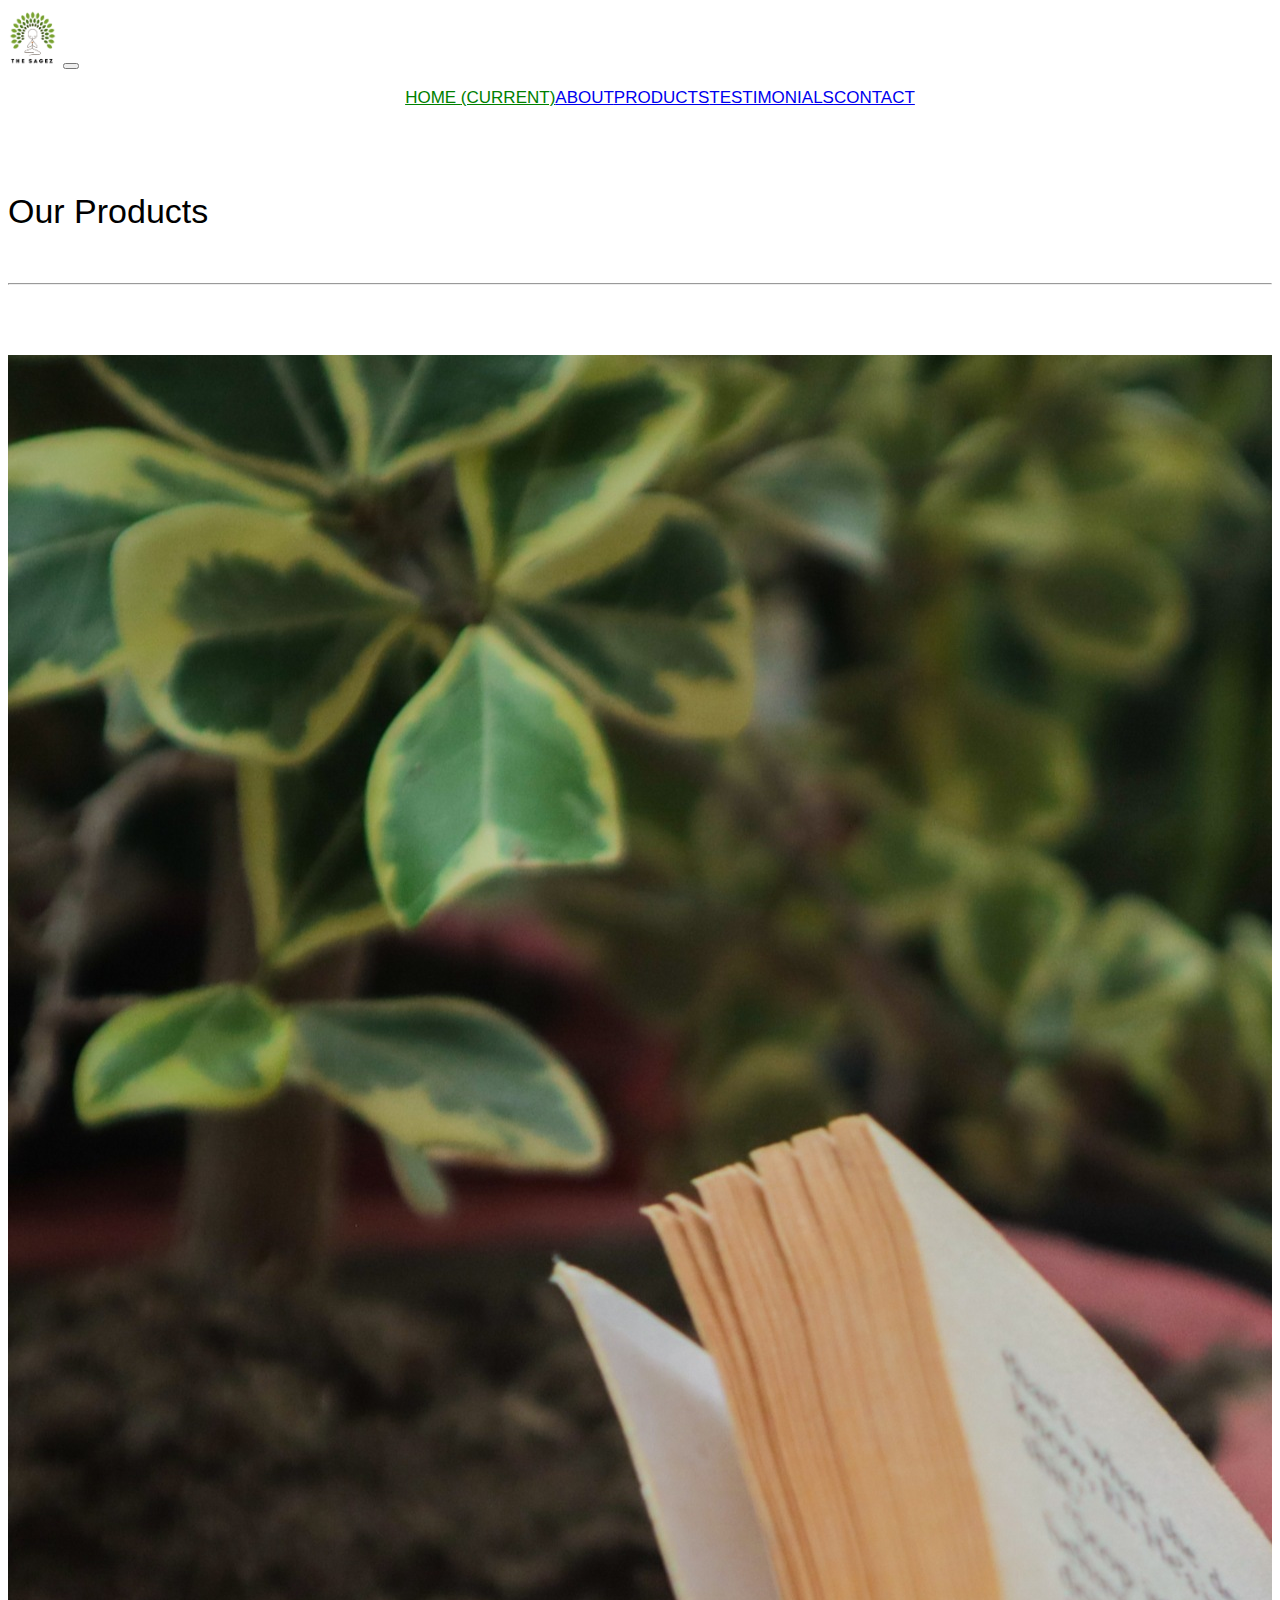
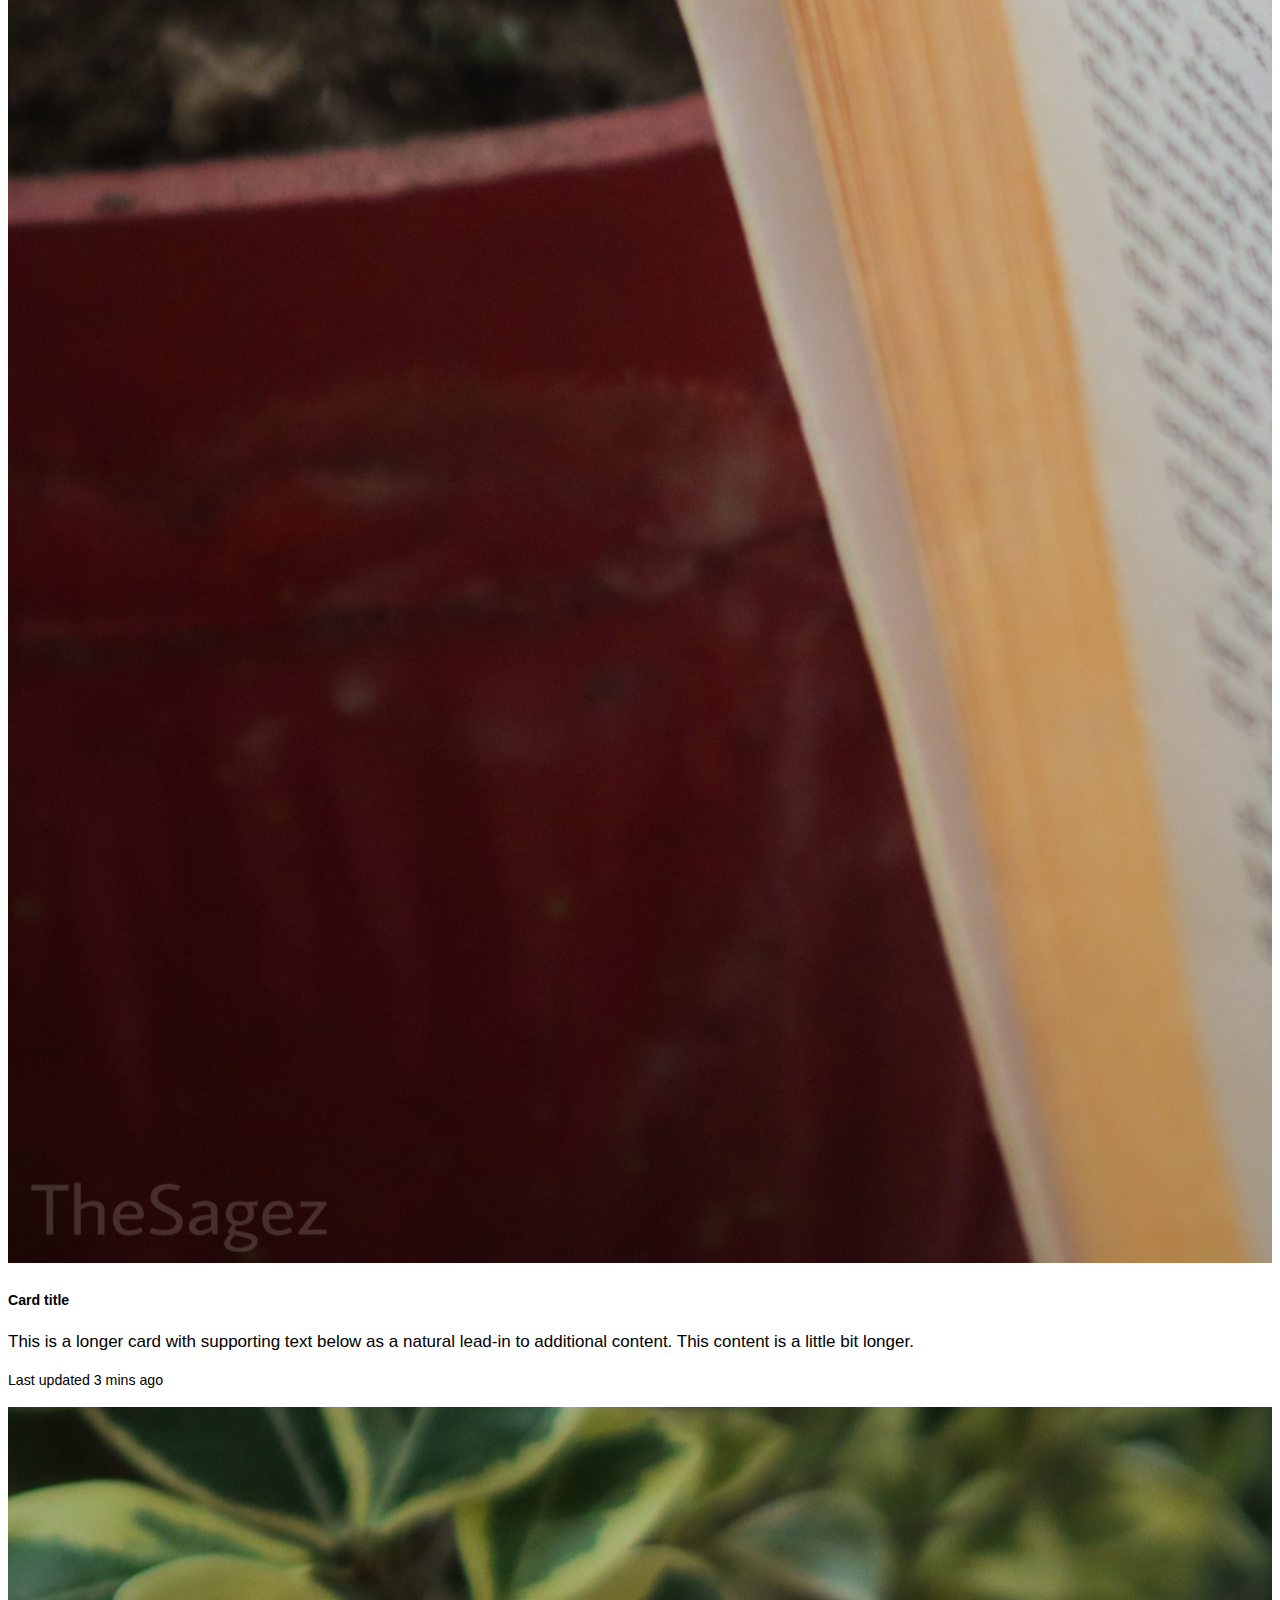
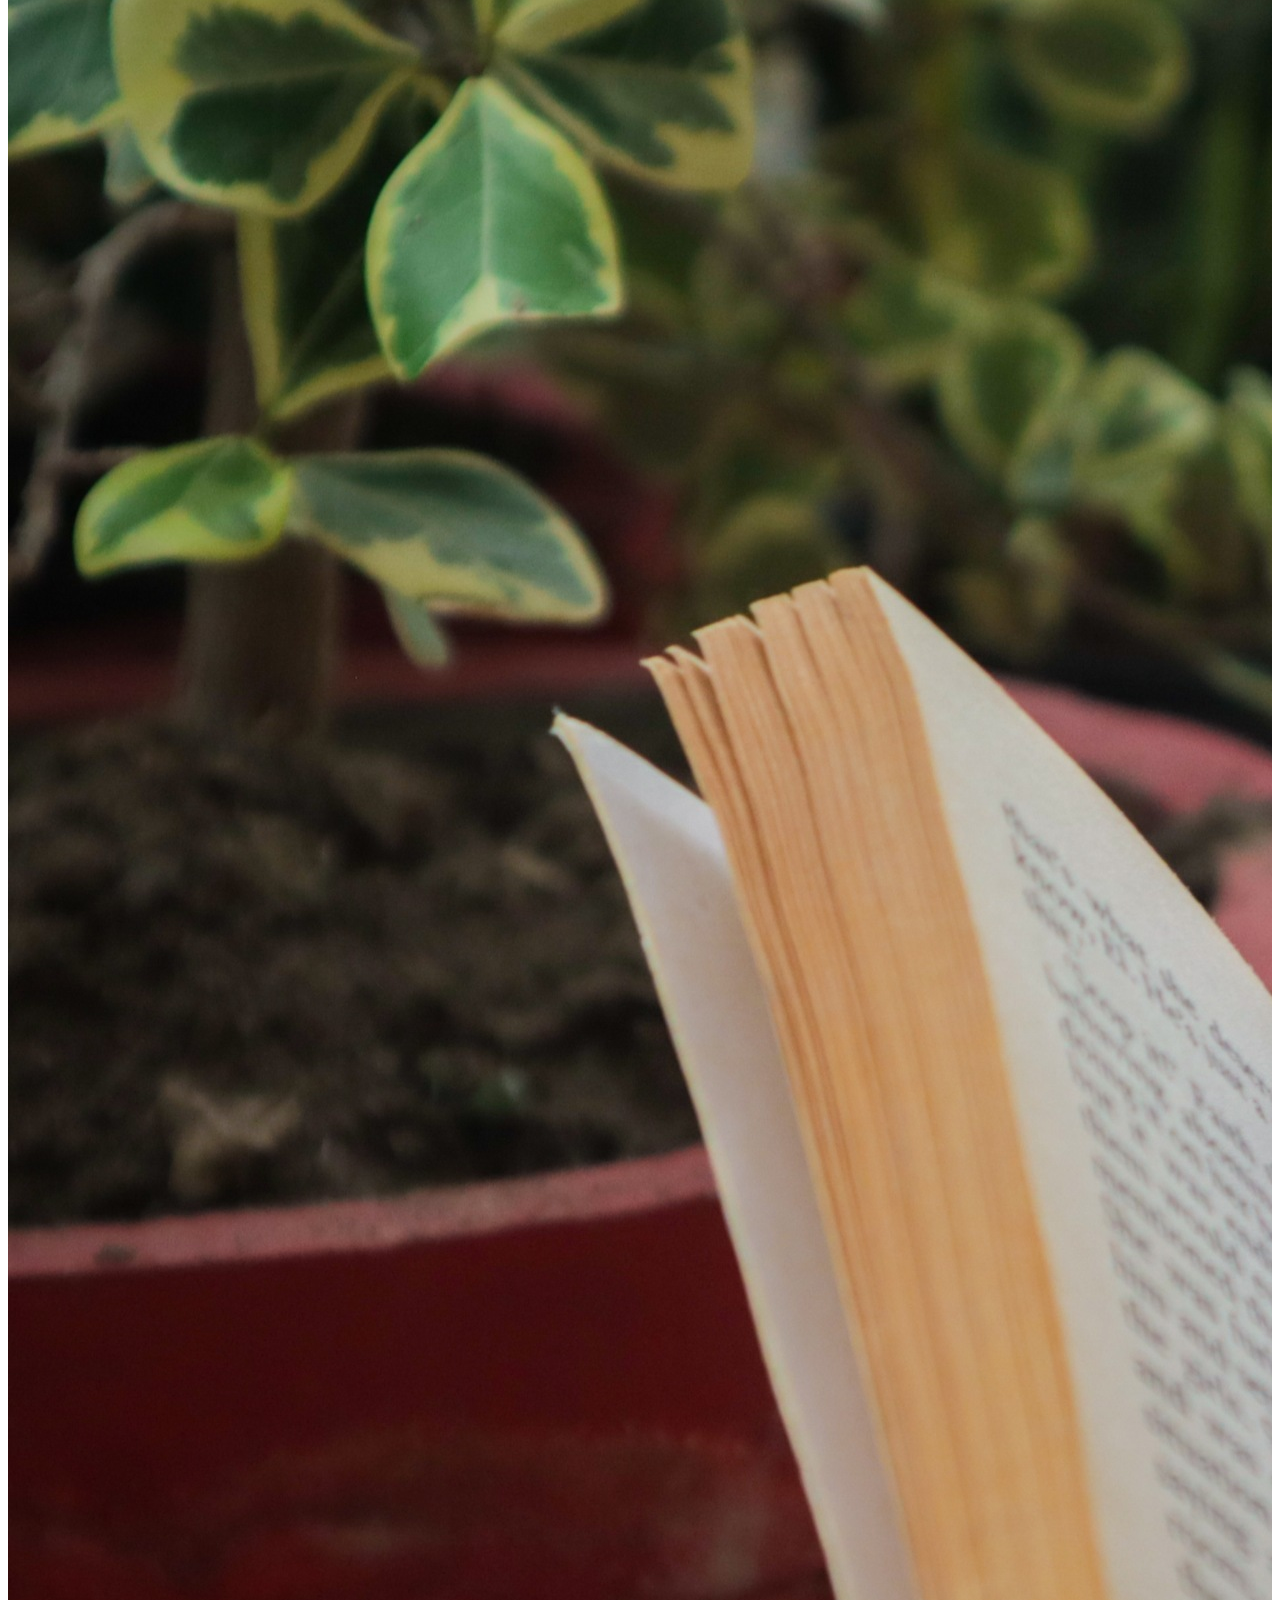
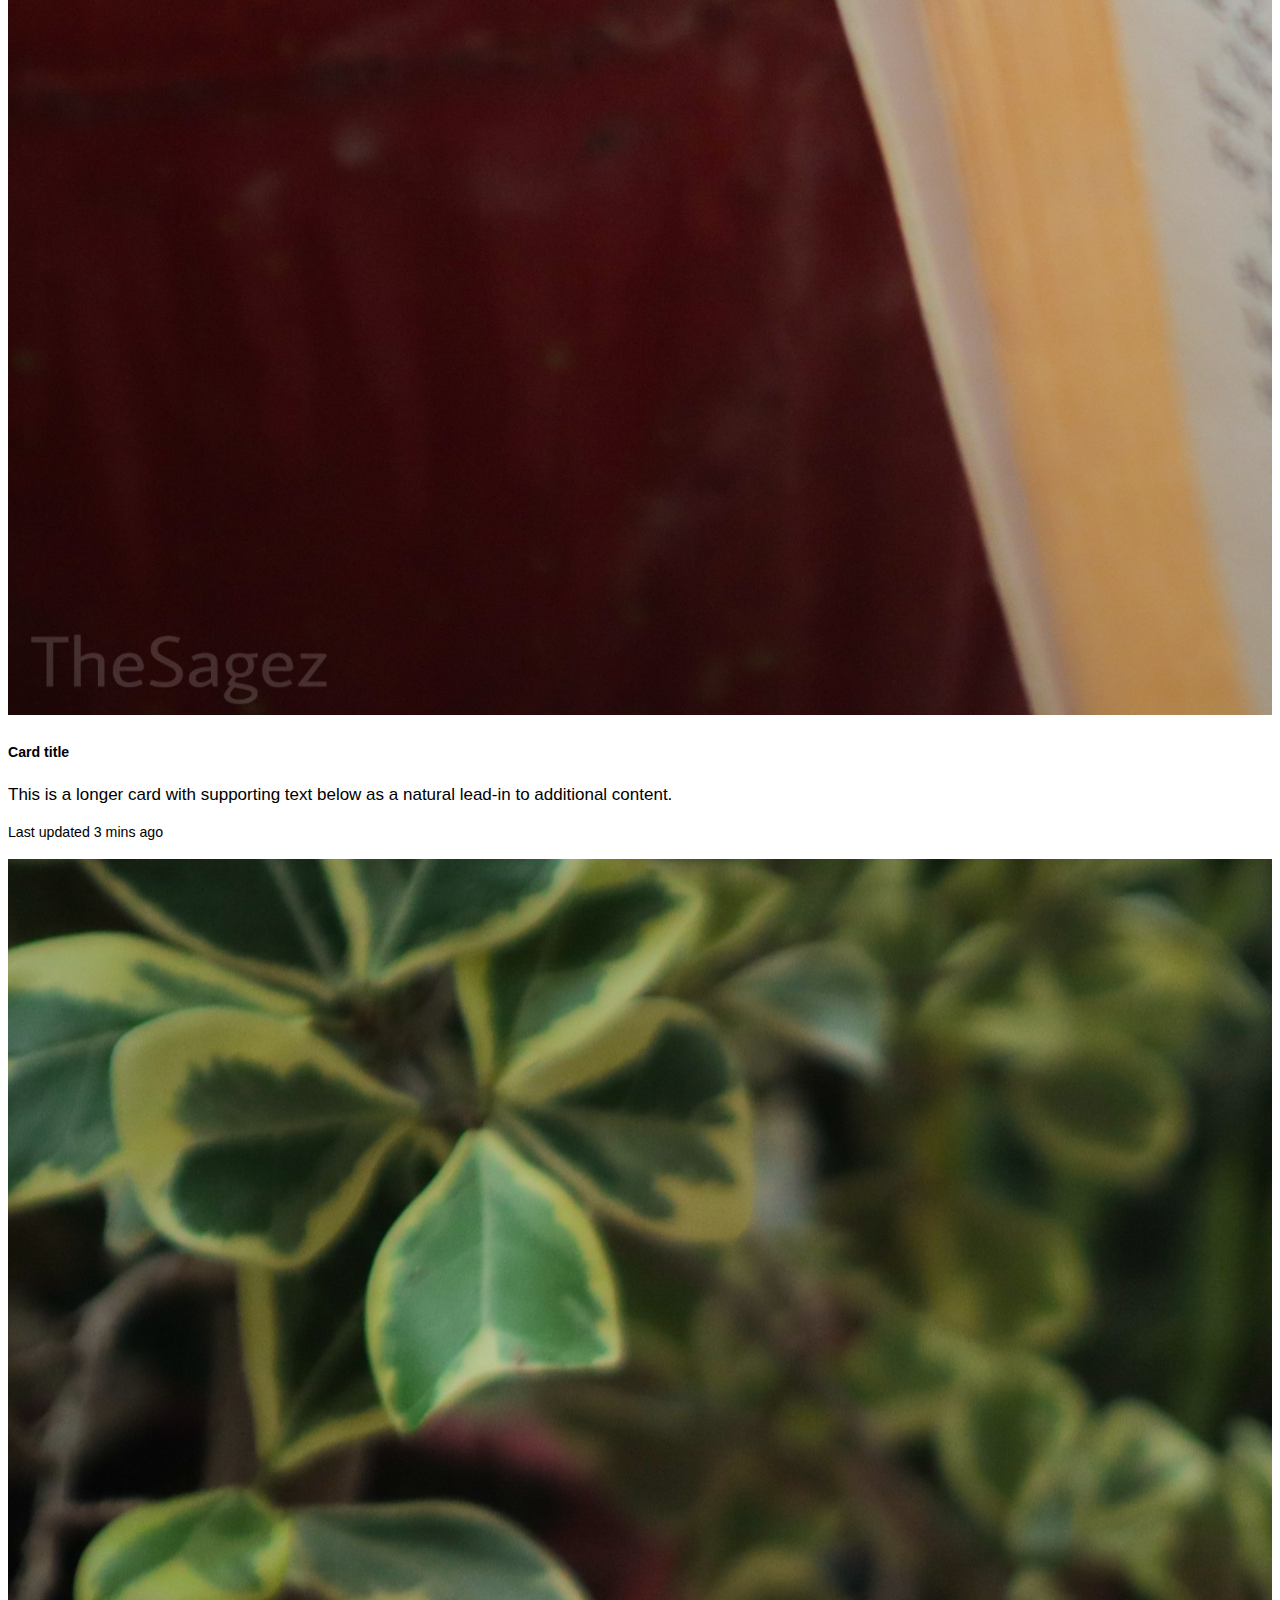
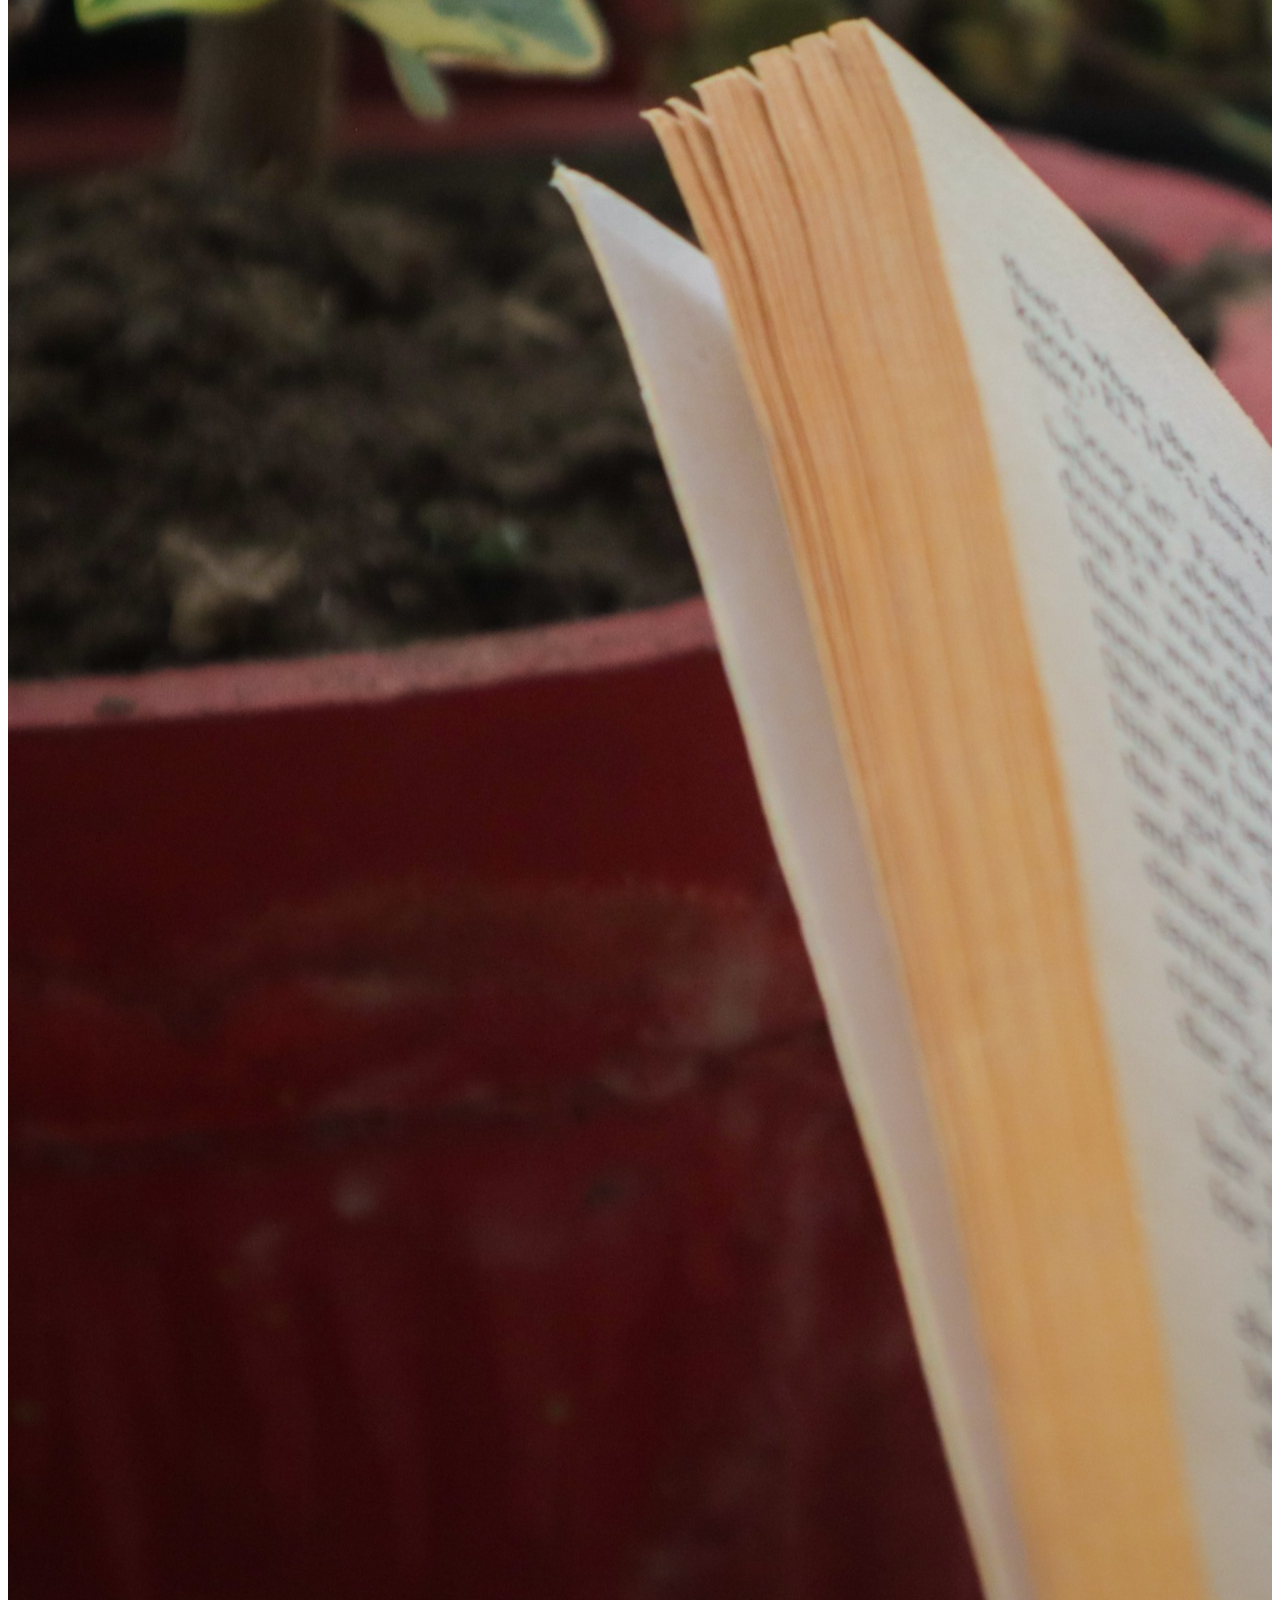
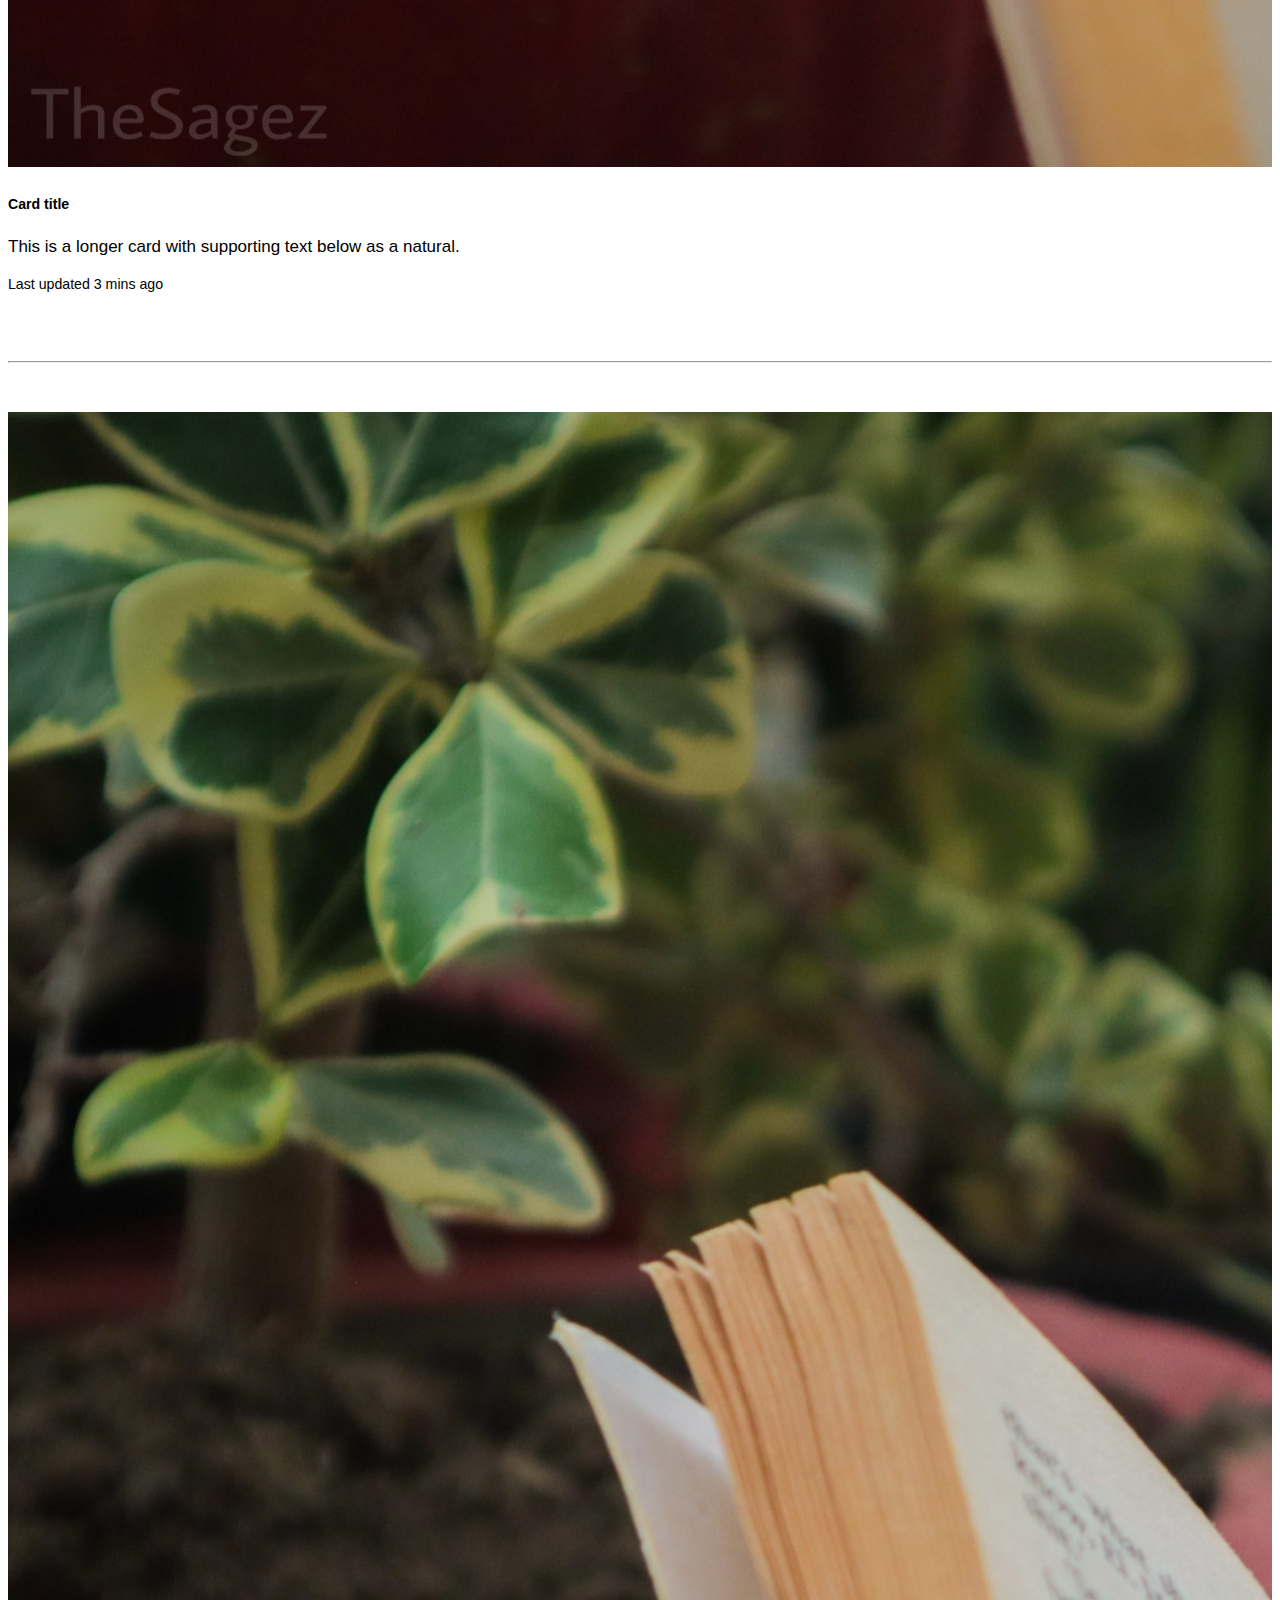
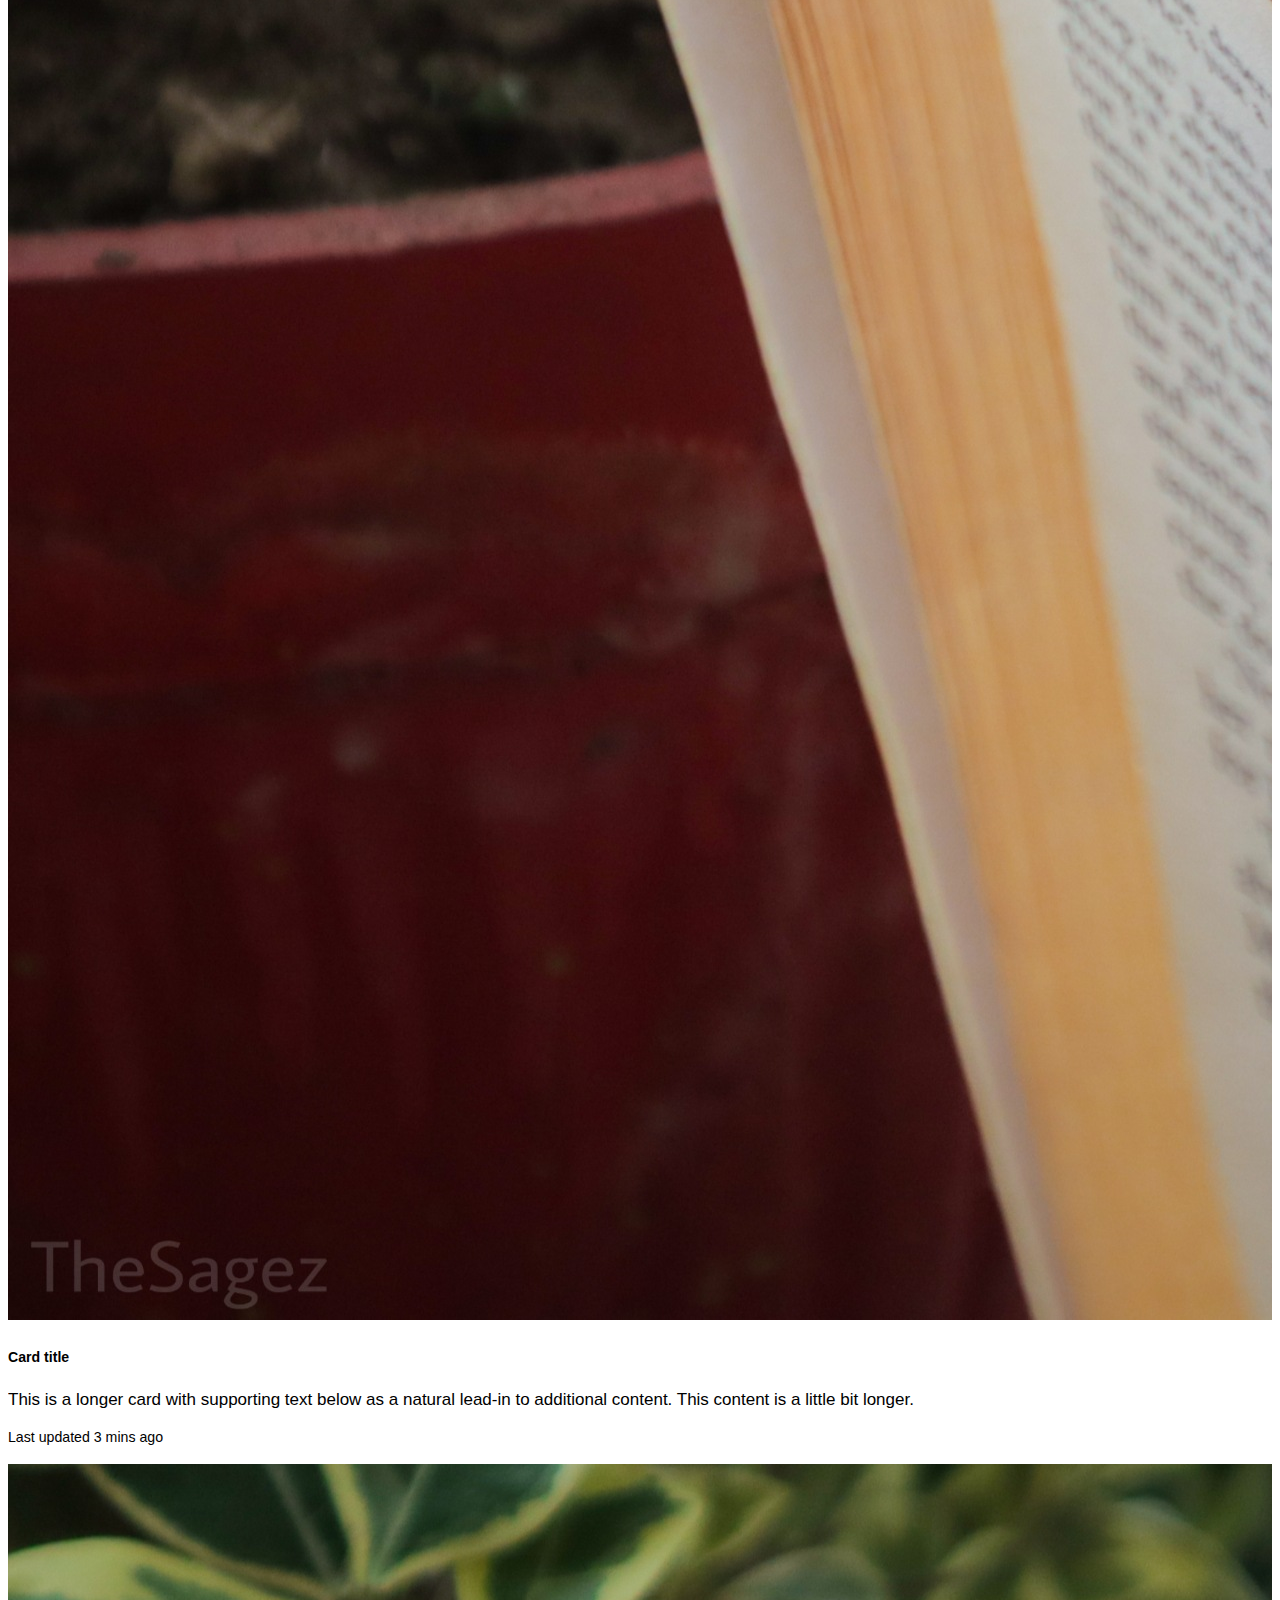
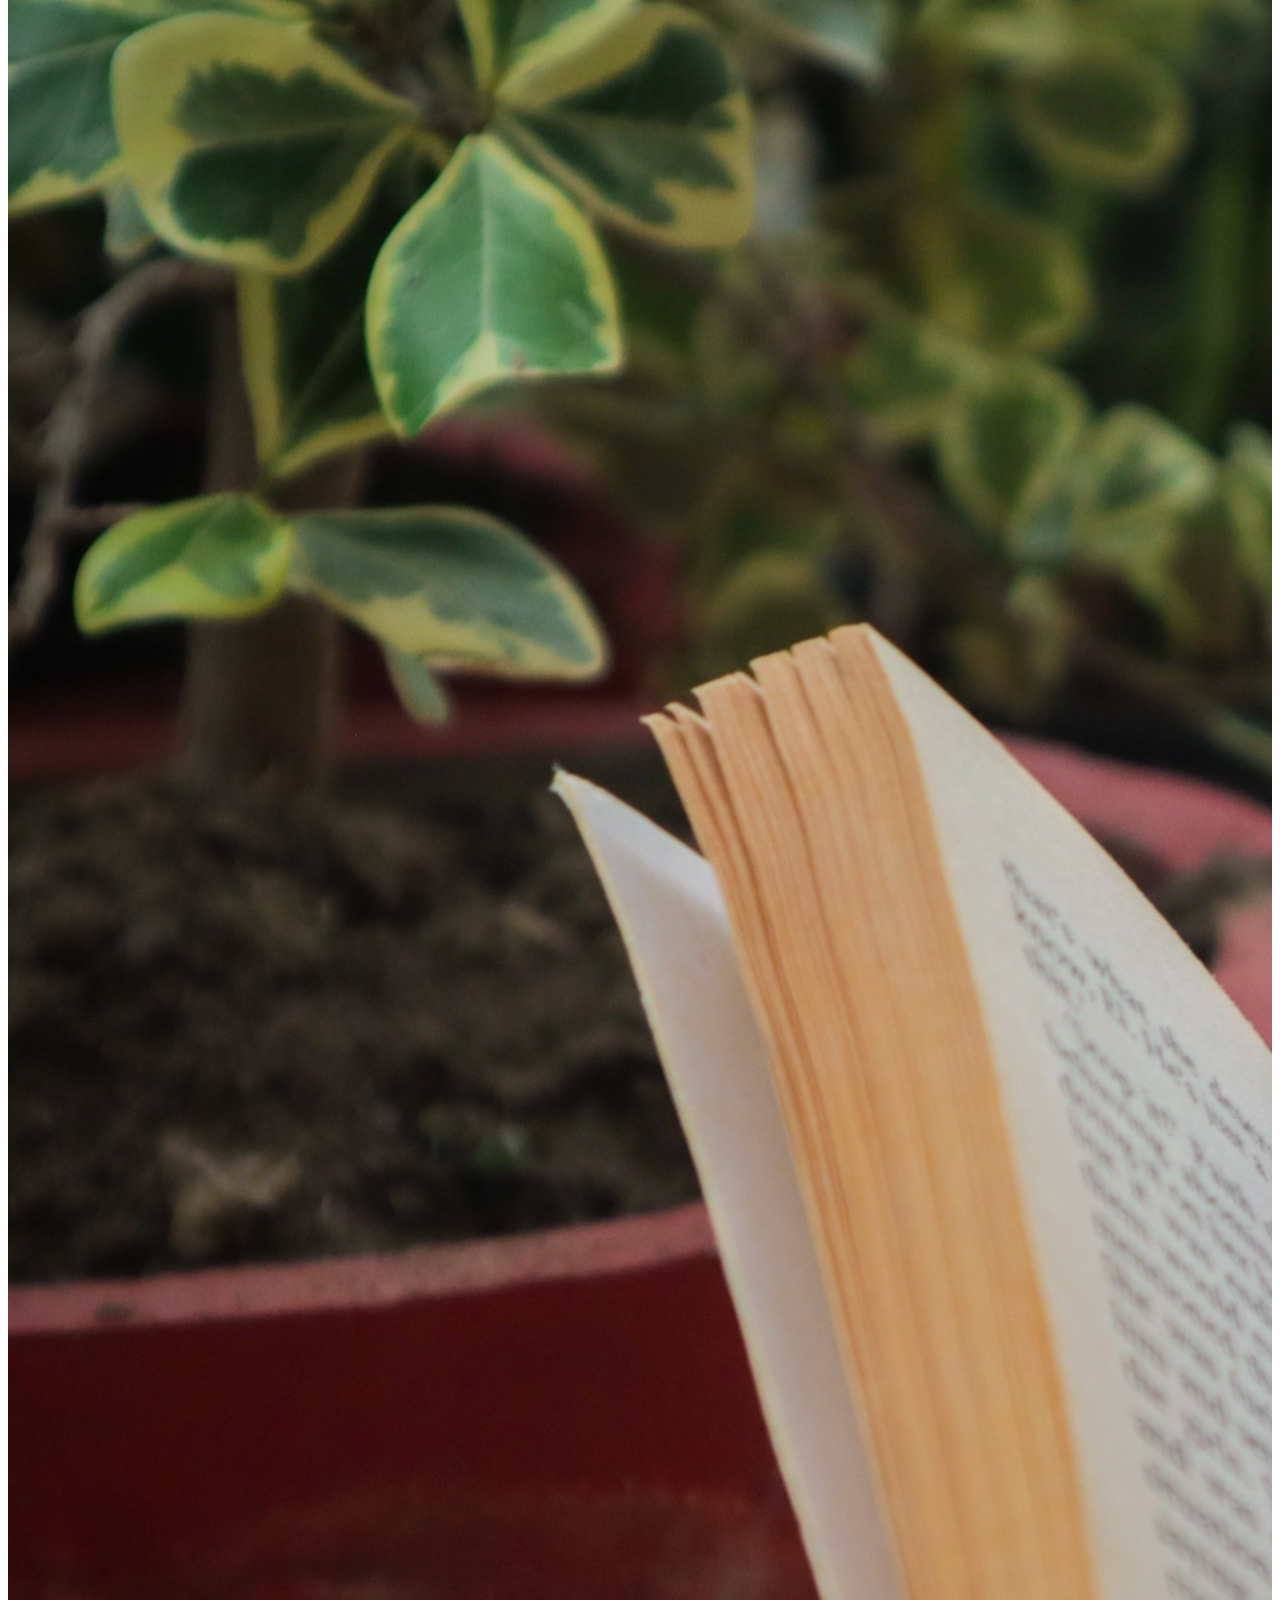
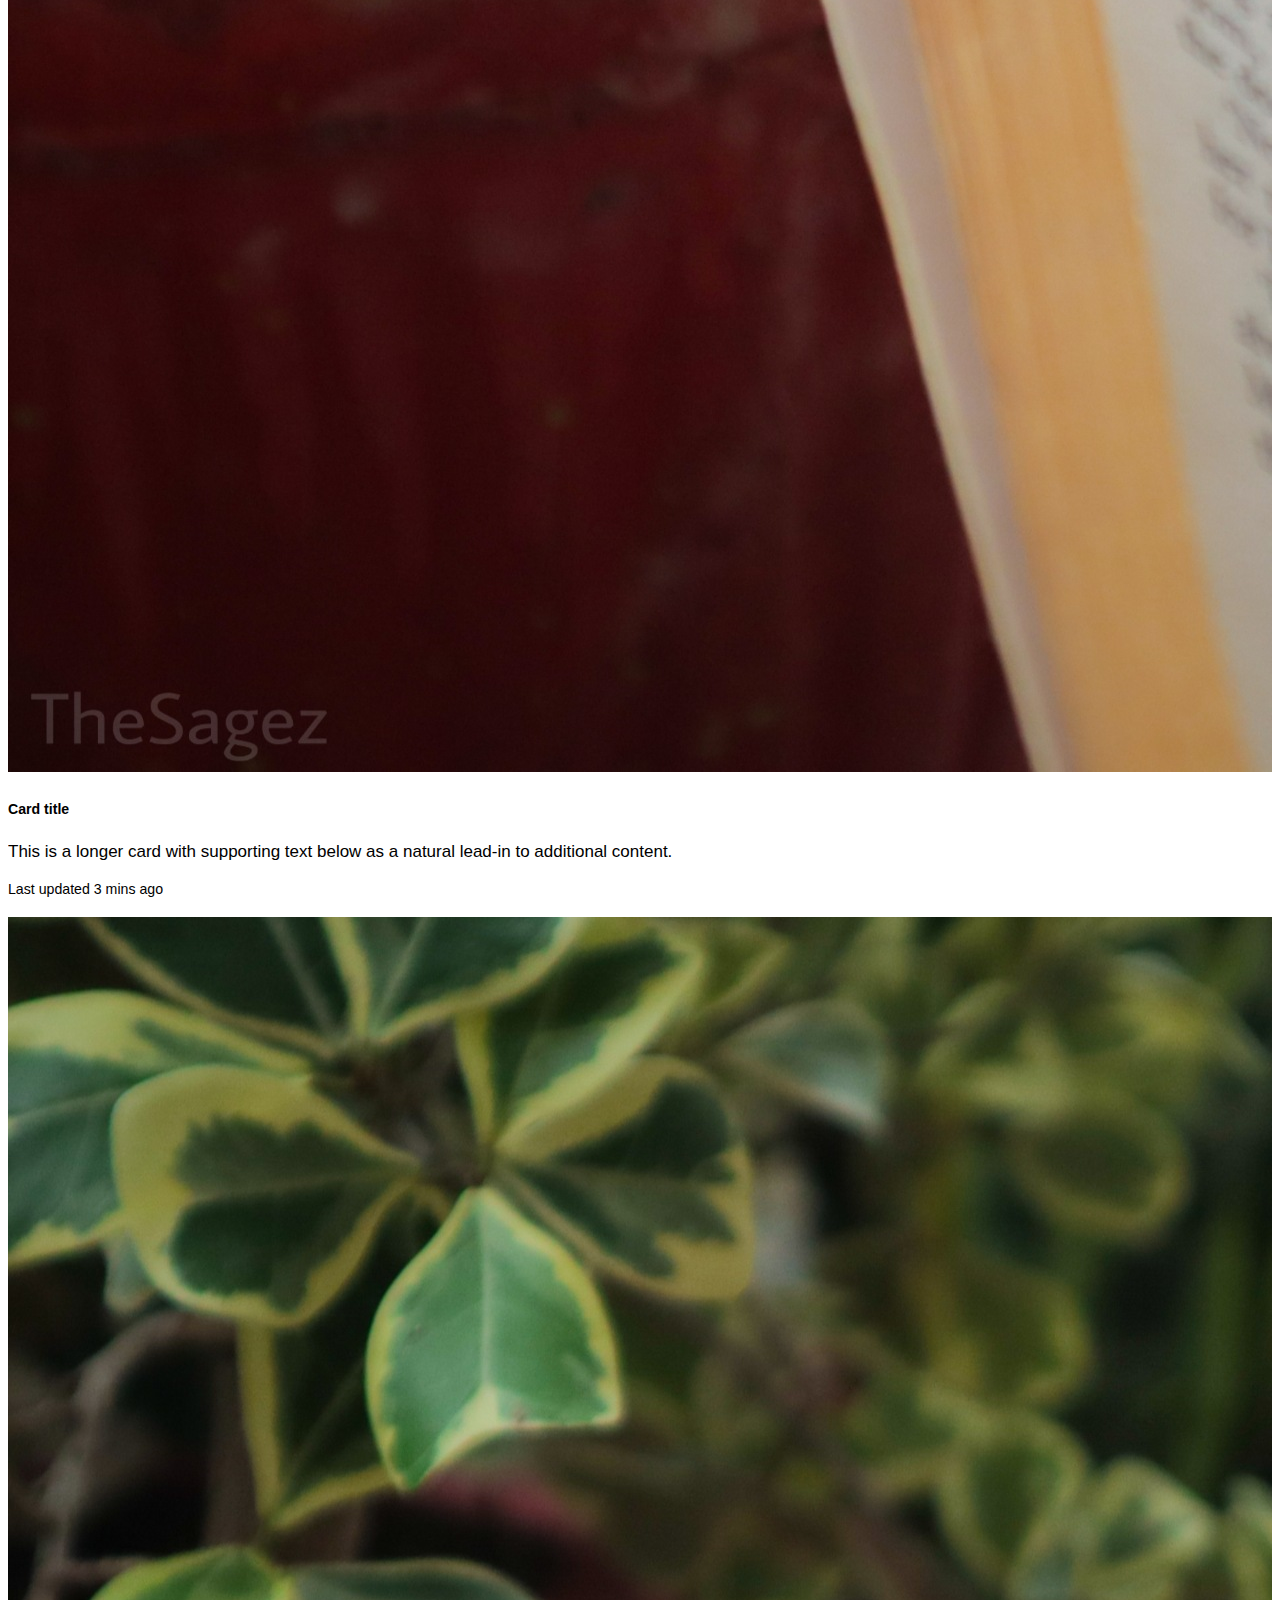
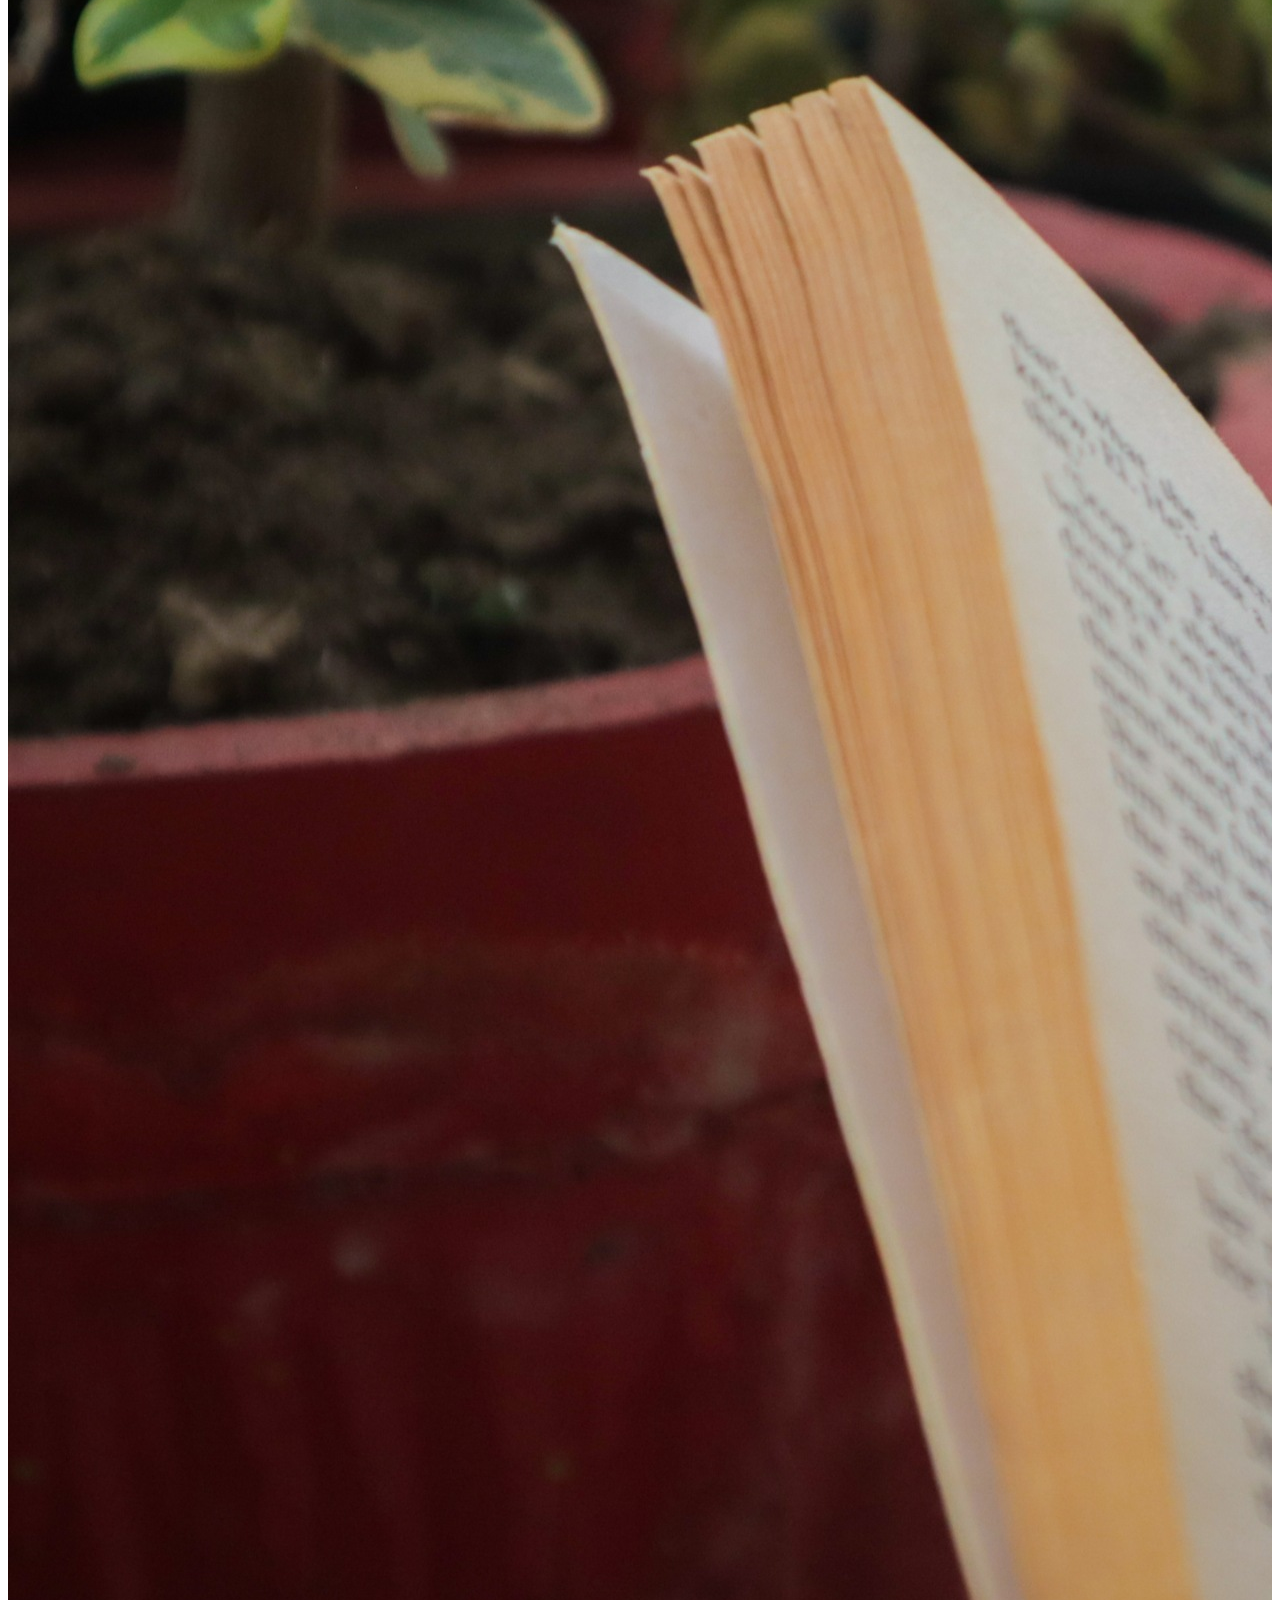
==== product.html @ 5ac4b3b8 "fourth commit" ====
<!doctype html>
<html lang="en">

<head>
    <!-- Required meta tags -->
    <meta charset="utf-8">
    <meta name="viewport" content="width=device-width, initial-scale=1, shrink-to-fit=no">

    <!-- Bootstrap CSS -->
    <link rel="stylesheet" href="https://stackpath.bootstrapcdn.com/bootstrap/4.1.3/css/bootstrap.min.css"
        integrity="sha384-MCw98/SFnGE8fJT3GXwEOngsV7Zt27NXFoaoApmYm81iuXoPkFOJwJ8ERdknLPMO" crossorigin="anonymous">
    <link rel="stylesheet" href="styles.css">
    <title>Thesagez</title>
</head>

<body>

    <!-- Nav bar -->

    <header>
        <nav class="navbar navbar-expand-lg navbar-light bg-light">
            <a class="navbar-brand" href="#"><img src="images/logo.png" style="width: 50px;"></a>
            <button class="navbar-toggler" type="button" data-toggle="collapse" data-target="#navbarNavAltMarkup"
                aria-controls="navbarNavAltMarkup" aria-expanded="false" aria-label="Toggle navigation">
                <span class="navbar-toggler-icon"></span>
            </button>
            <div class="collapse navbar-collapse" id="navbarNavAltMarkup">
                <div class="navbar-nav ml-auto" style="text-align: -webkit-center;">
                    <ul class="navbar-nav mr-auto">
                        <li class="nav-item"><a class="nav-link px-3 active justify-content-center align-self-center"
                                href="index.html">Home <span class="sr-only">(current)</span></a></li>
                        <li class="nav-item"><a class="nav-link px-3 align-self-center" href="#">About</a></li>
                        <li class="nav-item"><a class="nav-link px-3 align-self-center" href="#">Products</a></li>
                        <li class="nav-item"><a class="nav-link px-3 align-self-center" href="#">Testimonials</a></li>
                        <li class="nav-item"><a class="nav-link px-3 align-self-center" href="#">Contact</a></li>
                    </ul>
                </div>
            </div>
        </nav>
    </header>
    <br><br>
    <!-- products heading -->
    <h1 class="text-center">Our Products</h1>
    <br>
    <hr>
    <br>
    <br><br>
    <!-- products -->
    <div class="container">
        <div class="card-deck">
            <div class="card shadow-lg p-3 mb-5 bg-white rounded">
                <img class="card-img-top" src="images/p2.jpg" alt="Card image cap">
                <div class="card-body">
                    <h5 class="card-title">Card title</h5>
                    <p class="card-text">This is a longer card with supporting text below as a natural lead-in to
                        additional content. This content is a little bit longer.</p>
                    <p class="card-text"><small class="text-muted">Last updated 3 mins ago</small></p>
                </div>
            </div>
           
            <div class="card shadow-lg p-3 mb-5 bg-white rounded">
                <img class="card-img-top" src="images/p2.jpg" alt="Card image cap">
                <div class="card-body">
                    <h5 class="card-title">Card title</h5>
                    <p class="card-text">This is a longer card with supporting text below as a natural lead-in to
                        additional content.</p>
                    <p class="card-text"><small class="text-muted">Last updated 3 mins ago</small></p>
                </div>
            </div>
            <div class="card shadow-lg p-3 mb-5 bg-white rounded">
                <img class="card-img-top" src="images/p2.jpg" alt="Card image cap">
                <div class="card-body">
                    <h5 class="card-title">Card title</h5>
                    <p class="card-text">This is a longer card with supporting text below as a natural.</p>
                    <p class="card-text"><small class="text-muted">Last updated 3 mins ago</small></p>
                </div>
            </div>

        </div>
    </div>
    <br><br>
    <hr>
    <br><br>
    <div class="container">
        <div class="card-deck">
            <div class="card shadow-lg p-3 mb-5 bg-white rounded">
                <img class="card-img-top" src="images/p2.jpg" alt="Card image cap">
                <div class="card-body">
                    <h5 class="card-title">Card title</h5>
                    <p class="card-text">This is a longer card with supporting text below as a natural lead-in to
                        additional content. This content is a little bit longer.</p>
                    <p class="card-text"><small class="text-muted">Last updated 3 mins ago</small></p>
                </div>
            </div>
            <div class="card shadow-lg p-3 mb-5 bg-white rounded">
                <img class="card-img-top" src="images/p2.jpg" alt="Card image cap">
                <div class="card-body">
                    <h5 class="card-title">Card title</h5>
                    <p class="card-text">This is a longer card with supporting text below as a natural lead-in to
                        additional content.</p>
                    <p class="card-text"><small class="text-muted">Last updated 3 mins ago</small></p>
                </div>
            </div>
            <div class="card shadow-lg p-3 mb-5 bg-white rounded">
                <img class="card-img-top" src="images/p2.jpg" alt="Card image cap">
                <div class="card-body">
                    <h5 class="card-title">Card title</h5>
                    <p class="card-text">This is a longer card with supporting text below as a natural.</p>
                    <p class="card-text"><small class="text-muted">Last updated 3 mins ago</small></p>
                </div>
            </div>

        </div>
    </div>
    <br><br>
    <hr>
    <br><br>
    <div class="container">
        <div class="card-deck">
            <div class="card shadow-lg p-3 mb-5 bg-white rounded">
                <img class="card-img-top" src="images/p2.jpg" alt="Card image cap">
                <div class="card-body">
                    <h5 class="card-title">Card title</h5>
                    <p class="card-text">This is a longer card with supporting text below as a natural lead-in to
                        additional content. This content is a little bit longer.</p>
                    <p class="card-text"><small class="text-muted">Last updated 3 mins ago</small></p>
                </div>
            </div>
            <div class="card shadow-lg p-3 mb-5 bg-white rounded">
                <img class="card-img-top" src="images/p2.jpg" alt="Card image cap">
                <div class="card-body">
                    <h5 class="card-title">Card title</h5>
                    <p class="card-text">This is a longer card with supporting text below as a natural lead-in to
                        additional content.</p>
                    <p class="card-text"><small class="text-muted">Last updated 3 mins ago</small></p>
                </div>
            </div>
            <div class="card shadow-lg p-3 mb-5 bg-white rounded">
                <img class="card-img-top" src="images/p2.jpg" alt="Card image cap">
                <div class="card-body">
                    <h5 class="card-title">Card title</h5>
                    <p class="card-text">This is a longer card with supporting text below as a natural.</p>
                    <p class="card-text"><small class="text-muted">Last updated 3 mins ago</small></p>
                </div>
            </div>

        </div>
    </div>
    <br><br>
    <hr>
    <br><br>
    <div class="container">
        <div class="card-deck">
            <div class="card shadow-lg p-3 mb-5 bg-white rounded">
                <img class="card-img-top" src="images/p2.jpg" alt="Card image cap">
                <div class="card-body">
                    <h5 class="card-title">Card title</h5>
                    <p class="card-text">This is a longer card with supporting text below as a natural lead-in to
                        additional content. This content is a little bit longer.</p>
                    <p class="card-text"><small class="text-muted">Last updated 3 mins ago</small></p>
                </div>
            </div>
            <div class="card shadow-lg p-3 mb-5 bg-white rounded">
                <img class="card-img-top" src="images/p2.jpg" alt="Card image cap">
                <div class="card-body">
                    <h5 class="card-title">Card title</h5>
                    <p class="card-text">This is a longer card with supporting text below as a natural lead-in to
                        additional content.</p>
                    <p class="card-text"><small class="text-muted">Last updated 3 mins ago</small></p>
                </div>
            </div>
            <div class="card shadow-lg p-3 mb-5 bg-white rounded">
                <img class="card-img-top" src="images/p2.jpg" alt="Card image cap">
                <div class="card-body">
                    <h5 class="card-title">Card title</h5>
                    <p class="card-text">This is a longer card with supporting text below as a natural.</p>
                    <p class="card-text"><small class="text-muted">Last updated 3 mins ago</small></p>
                </div>
            </div>

        </div>
    </div>
    <br><br>
    <hr>
    <br><br>
    <div class="container">
        <div class="card-deck">
            <div class="card shadow-lg p-3 mb-5 bg-white rounded">
                <img class="card-img-top" src="images/p2.jpg" alt="Card image cap">
                <div class="card-body">
                    <h5 class="card-title">Card title</h5>
                    <p class="card-text">This is a longer card with supporting text below as a natural lead-in to
                        additional content. This content is a little bit longer.</p>
                    <p class="card-text"><small class="text-muted">Last updated 3 mins ago</small></p>
                </div>
            </div>
            <div class="card shadow-lg p-3 mb-5 bg-white rounded">
                <img class="card-img-top" src="images/p2.jpg" alt="Card image cap">
                <div class="card-body">
                    <h5 class="card-title">Card title</h5>
                    <p class="card-text">This is a longer card with supporting text below as a natural lead-in to
                        additional content.</p>
                    <p class="card-text"><small class="text-muted">Last updated 3 mins ago</small></p>
                </div>
            </div>
            <div class="card shadow-lg p-3 mb-5 bg-white rounded">
                <img class="card-img-top" src="images/p2.jpg" alt="Card image cap">
                <div class="card-body">
                    <h5 class="card-title">Card title</h5>
                    <p class="card-text">This is a longer card with supporting text below as a natural.</p>
                    <p class="card-text"><small class="text-muted">Last updated 3 mins ago</small></p>
                </div>
            </div>

        </div>
    </div>
    <br><br>
    <footer id="footer" style="background-color: black;font-size: 15px;">
        <div class="container">
          <div class="row text-light ">
            <div class="col-lg-5 col-md-6 col-xs-6 text-center mt-4">
              <p class="text-capitalize font-weight-bold" style=" font-size: 18px;">piroll design, inc.</p>
              <div class="pt-2">© 2018 Piroll. All rights reserved.
                <br>Designed by robirurk.
                <br>Built by Russell Longstaff.</div>
            </div>
            <div class="col-lg-3 col-md-6 col-xs-6 mt-4 text-center">
              <p class="">hello@pirolltheme.com<br>
                +44 987 065 908</p>
            </div>
            <div class="col-lg-1 col-md-4 col-sm-4 col-xs-4 mt-4 text-center">
              <a href="#" class="text-light"> Home</a><br>
               <a href="#" class="text-light"> About</a><br>
               <a href="#" class="text-light"> Products</a><br>
               <a href="#" class="text-light"> Contact</a>
            </div>
            <!-- <div class="col-lg-1 col-md-4 col-sm-4 col-xs-4 mt-4 text-center">
              <a href="#" class="text-light"> News</a><br>
               <a href="#" class="text-light"> Events</a><br> 
               <a href="#" class="text-light"> Contact</a><br>
               <a href="#" class="text-light"> Legals</a>
            </div> -->
            <div class="offset-lg-1 col-lg-1 col-md-4 col-sm-4 col-xs-4 mt-4 text-center">
               <a href="#" class="text-light"> Twitter</a><br>
               <a href="#" class="text-light"> Instagram</a><br>
               <a href="#" class="text-light"> Facebool</a><br>
               <a href="#" class="text-light"> Dribble</a>
              </div>
          </div>
        </div>
      </footer>

    <!-- Optional JavaScript -->
    <!-- jQuery first, then Popper.js, then Bootstrap JS -->
    <script src="https://code.jquery.com/jquery-3.3.1.slim.min.js"
        integrity="sha384-q8i/X+965DzO0rT7abK41JStQIAqVgRVzpbzo5smXKp4YfRvH+8abtTE1Pi6jizo"
        crossorigin="anonymous"></script>
    <script src="https://cdnjs.cloudflare.com/ajax/libs/popper.js/1.14.3/umd/popper.min.js"
        integrity="sha384-ZMP7rVo3mIykV+2+9J3UJ46jBk0WLaUAdn689aCwoqbBJiSnjAK/l8WvCWPIPm49"
        crossorigin="anonymous"></script>
    <script src="https://stackpath.bootstrapcdn.com/bootstrap/4.1.3/js/bootstrap.min.js"
        integrity="sha384-ChfqqxuZUCnJSK3+MXmPNIyE6ZbWh2IMqE241rYiqJxyMiZ6OW/JmZQ5stwEULTy"
        crossorigin="anonymous"></script>
</body>

</html>
---- styles.css ----
html{
    scroll-behavior: smooth;
    
}

.navbar-nav ul li{
    text-decoration: none;
    list-style: none;
}
.navbar-nav ul {
    display: inline-flex!important;
} */
.navbar-nav a:hover{
  color: green!important;
}
nav li{
    text-align: center;
    text-transform: uppercase;
}
li > a:after{
    content: '';
    display: block;
    height: 1.5px;
    background: green;
    transform: scaleX(0);
    transition: transform .3s;
}
li > a:hover:after{
    transform: scaleX(1);
    transition: transform .3s;
}
.active{
    color: green !important;
}
@import url('https://fonts.googleapis.com/css2?family=Poppins:wght@100;200;300;400;500;600;700;800;900&display=swap');
html,body{
    position: relative;
    overflow-x: hidden;
}

body {
    line-height: 1.2;
    font-family: 'Poppins', sans-serif;
    font-weight: 400;
    font-size:17px!important;
}

 .carousel-indicators li{
    width: 10px!important;
    height: 10px!important;
    border-radius: 50%!important;
    margin-left: 10px!important;
}
 .carousel-control-next-icon, .carousel-control-prev-icon{
    width: 40px!important;
    height: 40px!important;
}
 .car-top {
    top: 0;
    bottom: auto;
}
 .car-middle{
    padding-bottom: 250px!important;
}
 h1{
    font-weight: 500!important;
}

.wrapper{
    margin-top: 90px;
    margin-left: 5%;
    margin-right: 5%;
}
.a-dot{
    color: rgb(92, 90, 90);
}
.a-card{
    padding: 0 3%!important;
}
.a-head{
    font-weight: 700!important;
}
@media (max-width:576px){ 
    .a-card{
        width: 50%!important;
        padding:0!important;
    }  
    .a-dot{
        display: none;
    }
}
@media (max-width:600px){
    .a-text{
        width: 95%;
    }
}
@media (max-width:426px){
    .a-text{
        font-size: 15px;
    }
    .a-card{
        width: 70%!important;
    }
}
@media (max-width:350px){
    .a-card{
        width: 100%!important ;
    }
    .a-head h1{
    font-size: 30px!important;
    }
}


.f-block .d-flex {
    padding: 2% 0;
}
.section-title p{
    display: inline-block;
    font-size: 20px;
    text-transform: capitalize;
    position: relative;
    font-weight: 300;
    padding-top: 1.5rem;
}
.section-title p:before{
    content: '';
    left: 0px;
    position: absolute;
    height: 4px;
    right: 50%;
    bottom: -20px;
    background-color: green;
}
@media (max-width:1025px){
    .f-text {
        font-size: 18px!important;     
    }
    .f-num{
        font-size: 25px!important;
    }   
}

@media (max-width:800px){
    .f-text {
        font-size: 17px!important;   
    }
    .f-num{
        font-size: 25px!important;
    }
}
@media (max-width:576px){
.f-block .d-flex {
    padding: 0% 10%;
}
.four .f-head .col-lg-4 {
    font-size: 25px!important;
    text-align-last: center;
}
}
@media (max-width:426px){
.f-num{
    font-size: 30px!important;
}
.f-text{
    font-size: 15px!important;
    padding-top: 2px!important;
}
.five-text{
    text-align-last: center!important;
}
}

.five-head{
    font-size: 20px;
}

/* products page css */

#footer{
    font-size: 20px !important;
    padding: 50px 0;
}


@media (min-width: 768px) {

    .car-2 .carousel-inner .active,
    .car-2 .carousel-inner .active + .carousel-item,
    .car-2 .carousel-inner .active + .carousel-item + .carousel-item {
        display: block;
    }
    
    .car-2 .carousel-inner .carousel-item.active:not(.carousel-item-right):not(.carousel-item-left),
    .car-2 .carousel-inner .carousel-item.active:not(.carousel-item-right):not(.carousel-item-left) + .carousel-item,
    .car-2 .carousel-inner .carousel-item.active:not(.carousel-item-right):not(.carousel-item-left) + .carousel-item + .carousel-item {
        transition: none;
        margin-right: initial;
    }
    
    .car-2 .carousel-inner .carousel-item-next,
    .car-2 .carousel-inner .carousel-item-prev {
      position: relative;
      transform: translate3d(0, 0, 0);
    }
    
    .car-2 .carousel-inner .active.carousel-item + .carousel-item + .carousel-item + .carousel-item {
        position: absolute;
        top: 0;
        right: -33.3333%;
        z-index: -1;
        display: block;
        visibility: visible;
    }
    
    .car-2 .active.carousel-item-left + .carousel-item-next.carousel-item-left,
    .car-2 .carousel-item-next.carousel-item-left + .carousel-item,
    .car-2 .carousel-item-next.carousel-item-left + .carousel-item + .carousel-item,
    .car-2 .carousel-item-next.carousel-item-left + .carousel-item + .carousel-item + .carousel-item {
        position: relative;
        transform: translate3d(-100%, 0, 0);
        visibility: visible;
    }
    
    .car-2 .carousel-inner .carousel-item-prev.carousel-item-right {
        position: absolute;
        top: 0;
        left: 0;
        z-index: -1;
        display: block;
        visibility: visible;
    } 
    
    .active.carousel-item-right + .carousel-item-prev.carousel-item-right,
    .carousel-item-prev.carousel-item-right + .carousel-item,
    .carousel-item-prev.carousel-item-right + .carousel-item + .carousel-item,
    .carousel-item-prev.carousel-item-right + .carousel-item + .carousel-item + .carousel-item {
        position: relative;
        transform: translate3d(100%, 0, 0);
        visibility: visible;
        display: block;
        visibility: visible;
    }

}
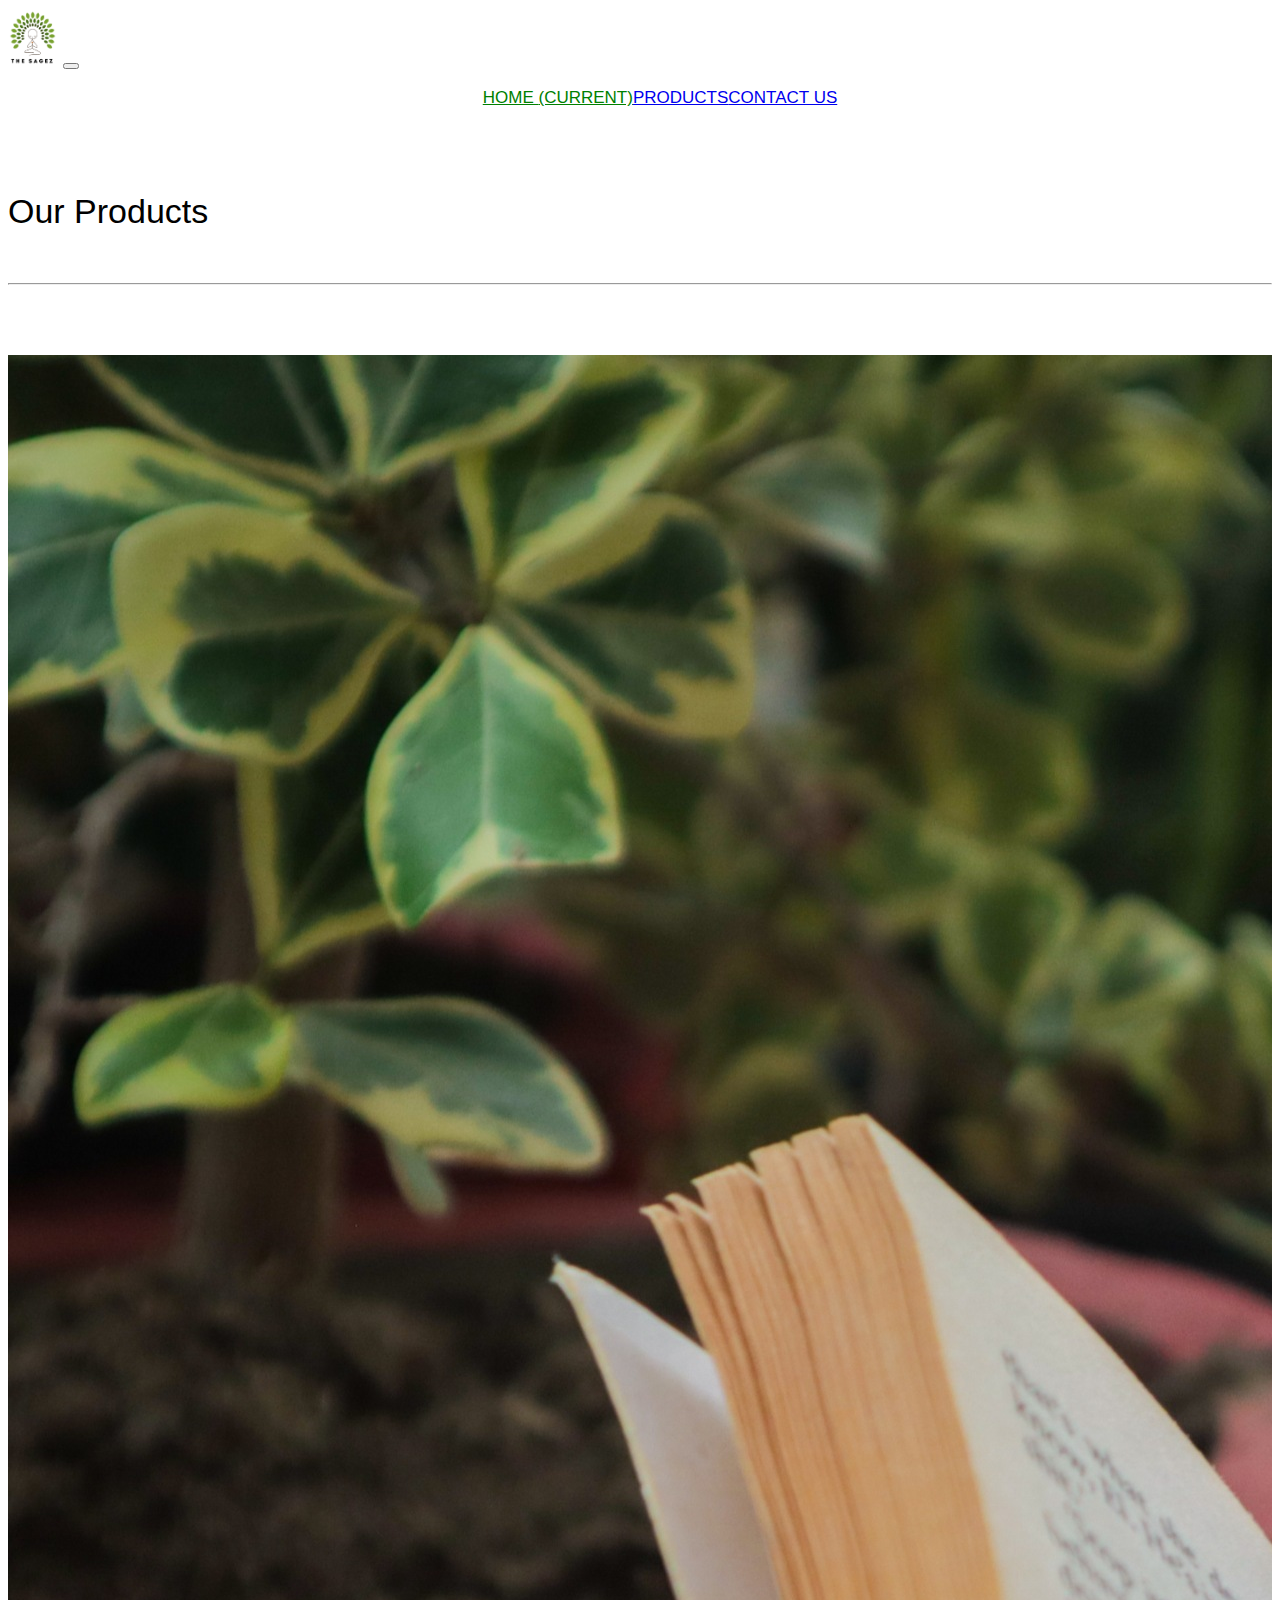
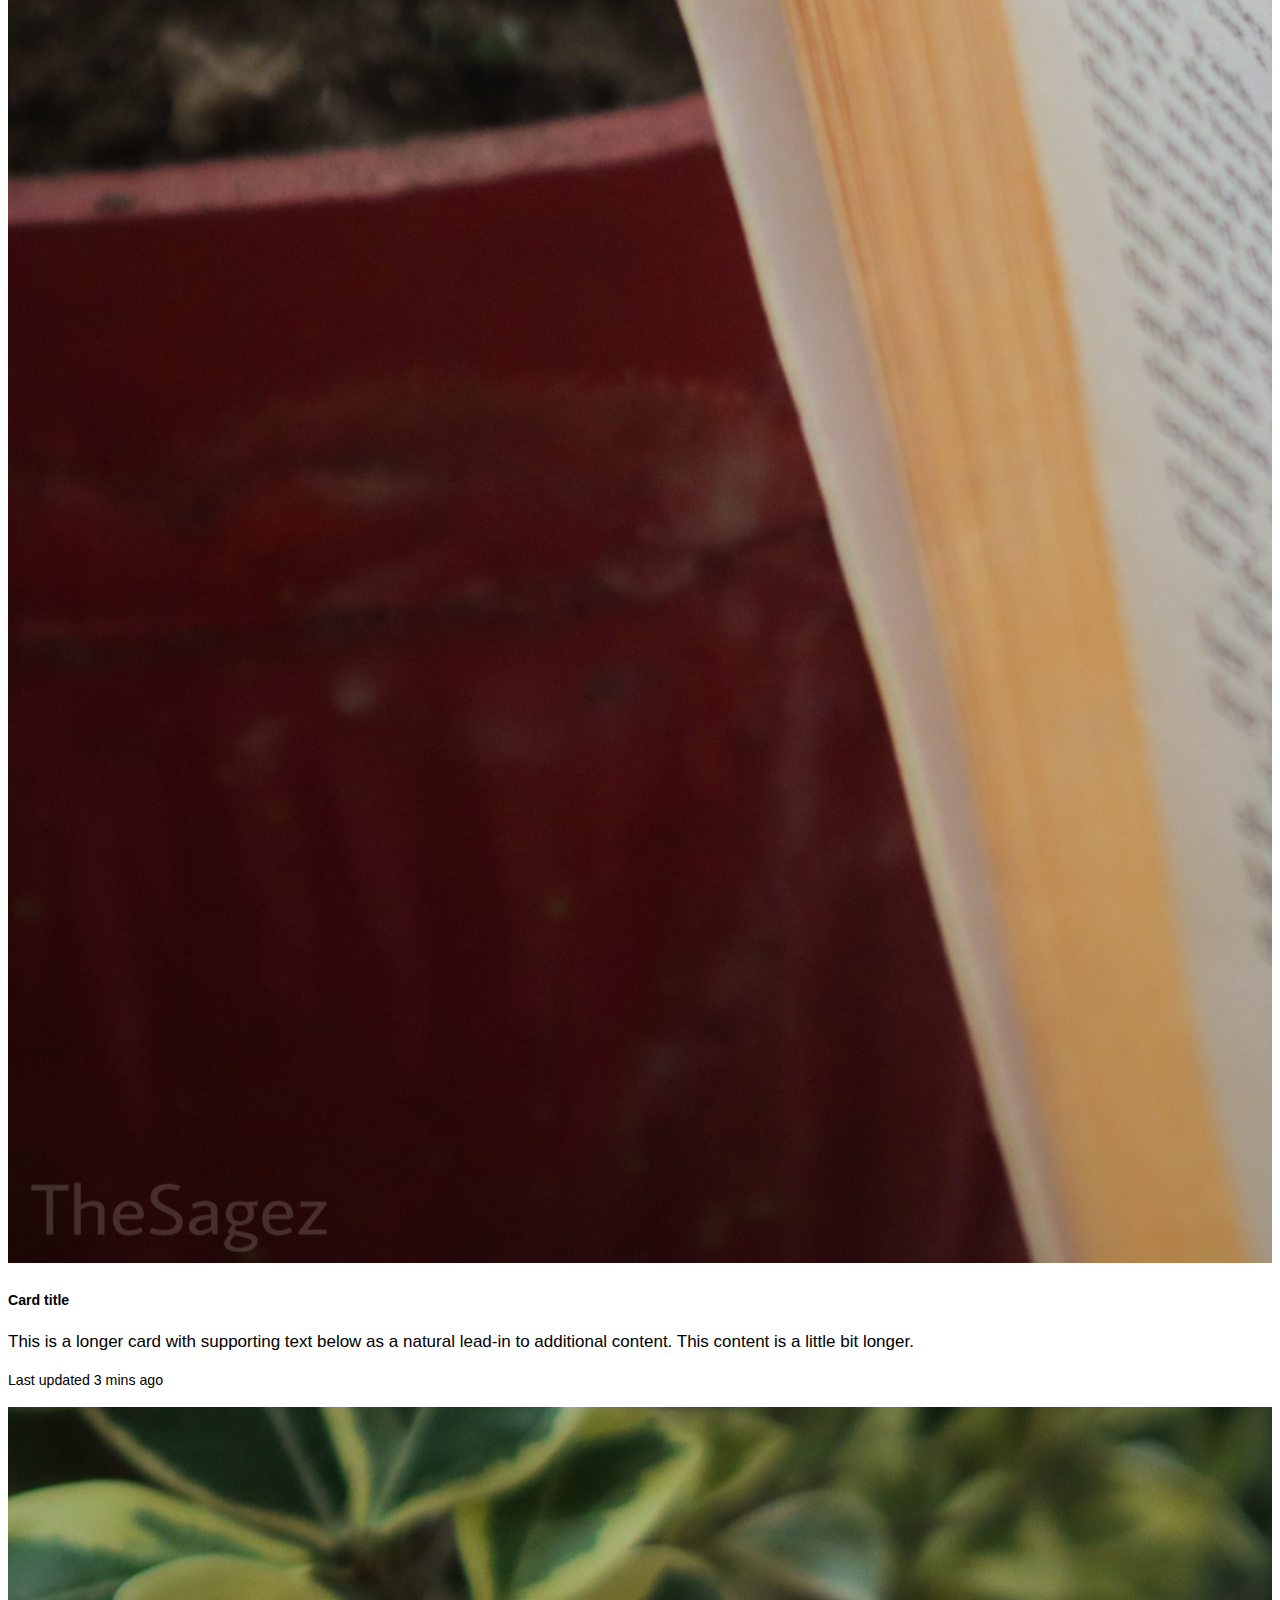
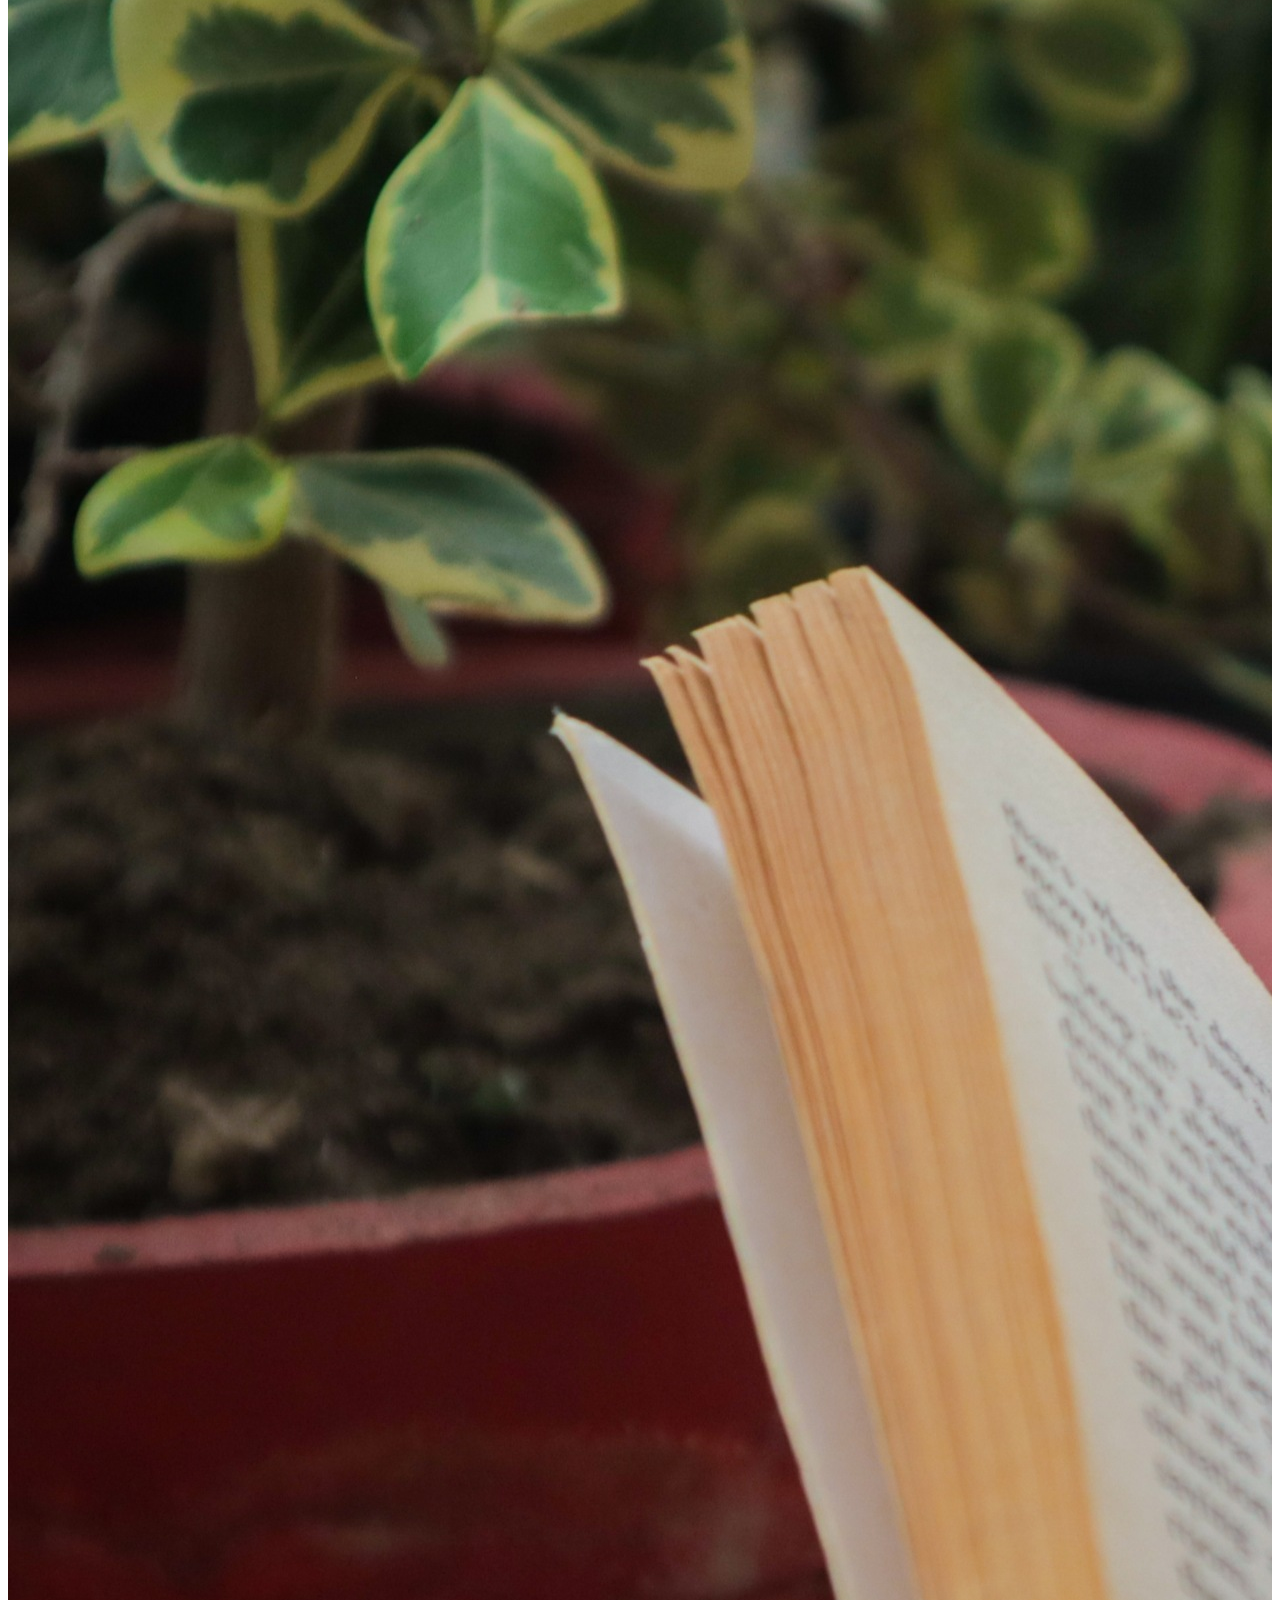
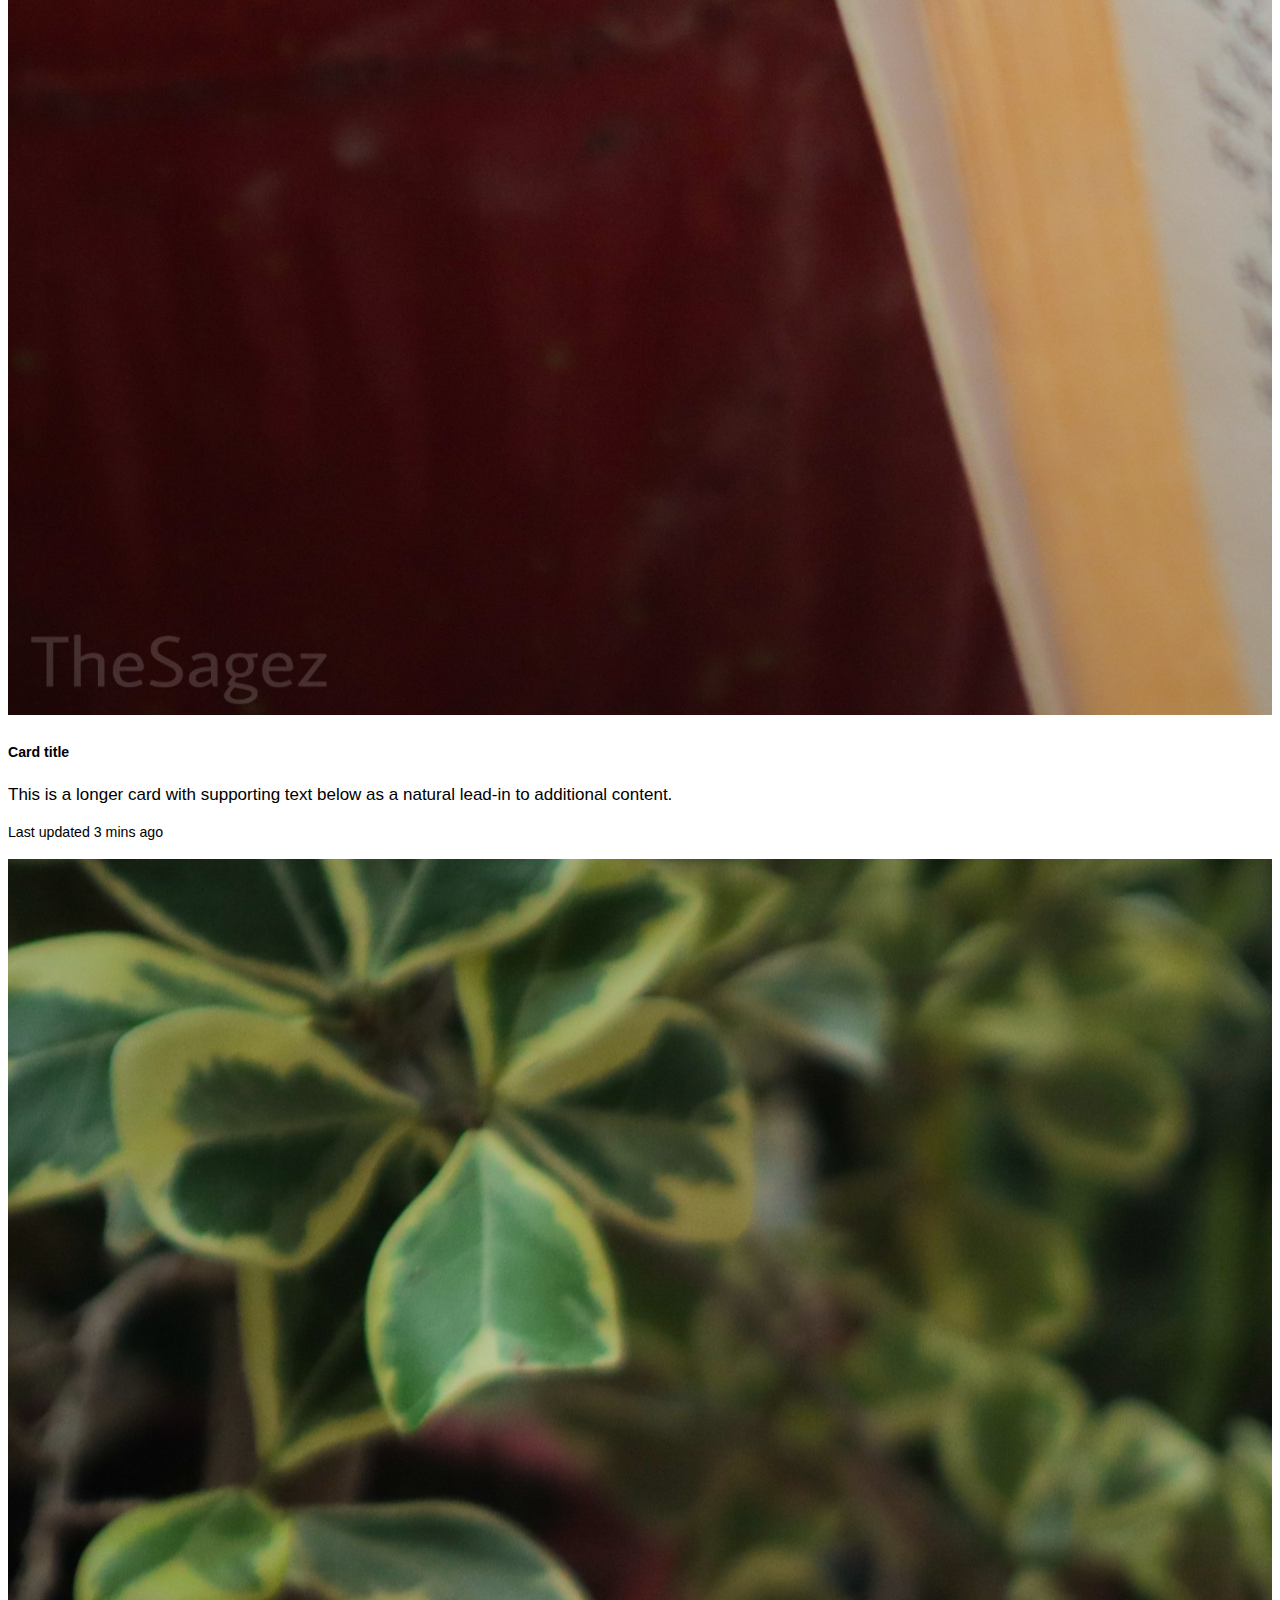
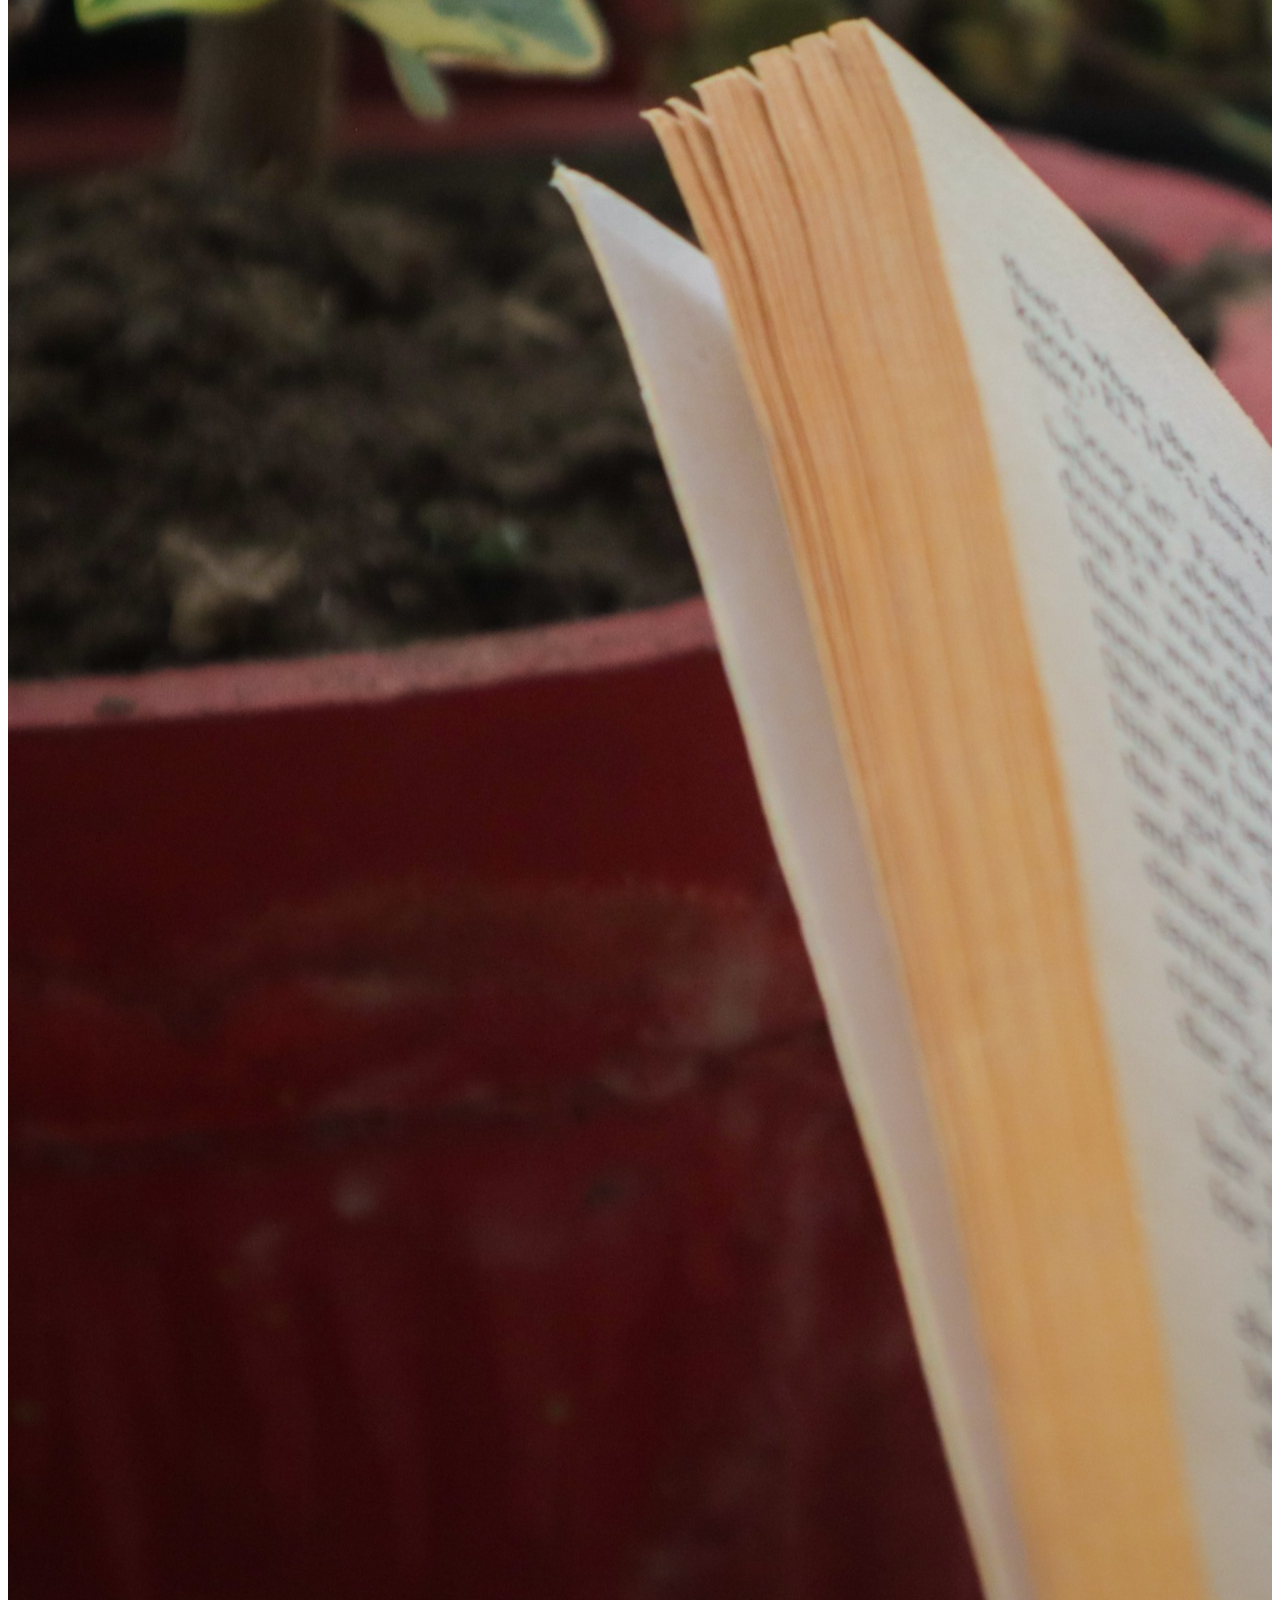
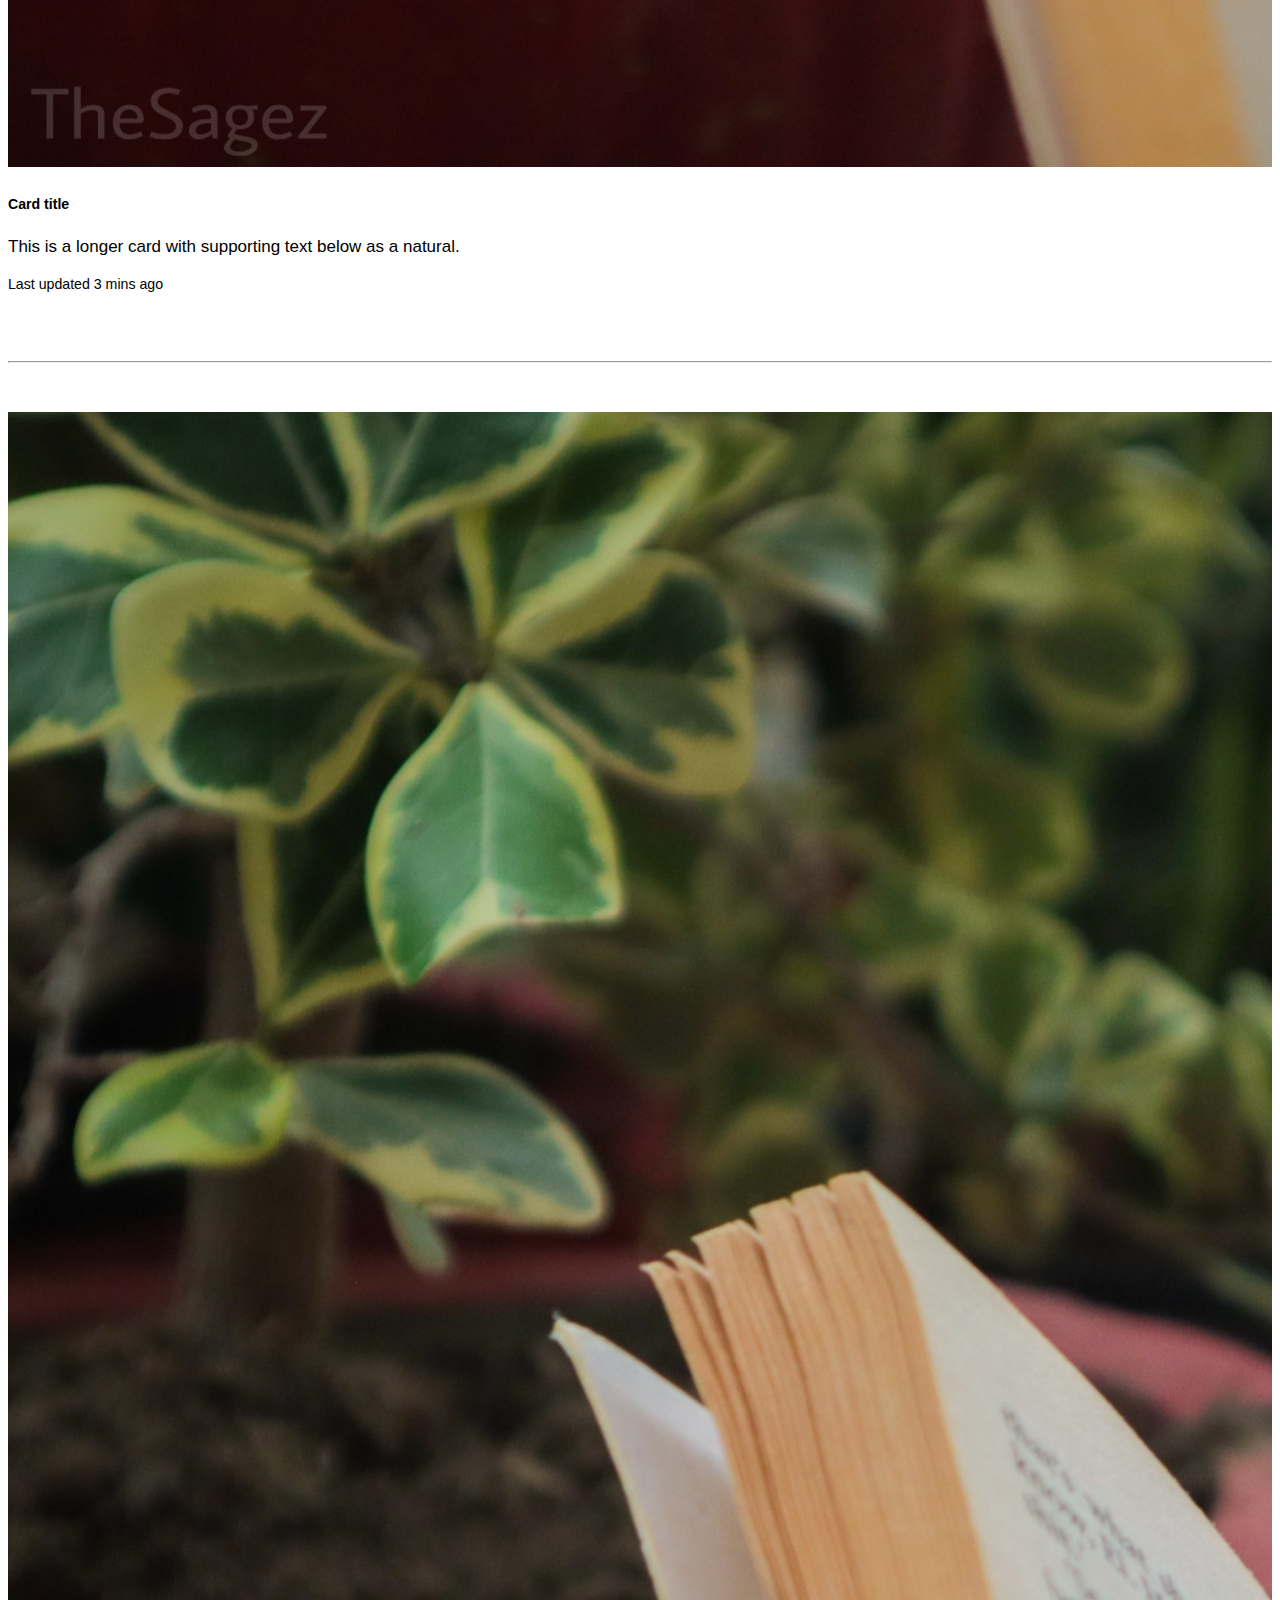
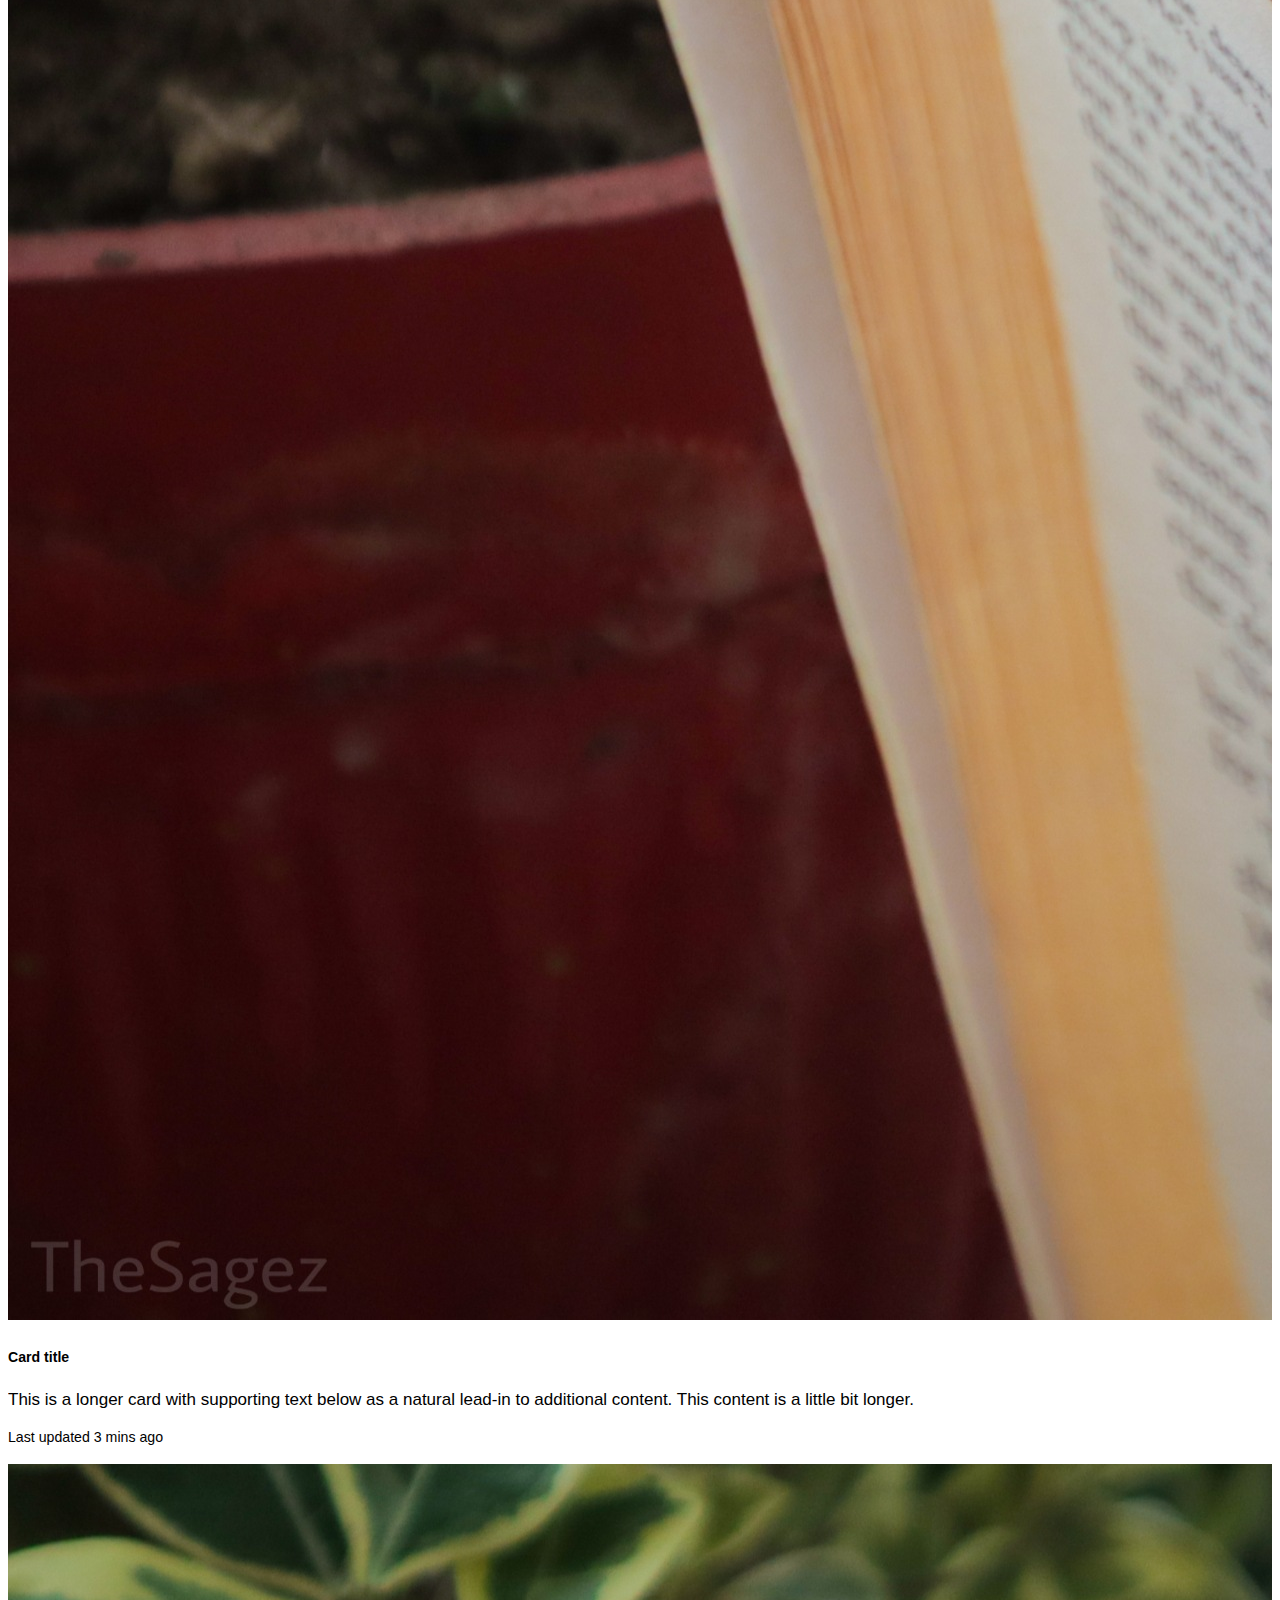
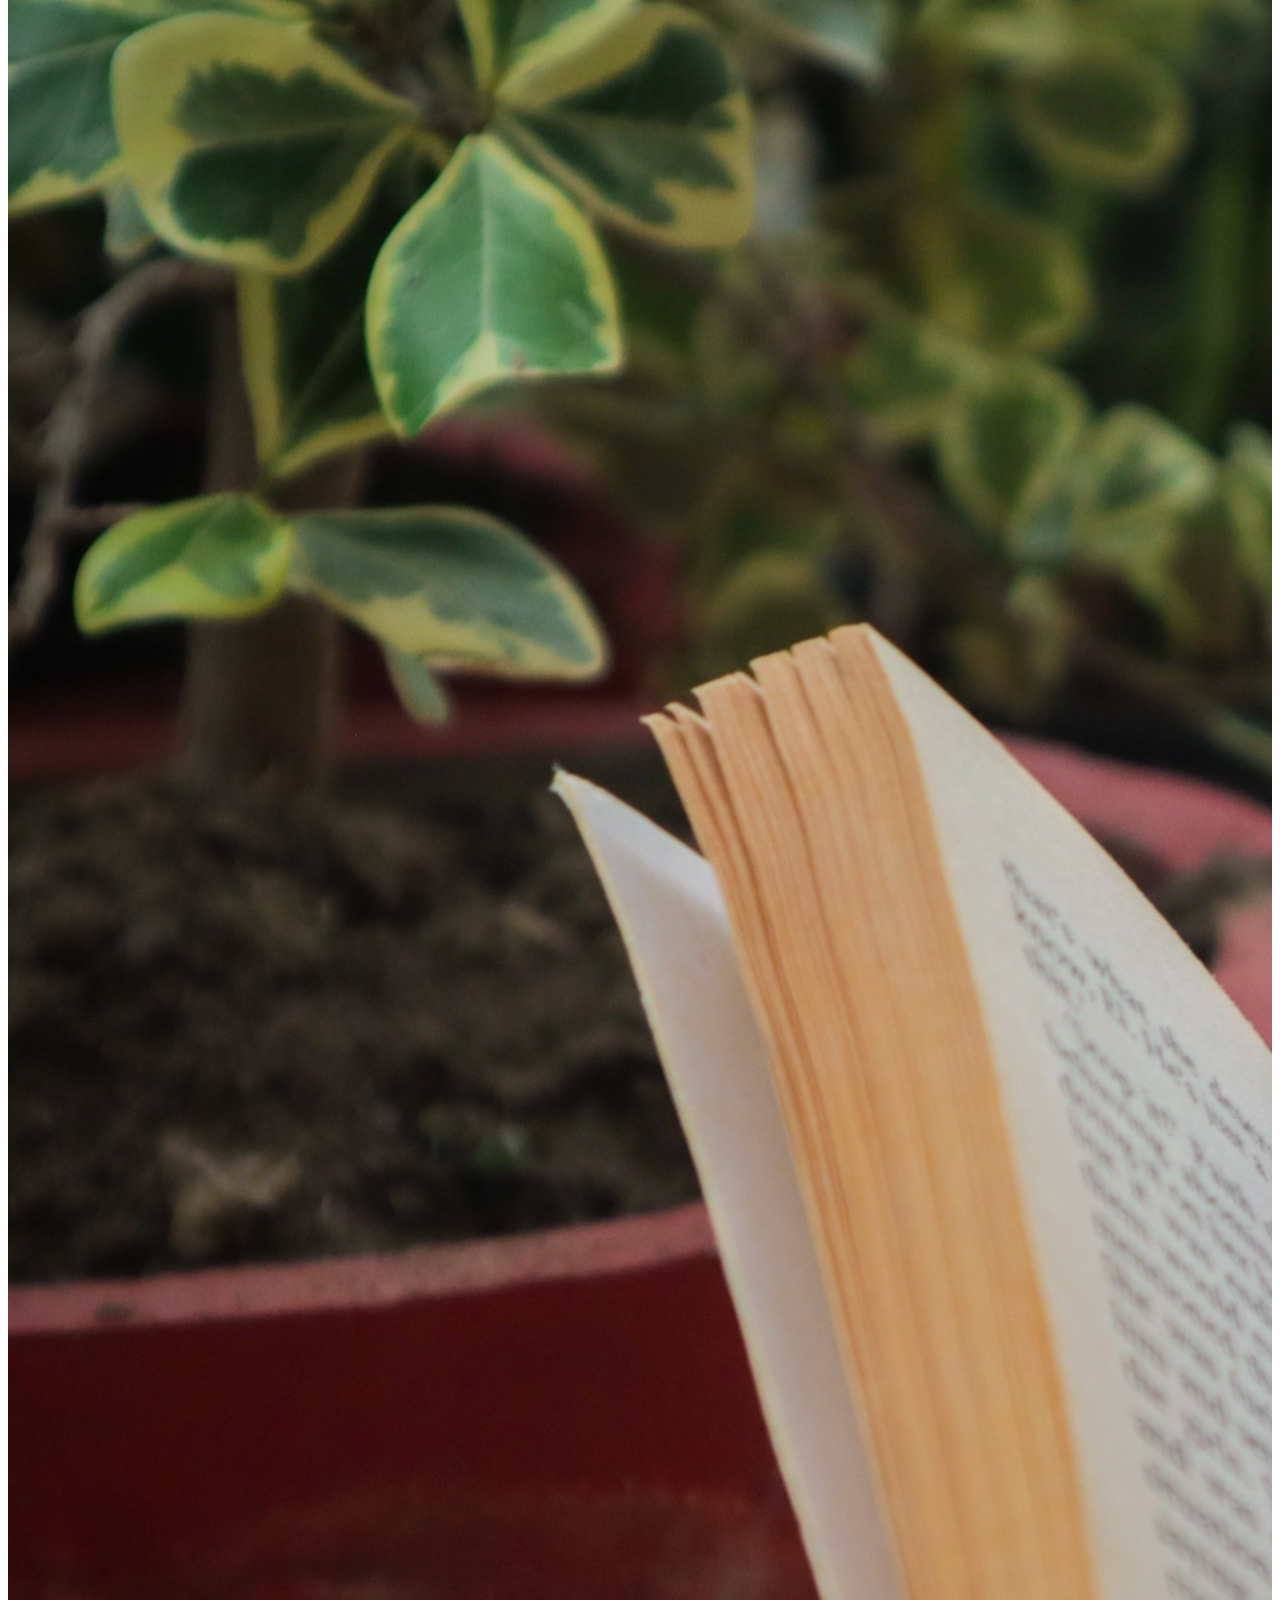
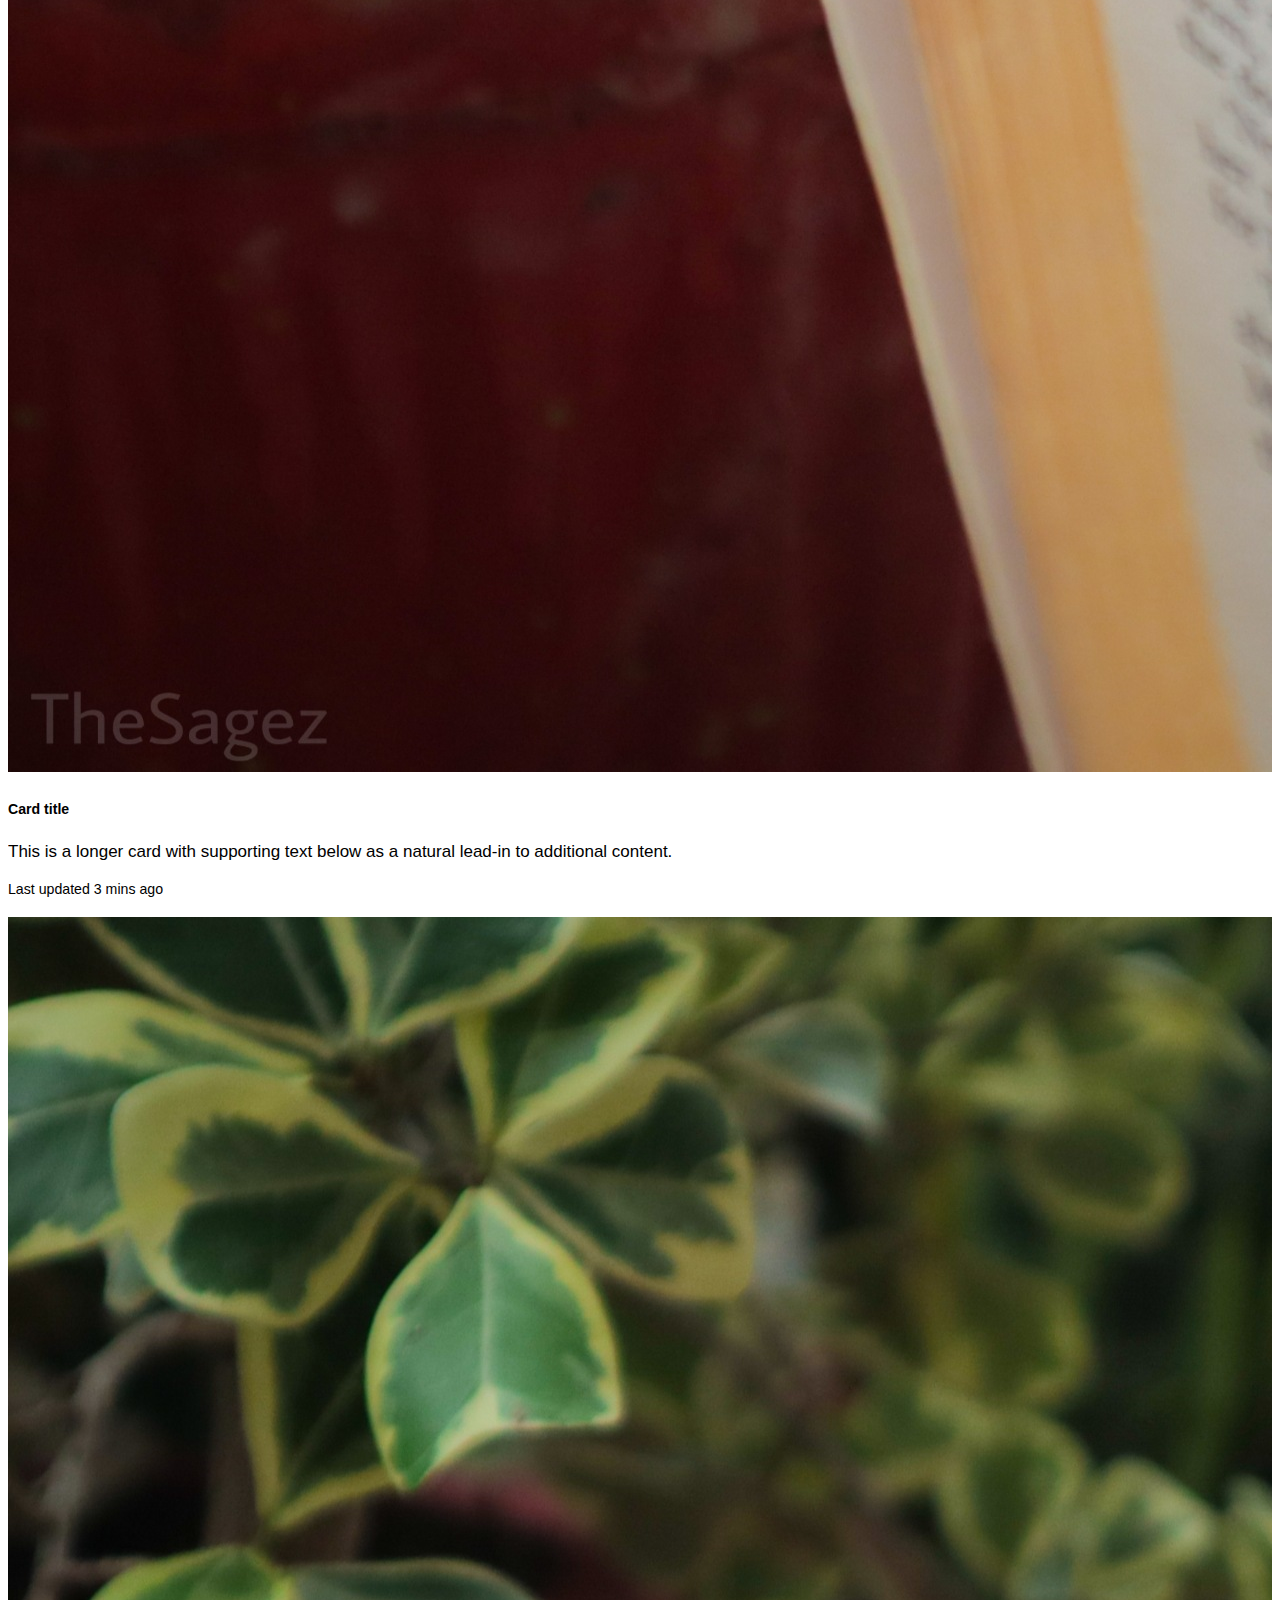
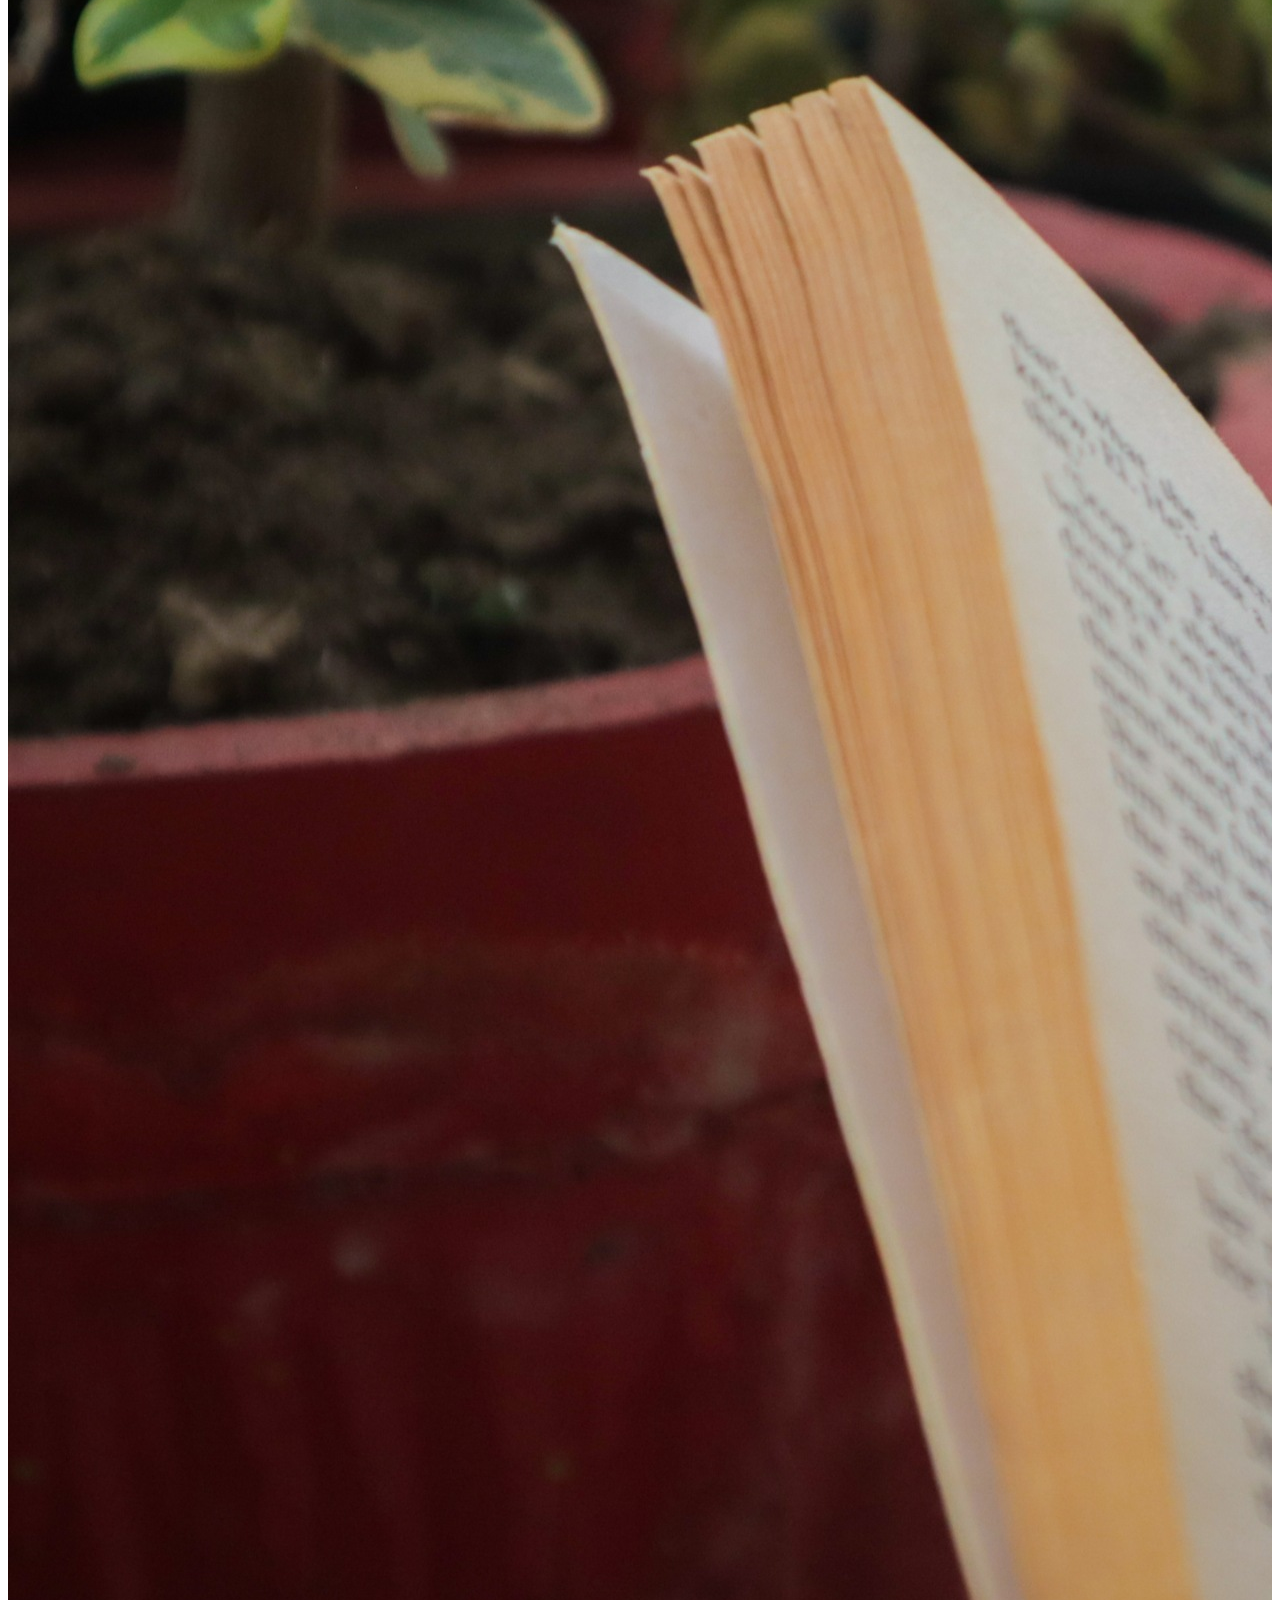
==== commit 53464a8e: "sixth commit" ====
--- a/product.html
+++ b/product.html
@@ -10,6 +10,7 @@
     <link rel="stylesheet" href="https://stackpath.bootstrapcdn.com/bootstrap/4.1.3/css/bootstrap.min.css"
         integrity="sha384-MCw98/SFnGE8fJT3GXwEOngsV7Zt27NXFoaoApmYm81iuXoPkFOJwJ8ERdknLPMO" crossorigin="anonymous">
     <link rel="stylesheet" href="styles.css">
+    <script src="script.js" type="text/javascript"></script>
     <title>Thesagez</title>
 </head>
 
@@ -18,8 +19,8 @@
     <!-- Nav bar -->
 
     <header>
-        <nav class="navbar navbar-expand-lg navbar-light bg-light">
-            <a class="navbar-brand" href="#"><img src="images/logo.png" style="width: 50px;"></a>
+        <nav class="navbar navbar-expand-lg navbar-light bg-light fixed-top">
+            <a class="navbar-brand" href="index.html"><img src="images/logo.png" style="width: 50px;"></a>
             <button class="navbar-toggler" type="button" data-toggle="collapse" data-target="#navbarNavAltMarkup"
                 aria-controls="navbarNavAltMarkup" aria-expanded="false" aria-label="Toggle navigation">
                 <span class="navbar-toggler-icon"></span>
@@ -29,10 +30,8 @@
                     <ul class="navbar-nav mr-auto">
                         <li class="nav-item"><a class="nav-link px-3 active justify-content-center align-self-center"
                                 href="index.html">Home <span class="sr-only">(current)</span></a></li>
-                        <li class="nav-item"><a class="nav-link px-3 align-self-center" href="#">About</a></li>
                         <li class="nav-item"><a class="nav-link px-3 align-self-center" href="#">Products</a></li>
-                        <li class="nav-item"><a class="nav-link px-3 align-self-center" href="#">Testimonials</a></li>
-                        <li class="nav-item"><a class="nav-link px-3 align-self-center" href="#">Contact</a></li>
+                        <li class="nav-item"><a class="nav-link px-3 align-self-center" href="#foot">Contact Us</a></li>
                     </ul>
                 </div>
             </div>
@@ -215,7 +214,7 @@
         </div>
     </div>
     <br><br>
-    <footer id="footer" style="background-color: black;font-size: 15px;">
+    <footer id="foot" style="background-color: black;font-size: 15px;">
         <div class="container">
           <div class="row text-light ">
             <div class="col-lg-5 col-md-6 col-xs-6 text-center mt-4">
--- a/styles.css
+++ b/styles.css
@@ -242,4 +242,6 @@
         visibility: visible;
     }
 
-}+}
+
+
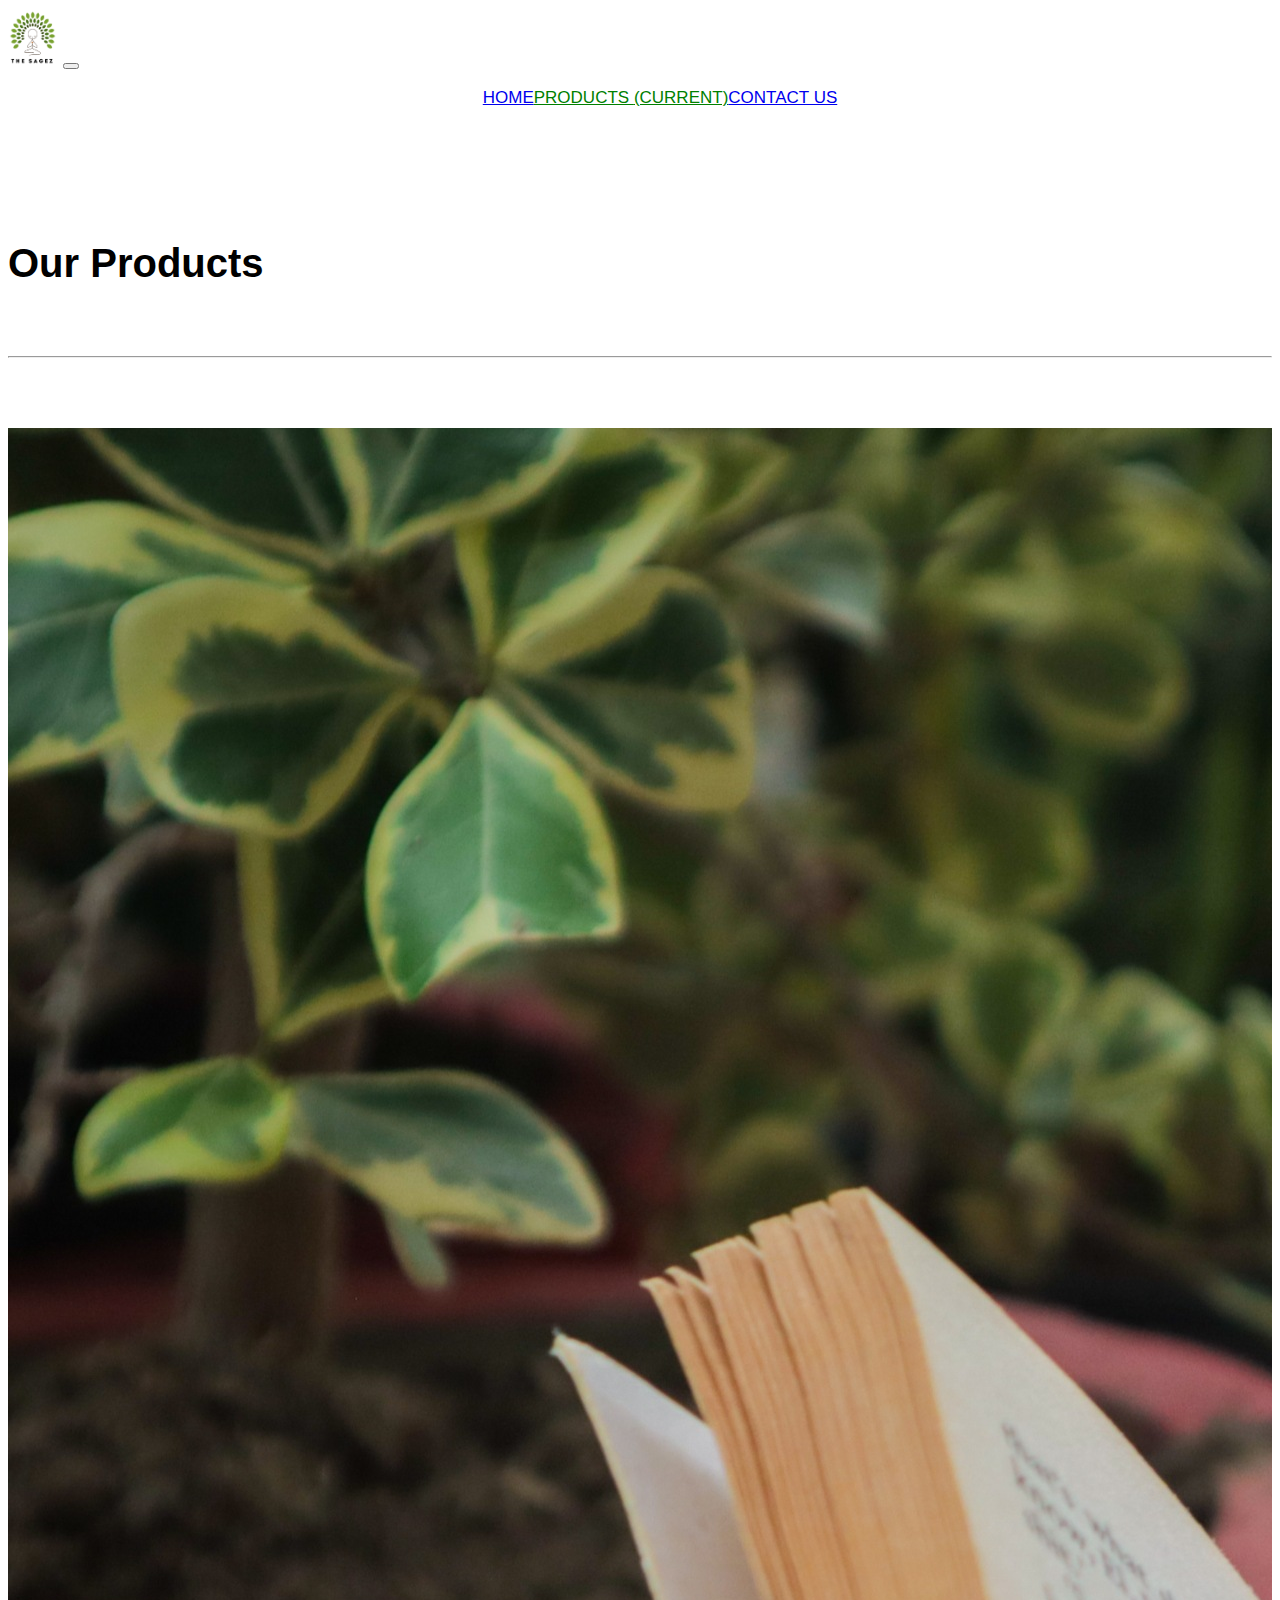
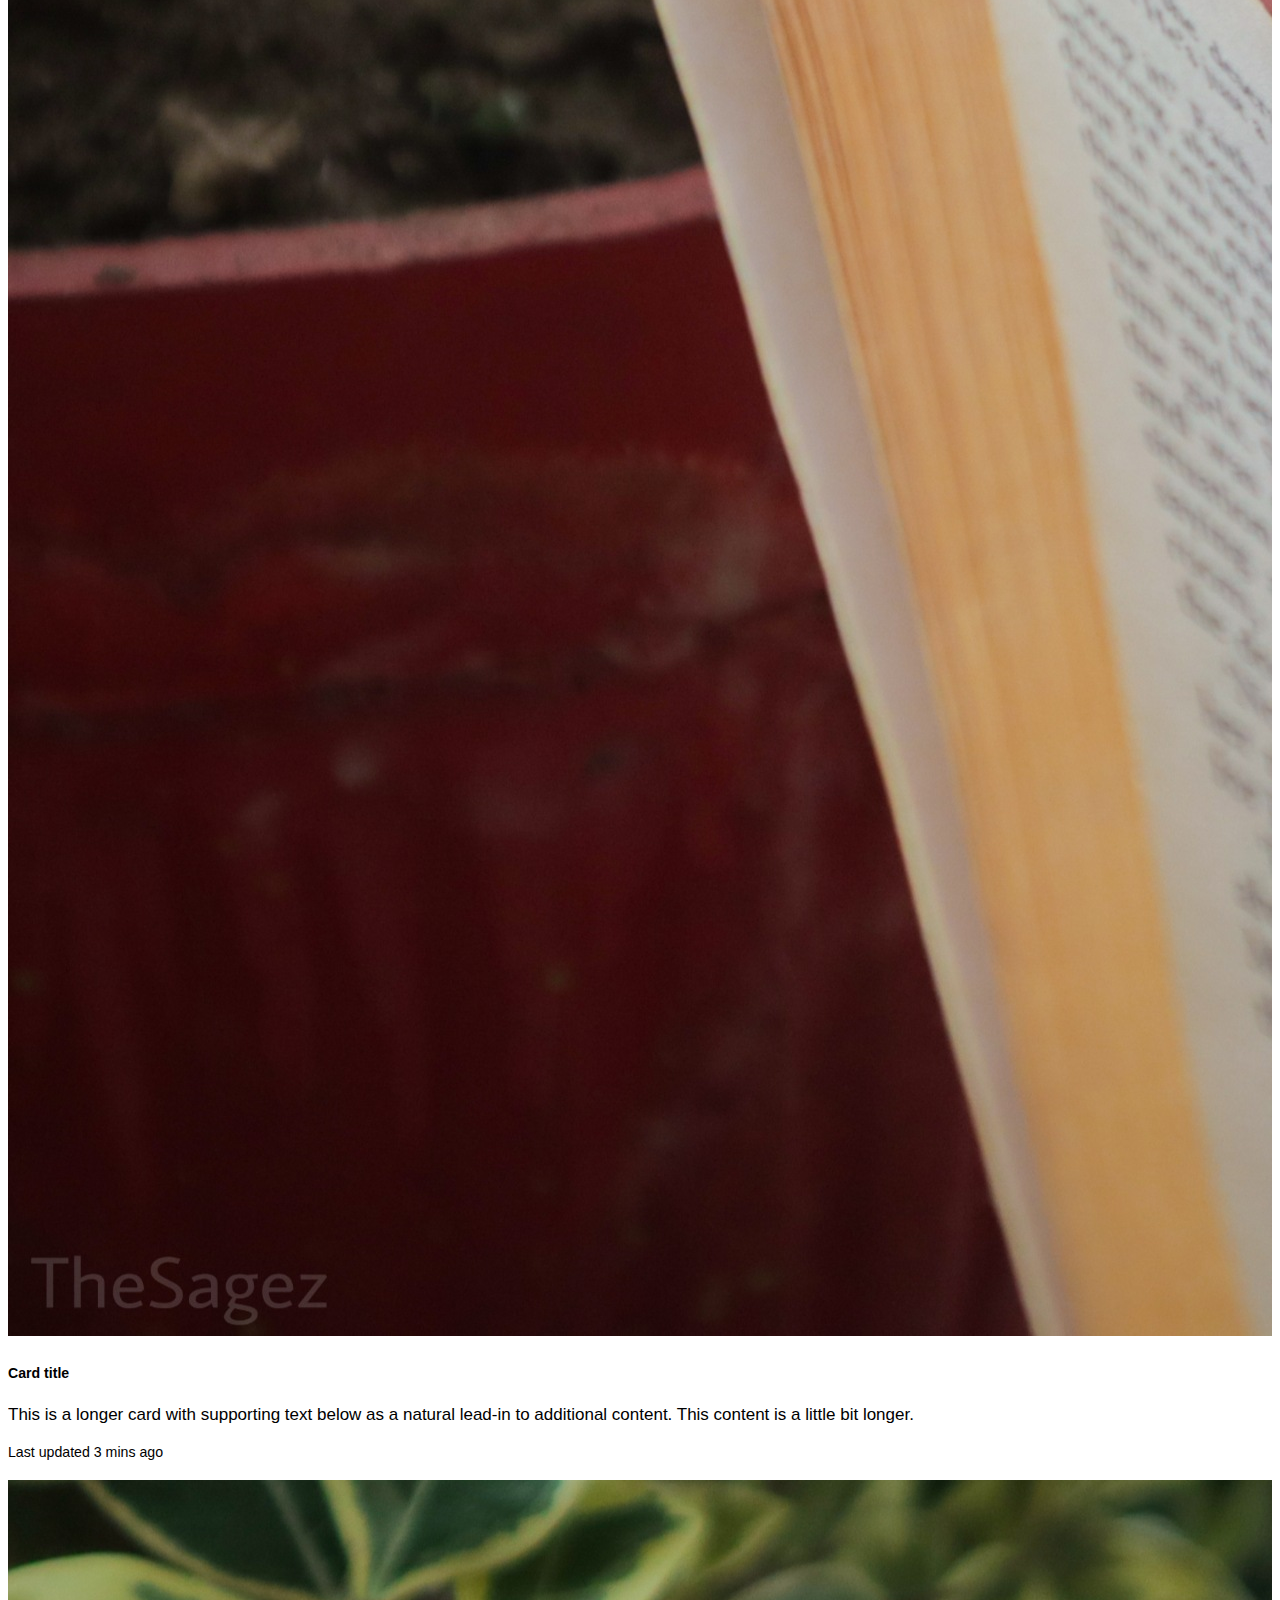
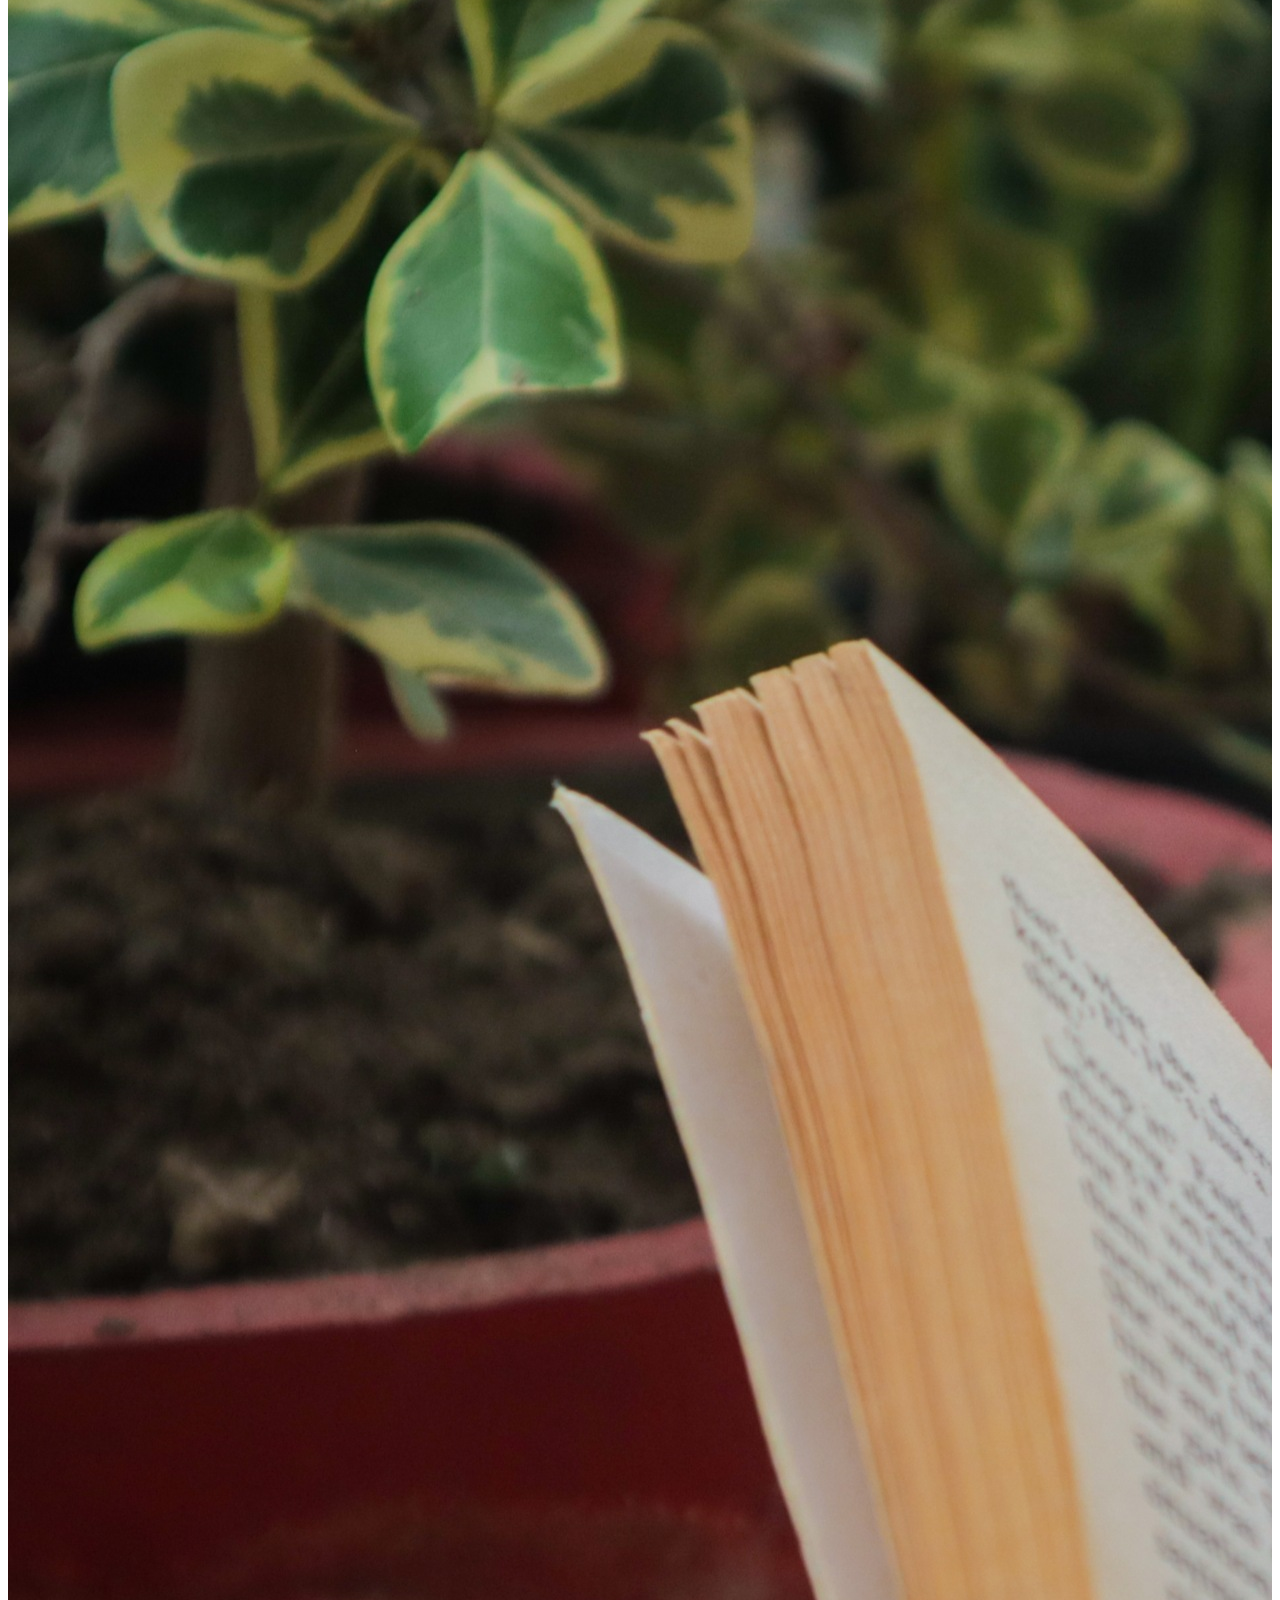
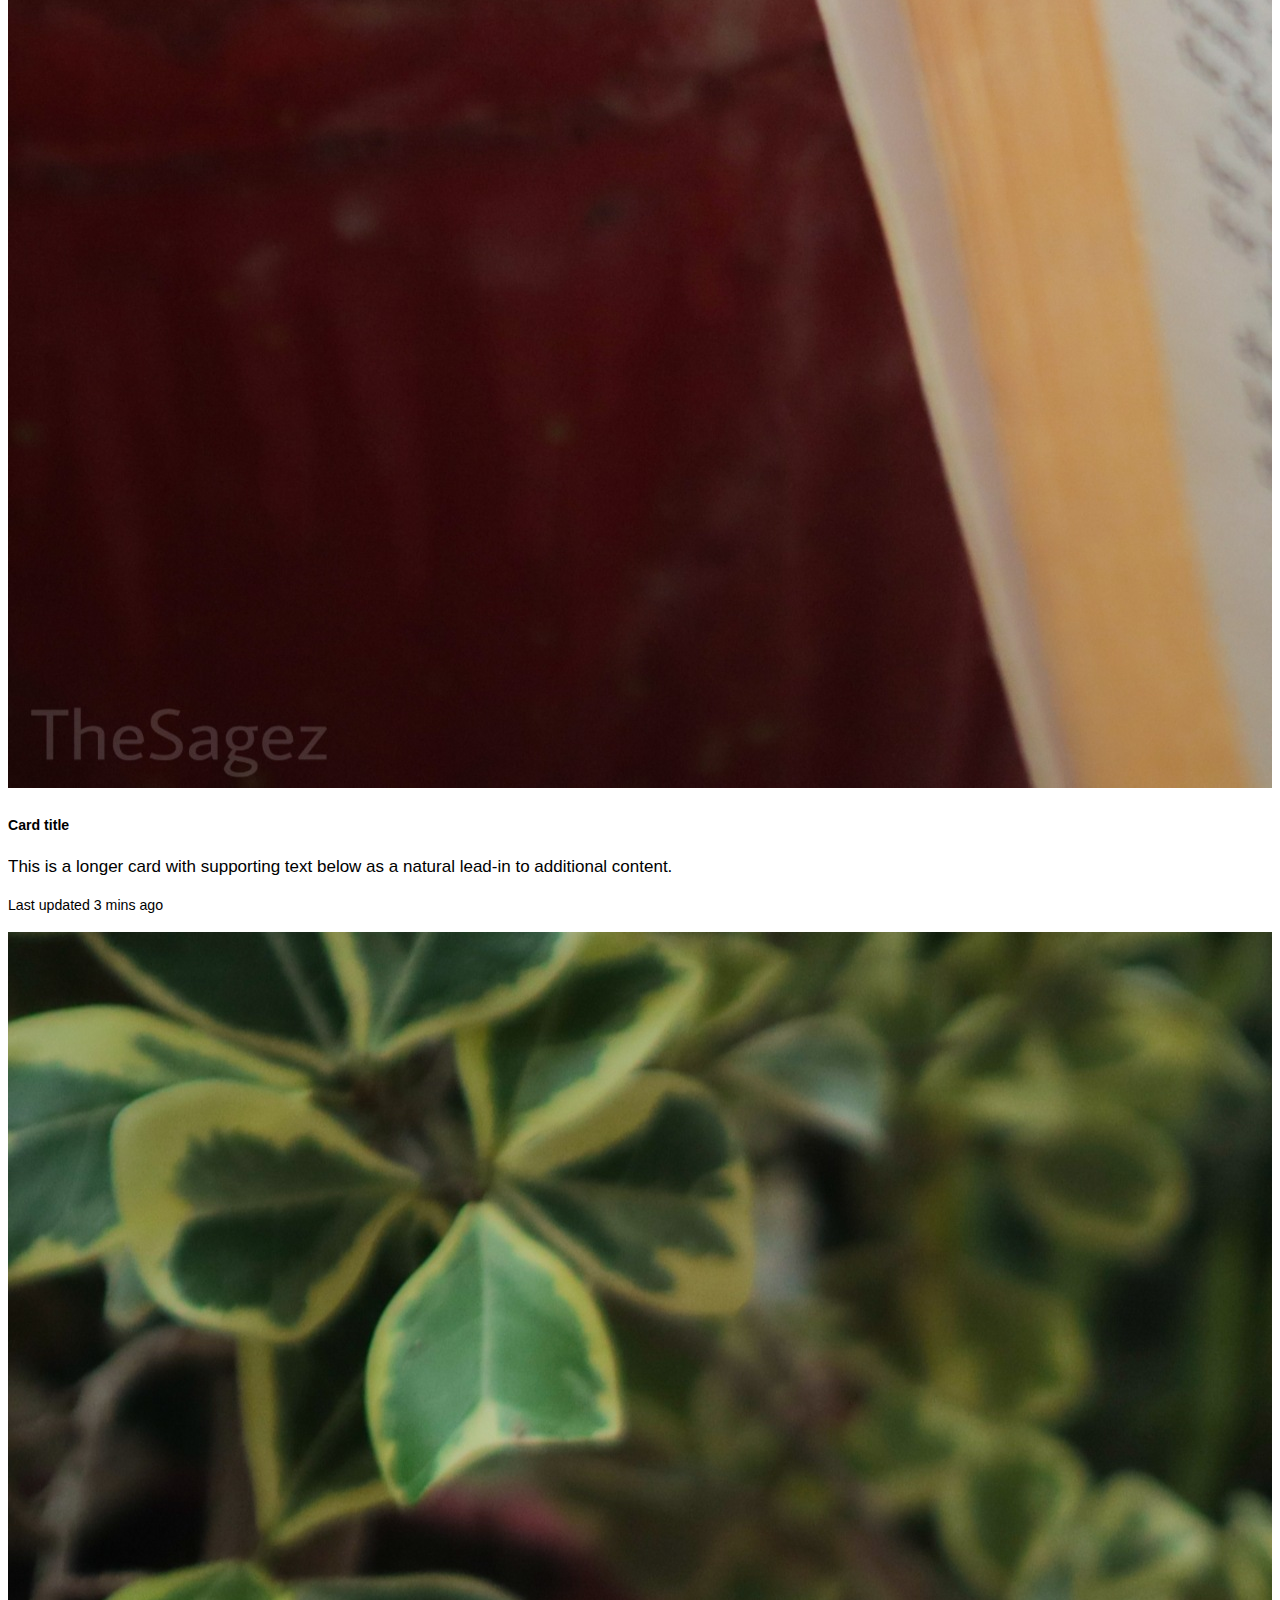
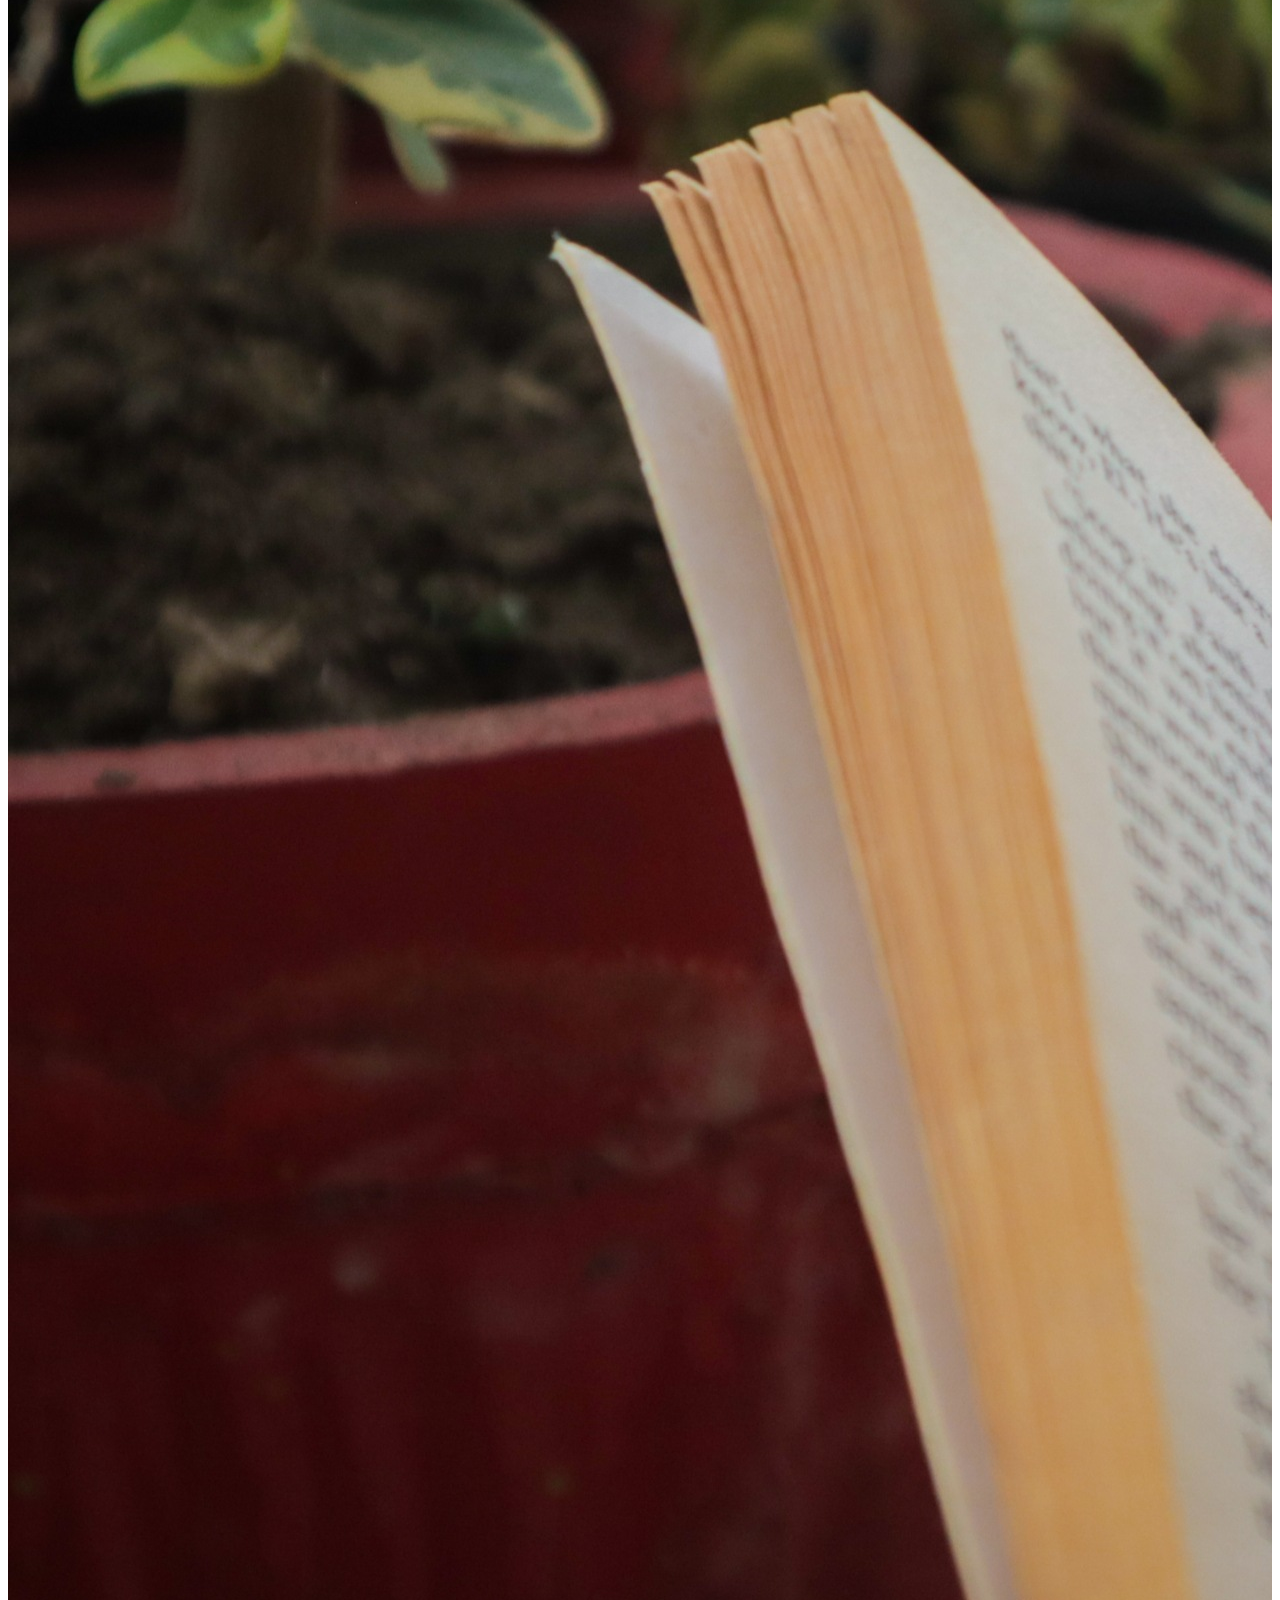
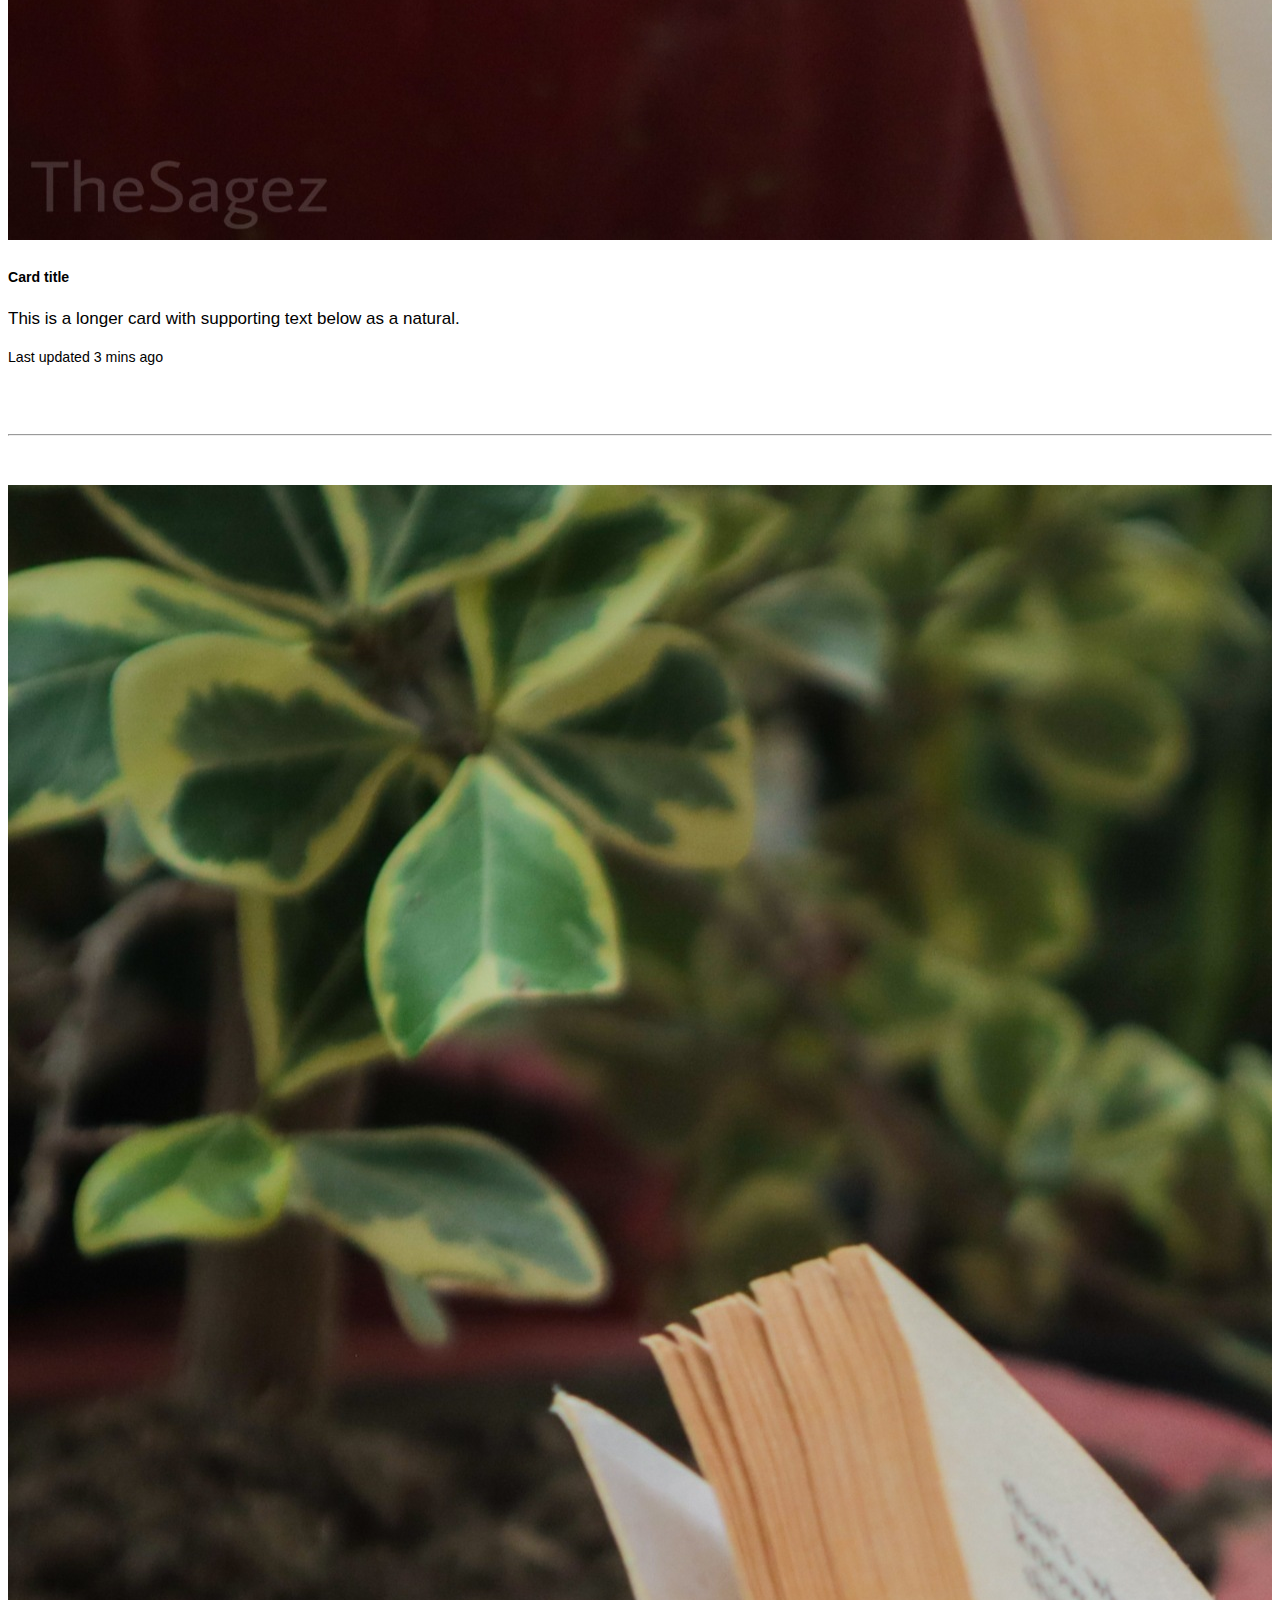
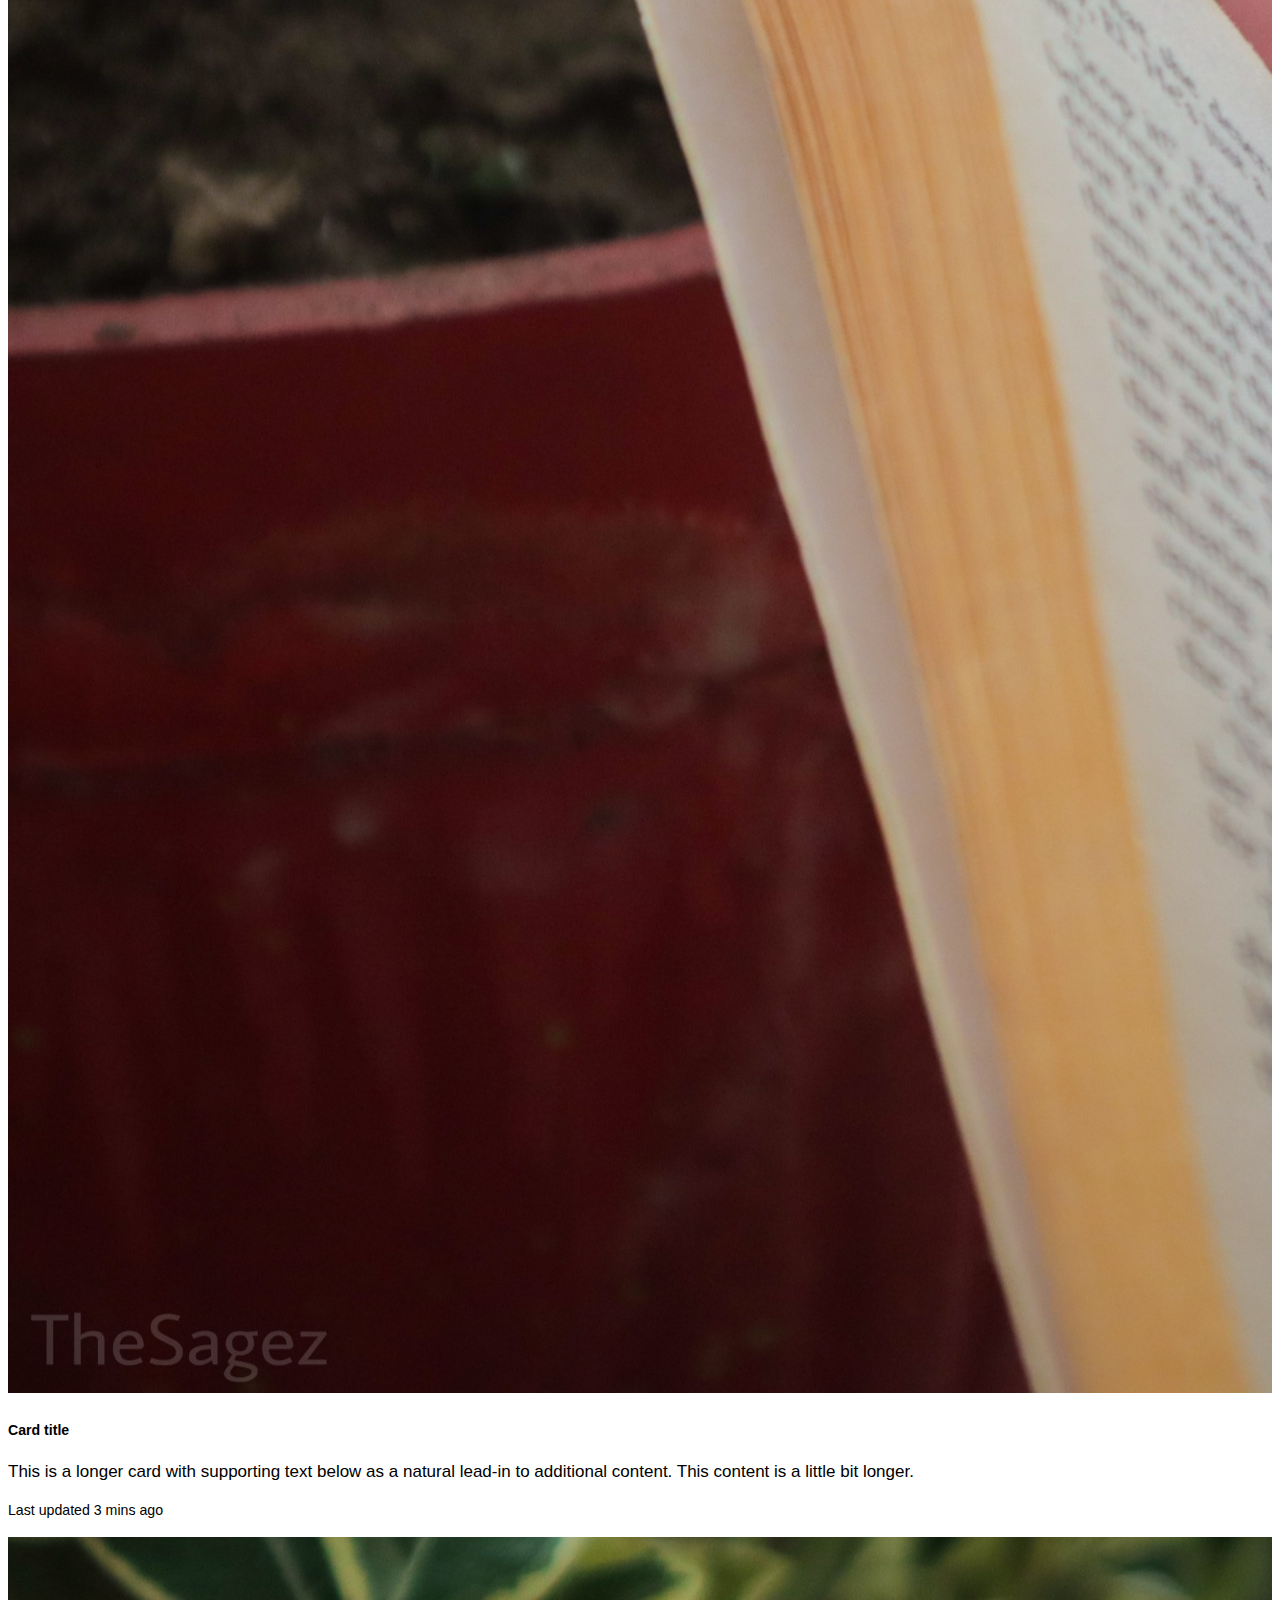
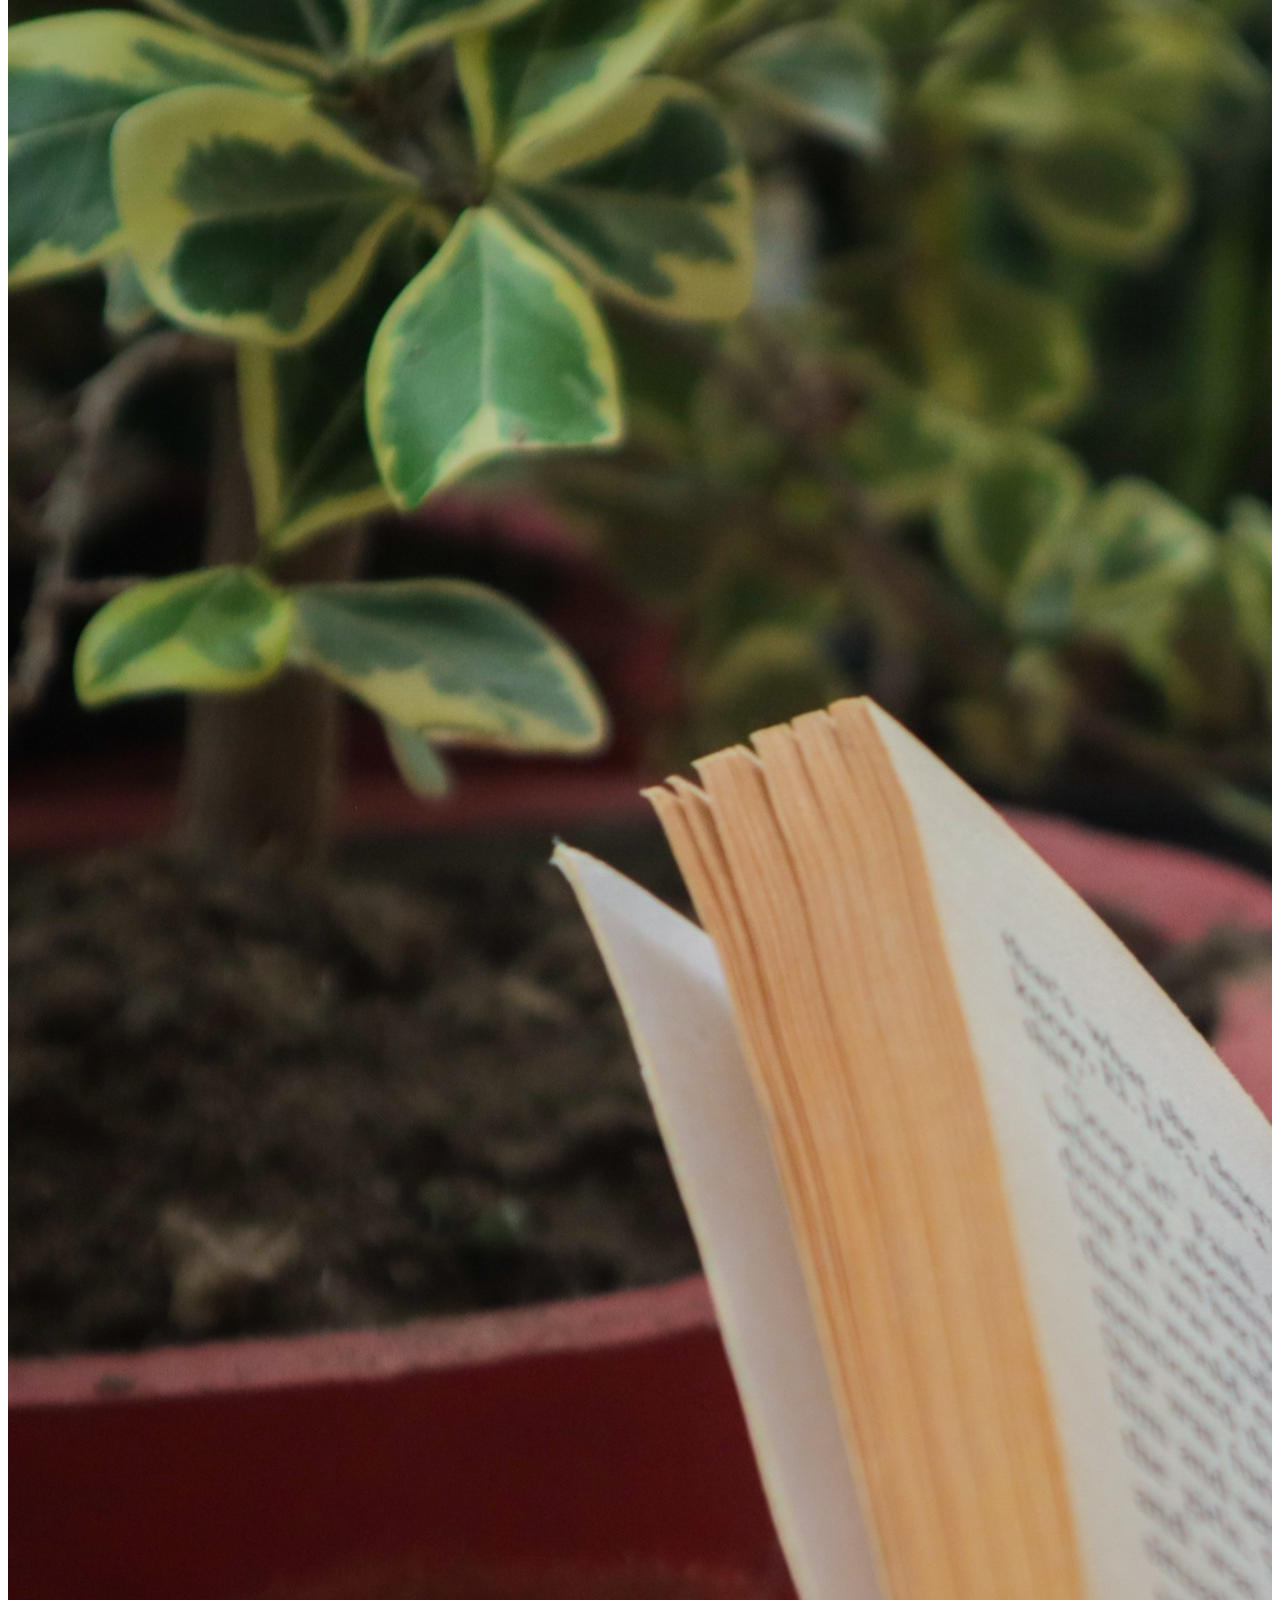
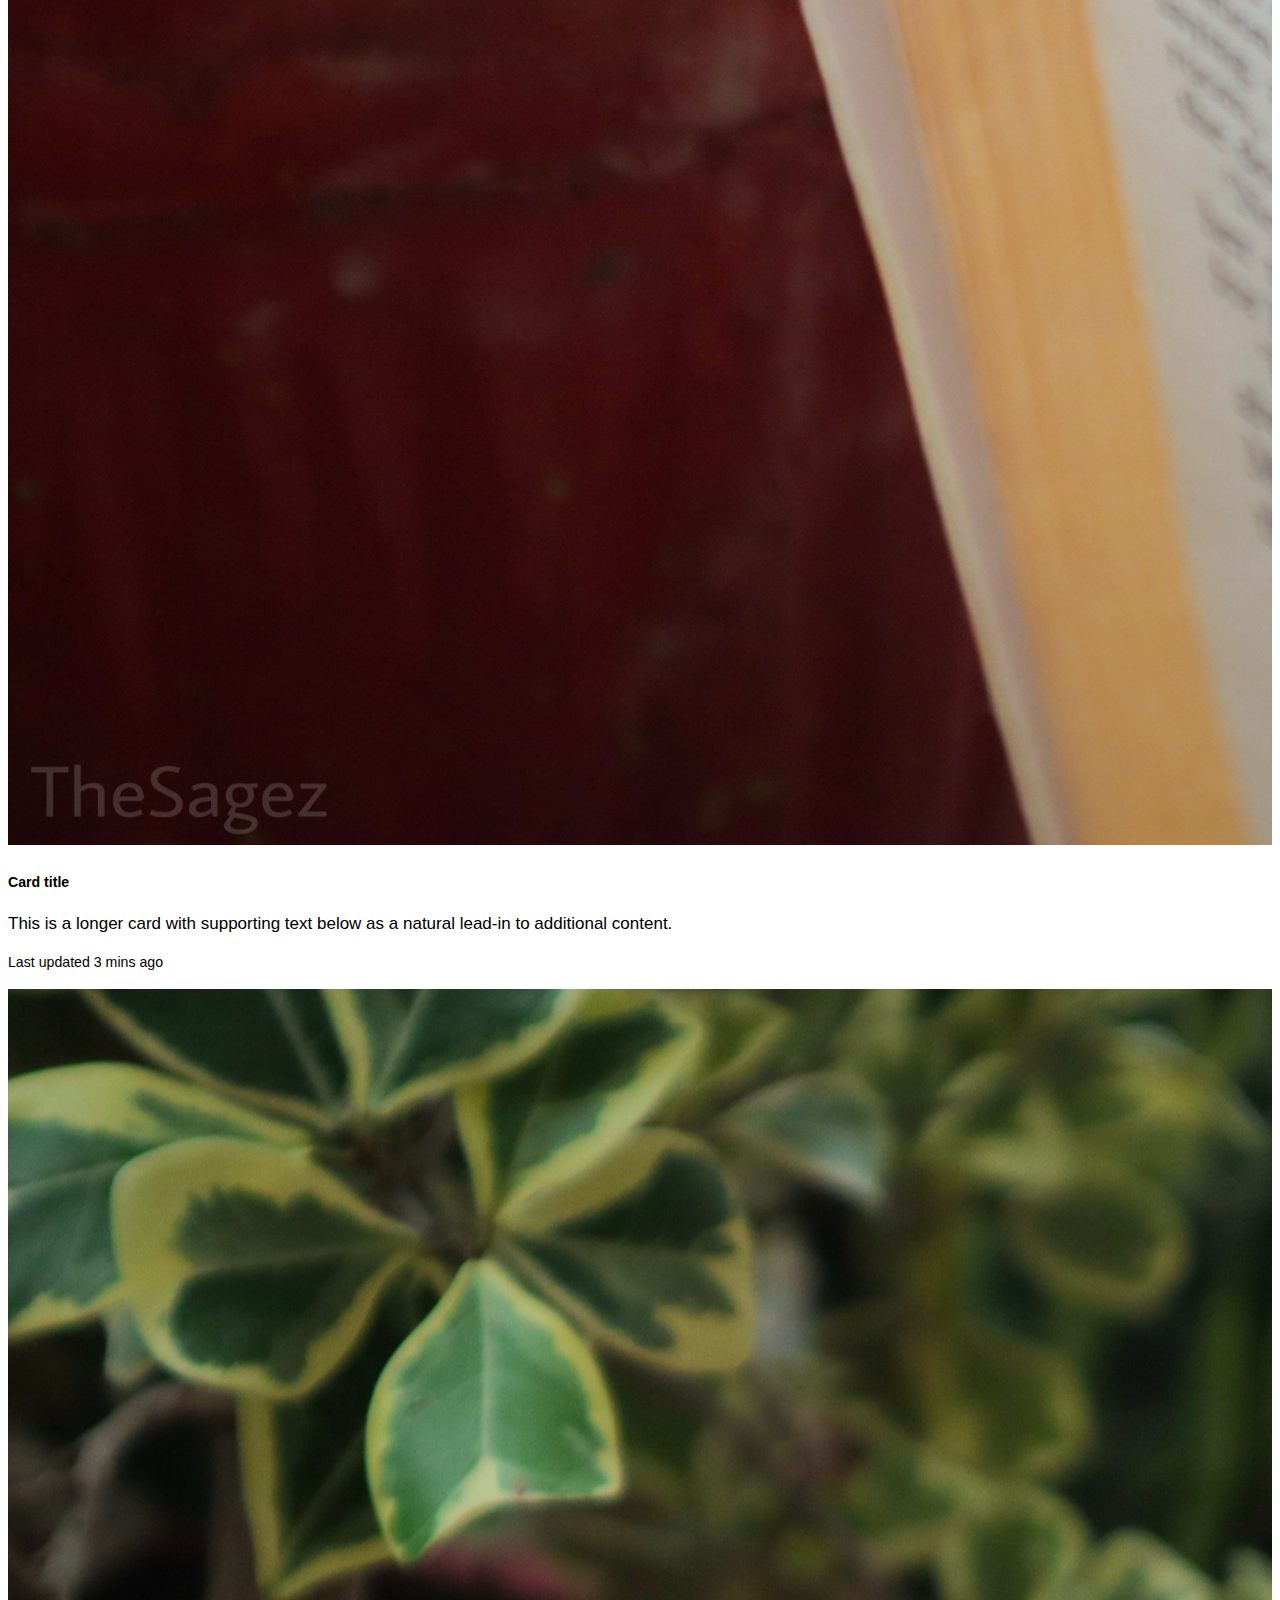
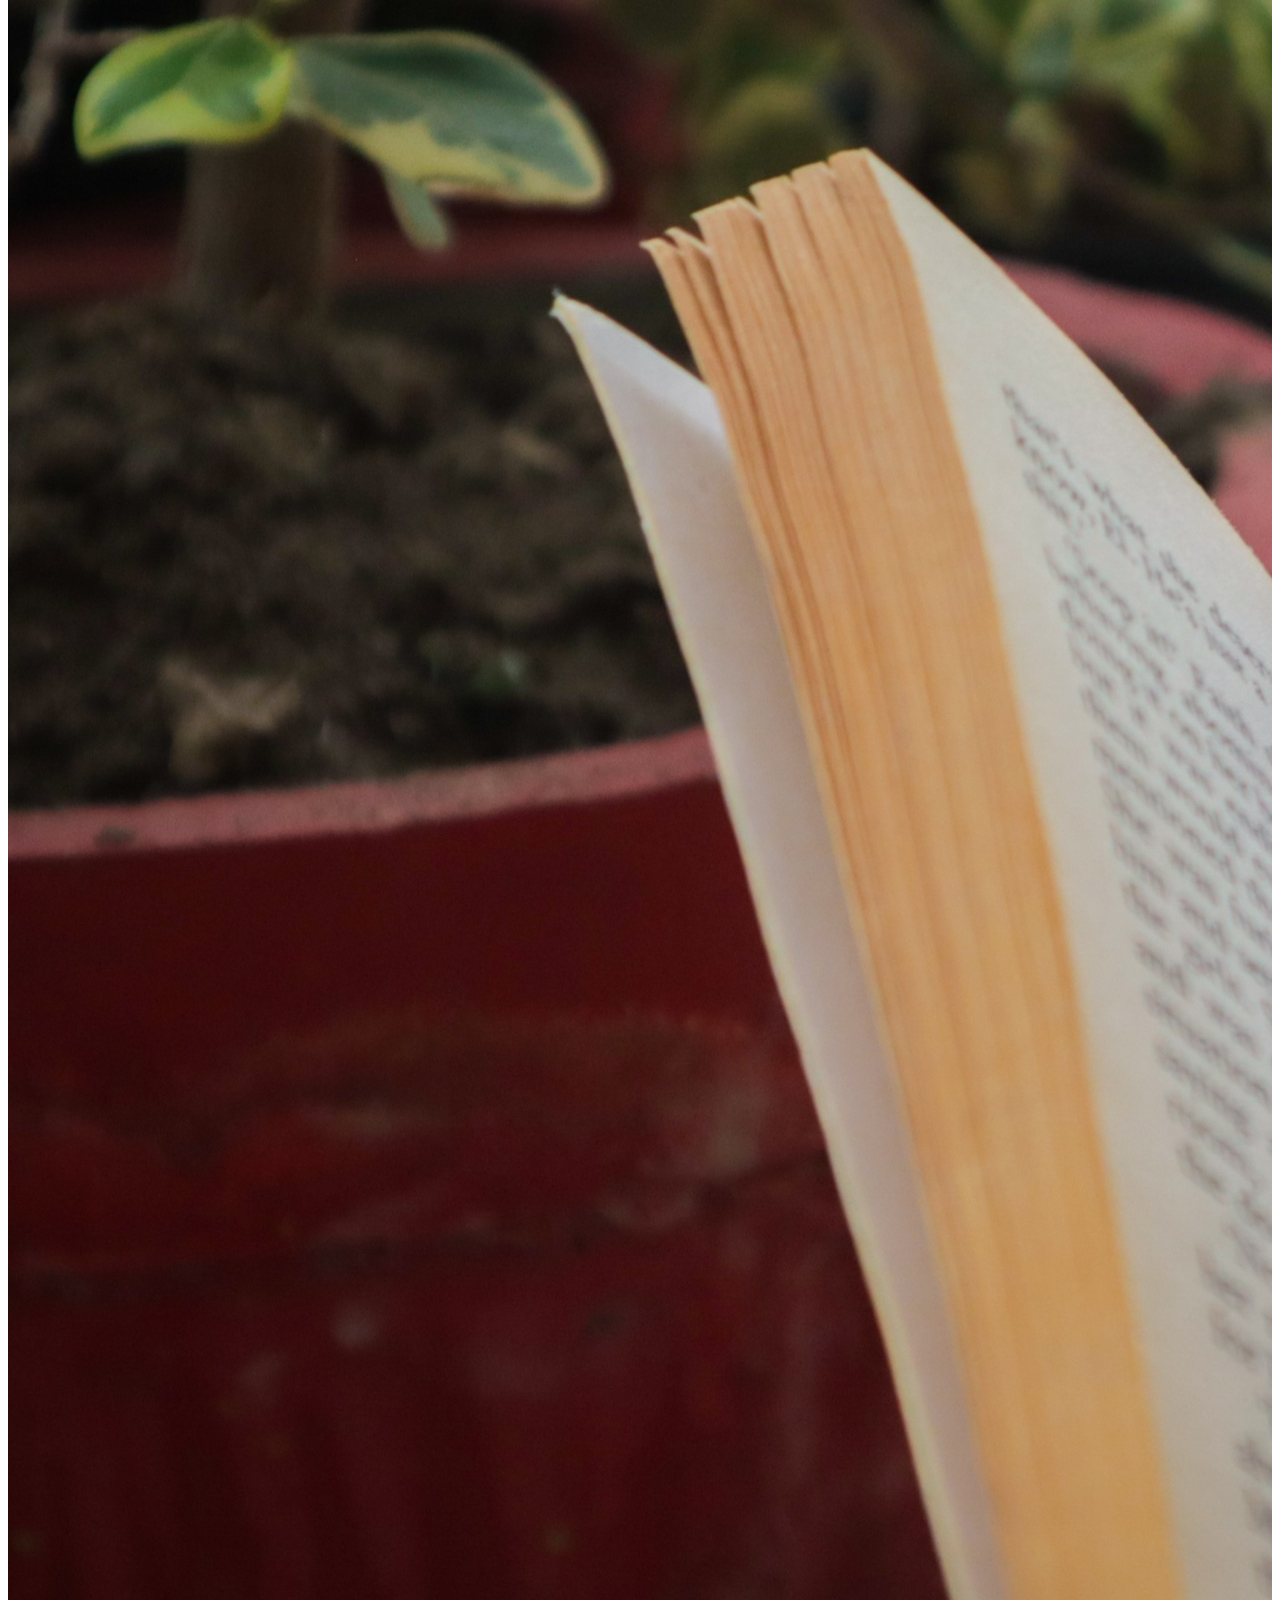
==== commit e18da69c: "eighth commit" ====
--- a/product.html
+++ b/product.html
@@ -28,9 +28,9 @@
             <div class="collapse navbar-collapse" id="navbarNavAltMarkup">
                 <div class="navbar-nav ml-auto" style="text-align: -webkit-center;">
                     <ul class="navbar-nav mr-auto">
+                        <li class="nav-item"><a class="nav-link px-3 align-self-center" href="index.html">Home</a></li>
                         <li class="nav-item"><a class="nav-link px-3 active justify-content-center align-self-center"
-                                href="index.html">Home <span class="sr-only">(current)</span></a></li>
-                        <li class="nav-item"><a class="nav-link px-3 align-self-center" href="#">Products</a></li>
+                                href="#">Products <span class="sr-only">(current)</span></a></li>
                         <li class="nav-item"><a class="nav-link px-3 align-self-center" href="#foot">Contact Us</a></li>
                     </ul>
                 </div>
@@ -39,7 +39,7 @@
     </header>
     <br><br>
     <!-- products heading -->
-    <h1 class="text-center">Our Products</h1>
+    <h3 class="text-center" style="margin-top: 71px !important; font-size: 40px;">Our Products</h3>
     <br>
     <hr>
     <br>
@@ -56,7 +56,7 @@
                     <p class="card-text"><small class="text-muted">Last updated 3 mins ago</small></p>
                 </div>
             </div>
-           
+
             <div class="card shadow-lg p-3 mb-5 bg-white rounded">
                 <img class="card-img-top" src="images/p2.jpg" alt="Card image cap">
                 <div class="card-body">
@@ -216,38 +216,38 @@
     <br><br>
     <footer id="foot" style="background-color: black;font-size: 15px;">
         <div class="container">
-          <div class="row text-light ">
-            <div class="col-lg-5 col-md-6 col-xs-6 text-center mt-4">
-              <p class="text-capitalize font-weight-bold" style=" font-size: 18px;">piroll design, inc.</p>
-              <div class="pt-2">© 2018 Piroll. All rights reserved.
-                <br>Designed by robirurk.
-                <br>Built by Russell Longstaff.</div>
-            </div>
-            <div class="col-lg-3 col-md-6 col-xs-6 mt-4 text-center">
-              <p class="">hello@pirolltheme.com<br>
-                +44 987 065 908</p>
-            </div>
-            <div class="col-lg-1 col-md-4 col-sm-4 col-xs-4 mt-4 text-center">
-              <a href="#" class="text-light"> Home</a><br>
-               <a href="#" class="text-light"> About</a><br>
-               <a href="#" class="text-light"> Products</a><br>
-               <a href="#" class="text-light"> Contact</a>
-            </div>
-            <!-- <div class="col-lg-1 col-md-4 col-sm-4 col-xs-4 mt-4 text-center">
+            <div class="row text-light ">
+                <div class="col-lg-5 col-md-6 col-xs-6 text-center mt-4">
+                    <p class="text-capitalize font-weight-bold" style=" font-size: 18px;">piroll design, inc.</p>
+                    <div class="pt-2">© 2018 Piroll. All rights reserved.
+                        <br>Designed by robirurk.
+                        <br>Built by Russell Longstaff.</div>
+                </div>
+                <div class="col-lg-3 col-md-6 col-xs-6 mt-4 text-center">
+                    <p class="">hello@pirolltheme.com<br>
+                        +44 987 065 908</p>
+                </div>
+                <div class="col-lg-1 col-md-4 col-sm-4 col-xs-4 mt-4 text-center">
+                    <a href="#" class="text-light"> Home</a><br>
+                    <a href="#" class="text-light"> About</a><br>
+                    <a href="#" class="text-light"> Products</a><br>
+                    <a href="#" class="text-light"> Contact</a>
+                </div>
+                <!-- <div class="col-lg-1 col-md-4 col-sm-4 col-xs-4 mt-4 text-center">
               <a href="#" class="text-light"> News</a><br>
                <a href="#" class="text-light"> Events</a><br> 
                <a href="#" class="text-light"> Contact</a><br>
                <a href="#" class="text-light"> Legals</a>
             </div> -->
-            <div class="offset-lg-1 col-lg-1 col-md-4 col-sm-4 col-xs-4 mt-4 text-center">
-               <a href="#" class="text-light"> Twitter</a><br>
-               <a href="#" class="text-light"> Instagram</a><br>
-               <a href="#" class="text-light"> Facebool</a><br>
-               <a href="#" class="text-light"> Dribble</a>
-              </div>
-          </div>
-        </div>
-      </footer>
+                <div class="offset-lg-1 col-lg-1 col-md-4 col-sm-4 col-xs-4 mt-4 text-center">
+                    <a href="#" class="text-light"> Twitter</a><br>
+                    <a href="#" class="text-light"> Instagram</a><br>
+                    <a href="#" class="text-light"> Facebool</a><br>
+                    <a href="#" class="text-light"> Dribble</a>
+                </div>
+            </div>
+        </div>
+    </footer>
 
     <!-- Optional JavaScript -->
     <!-- jQuery first, then Popper.js, then Bootstrap JS -->
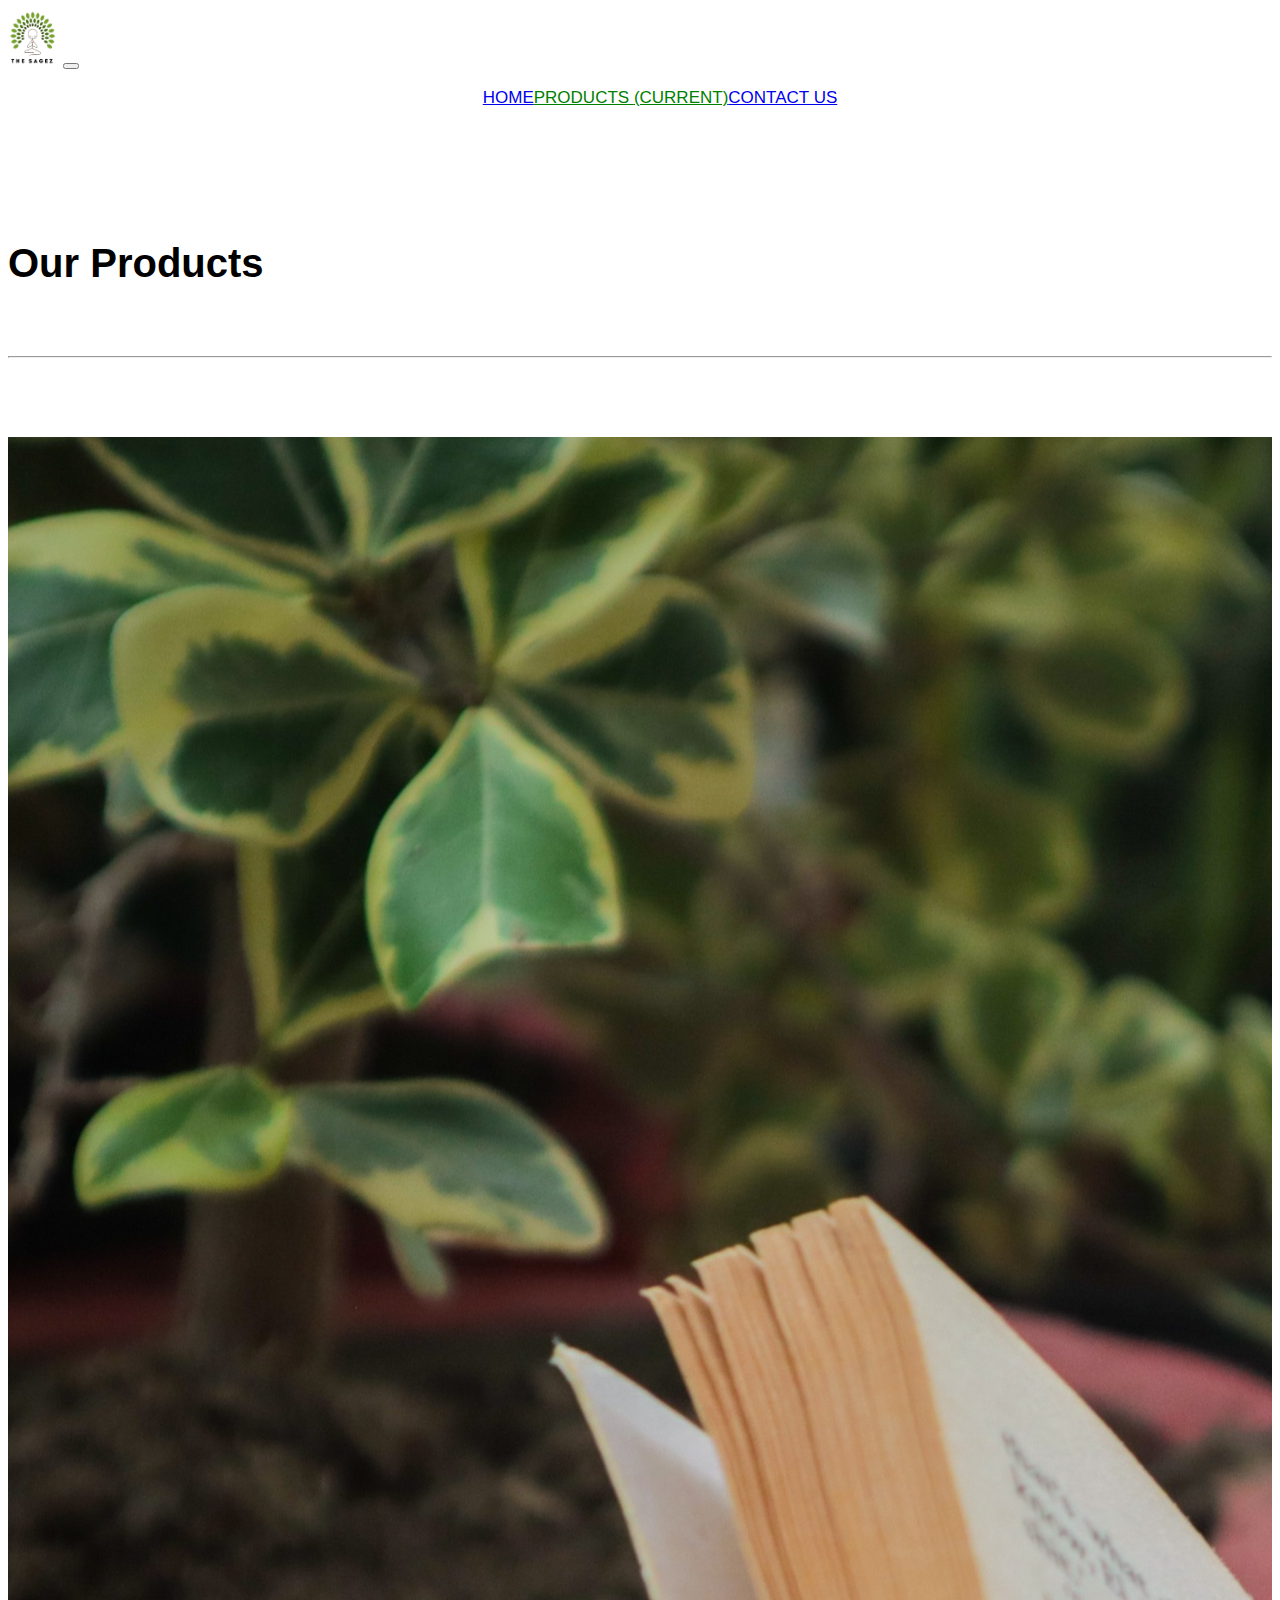
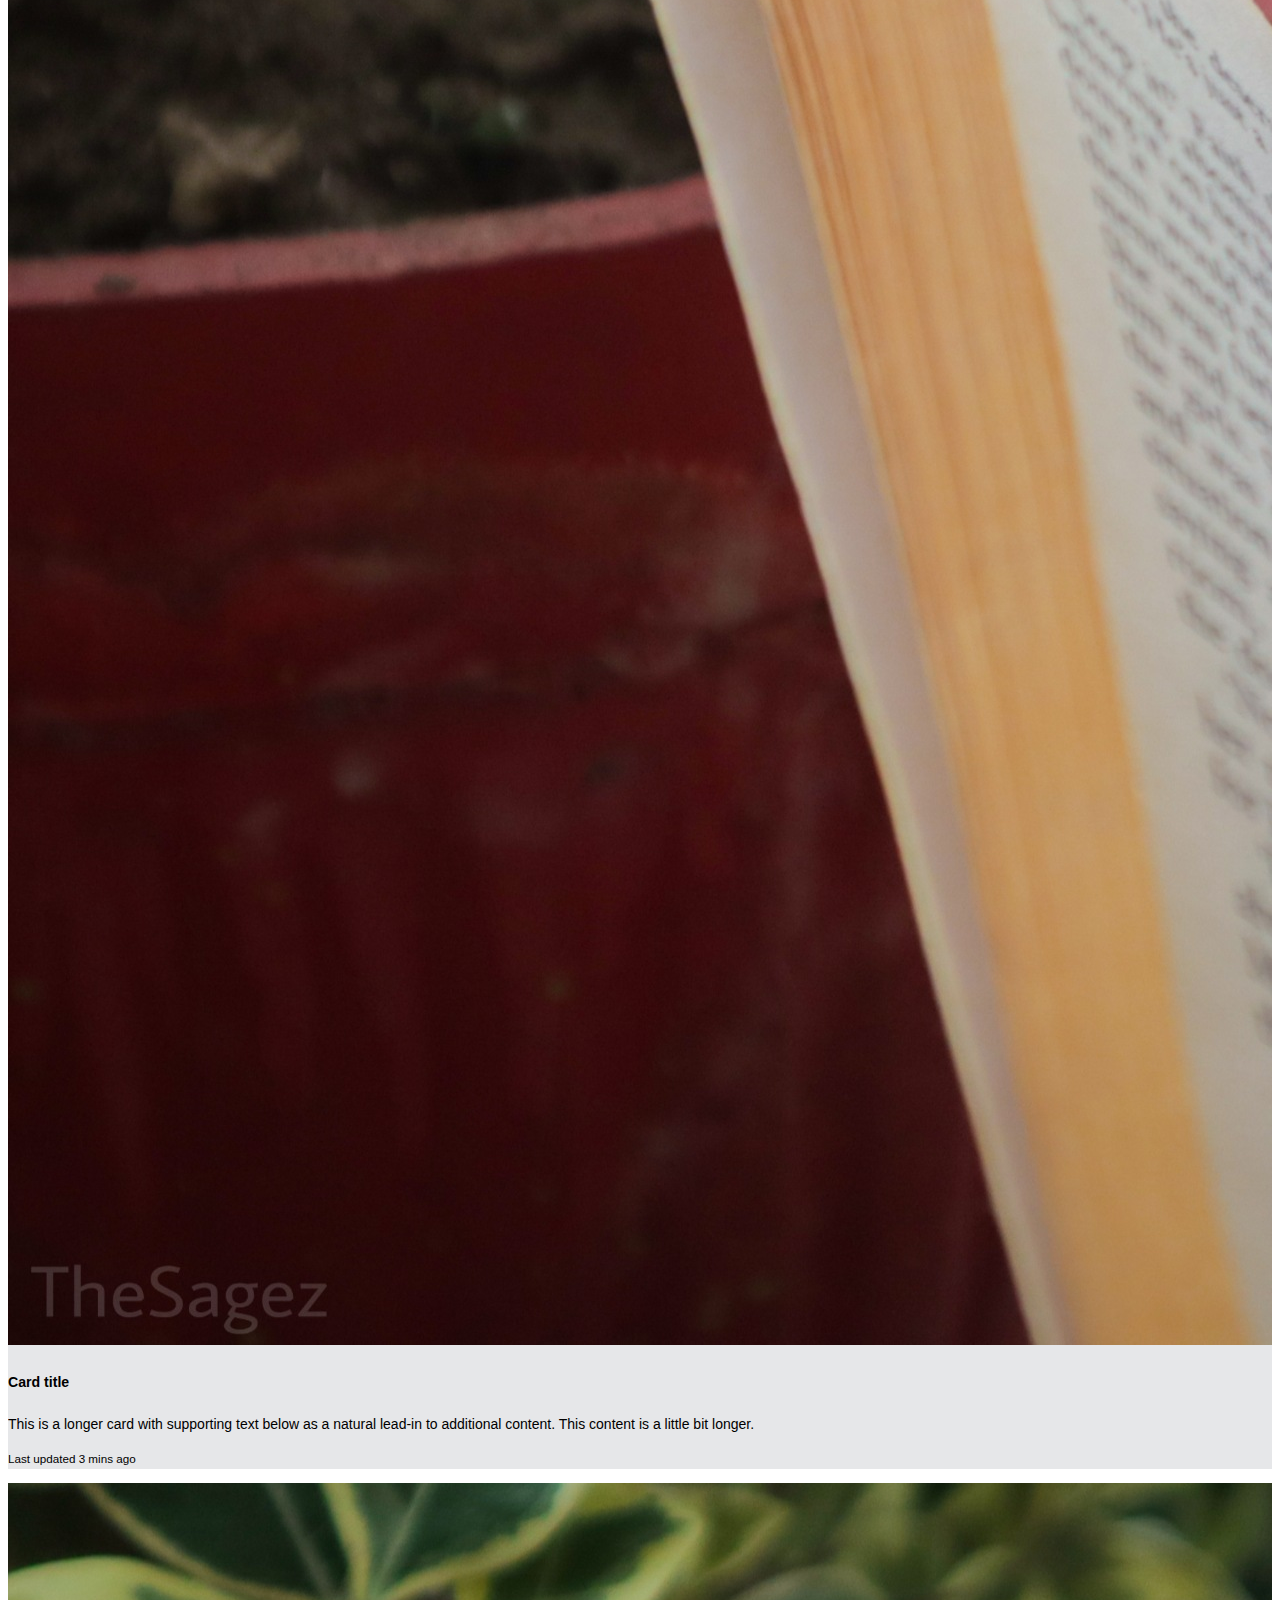
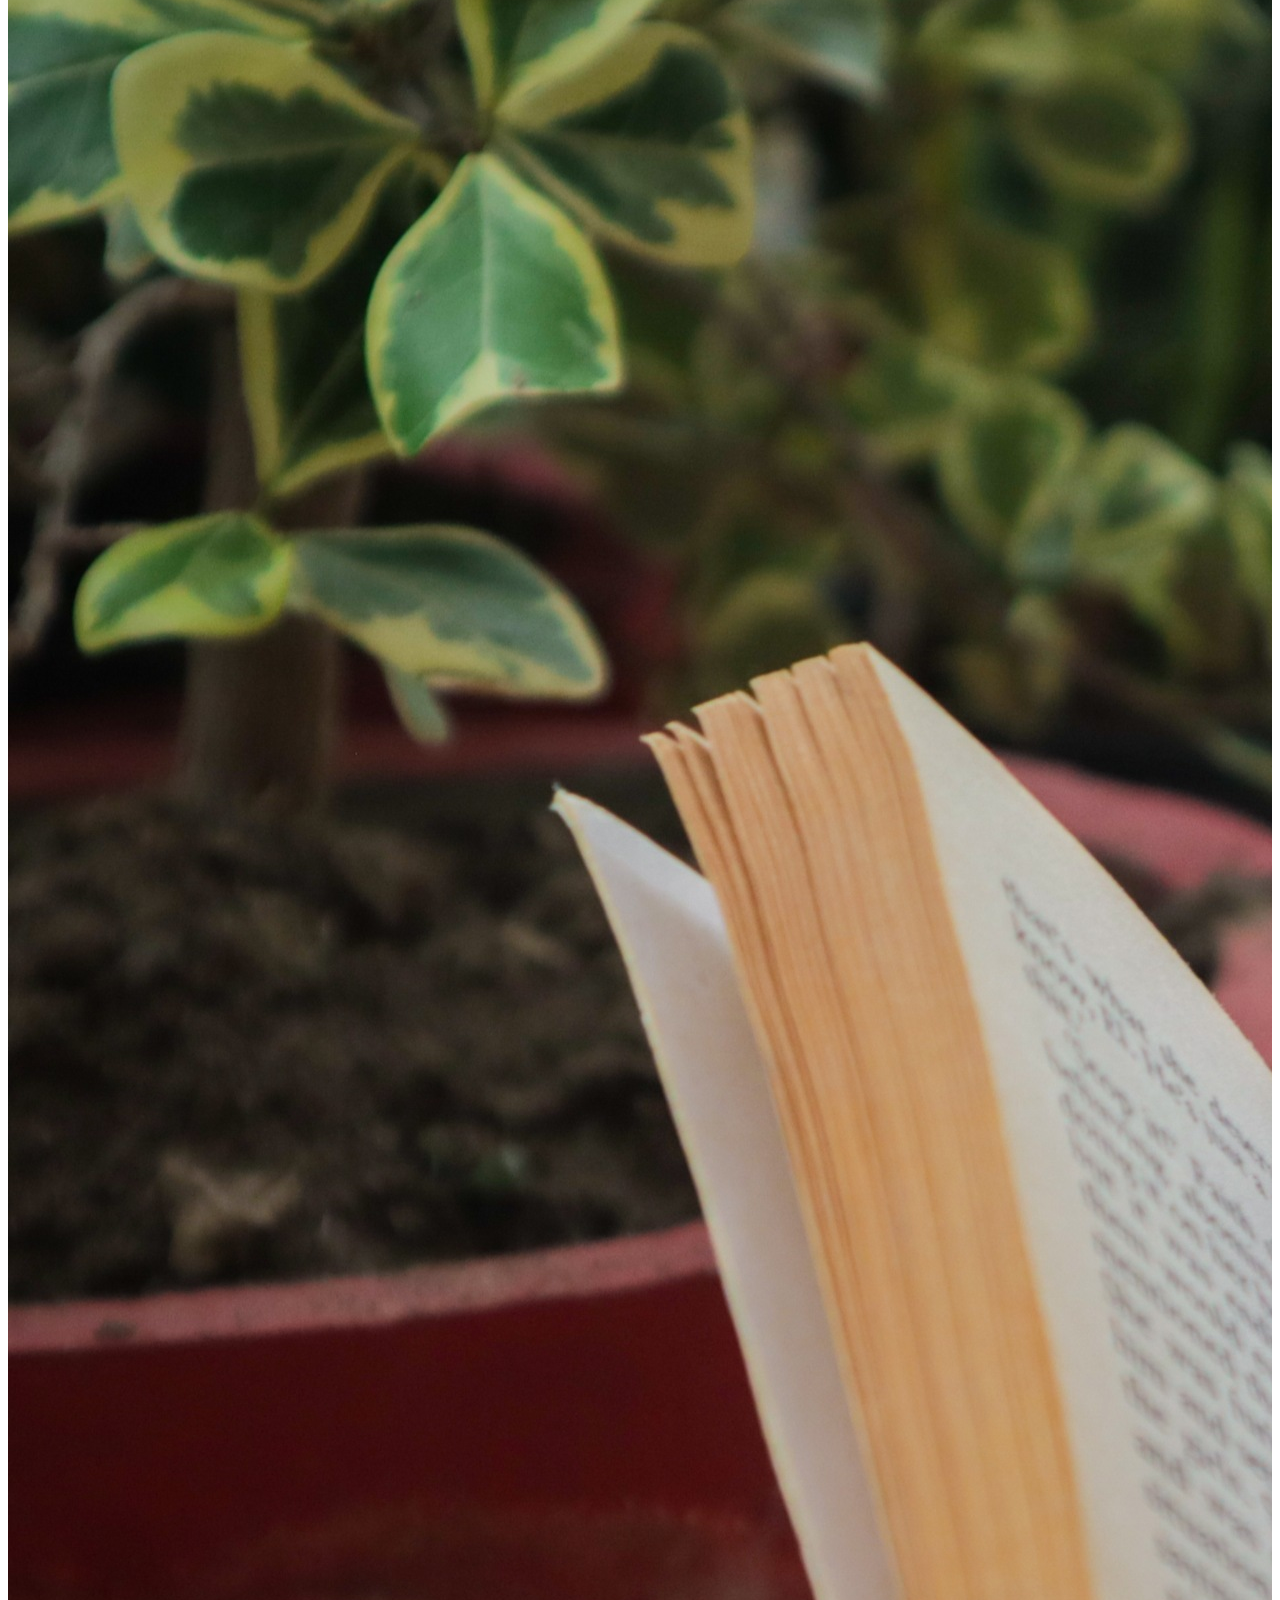
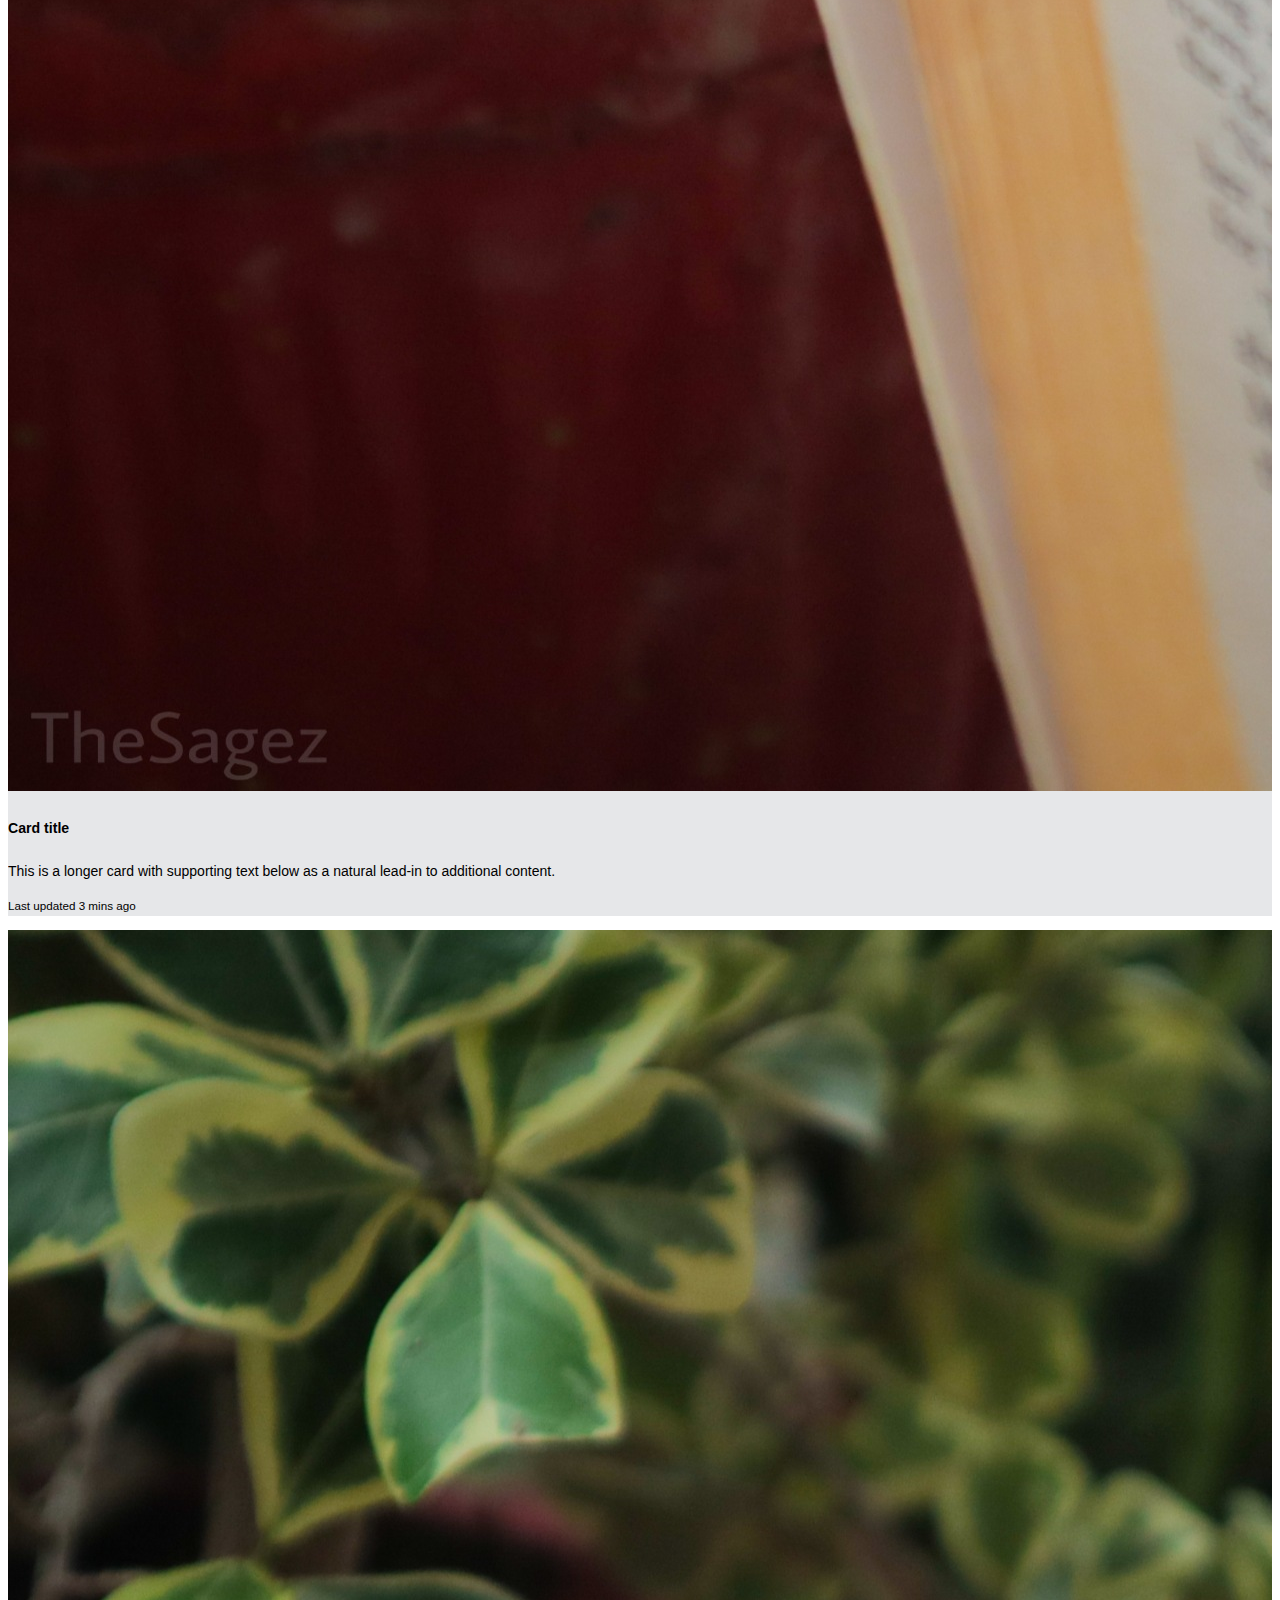
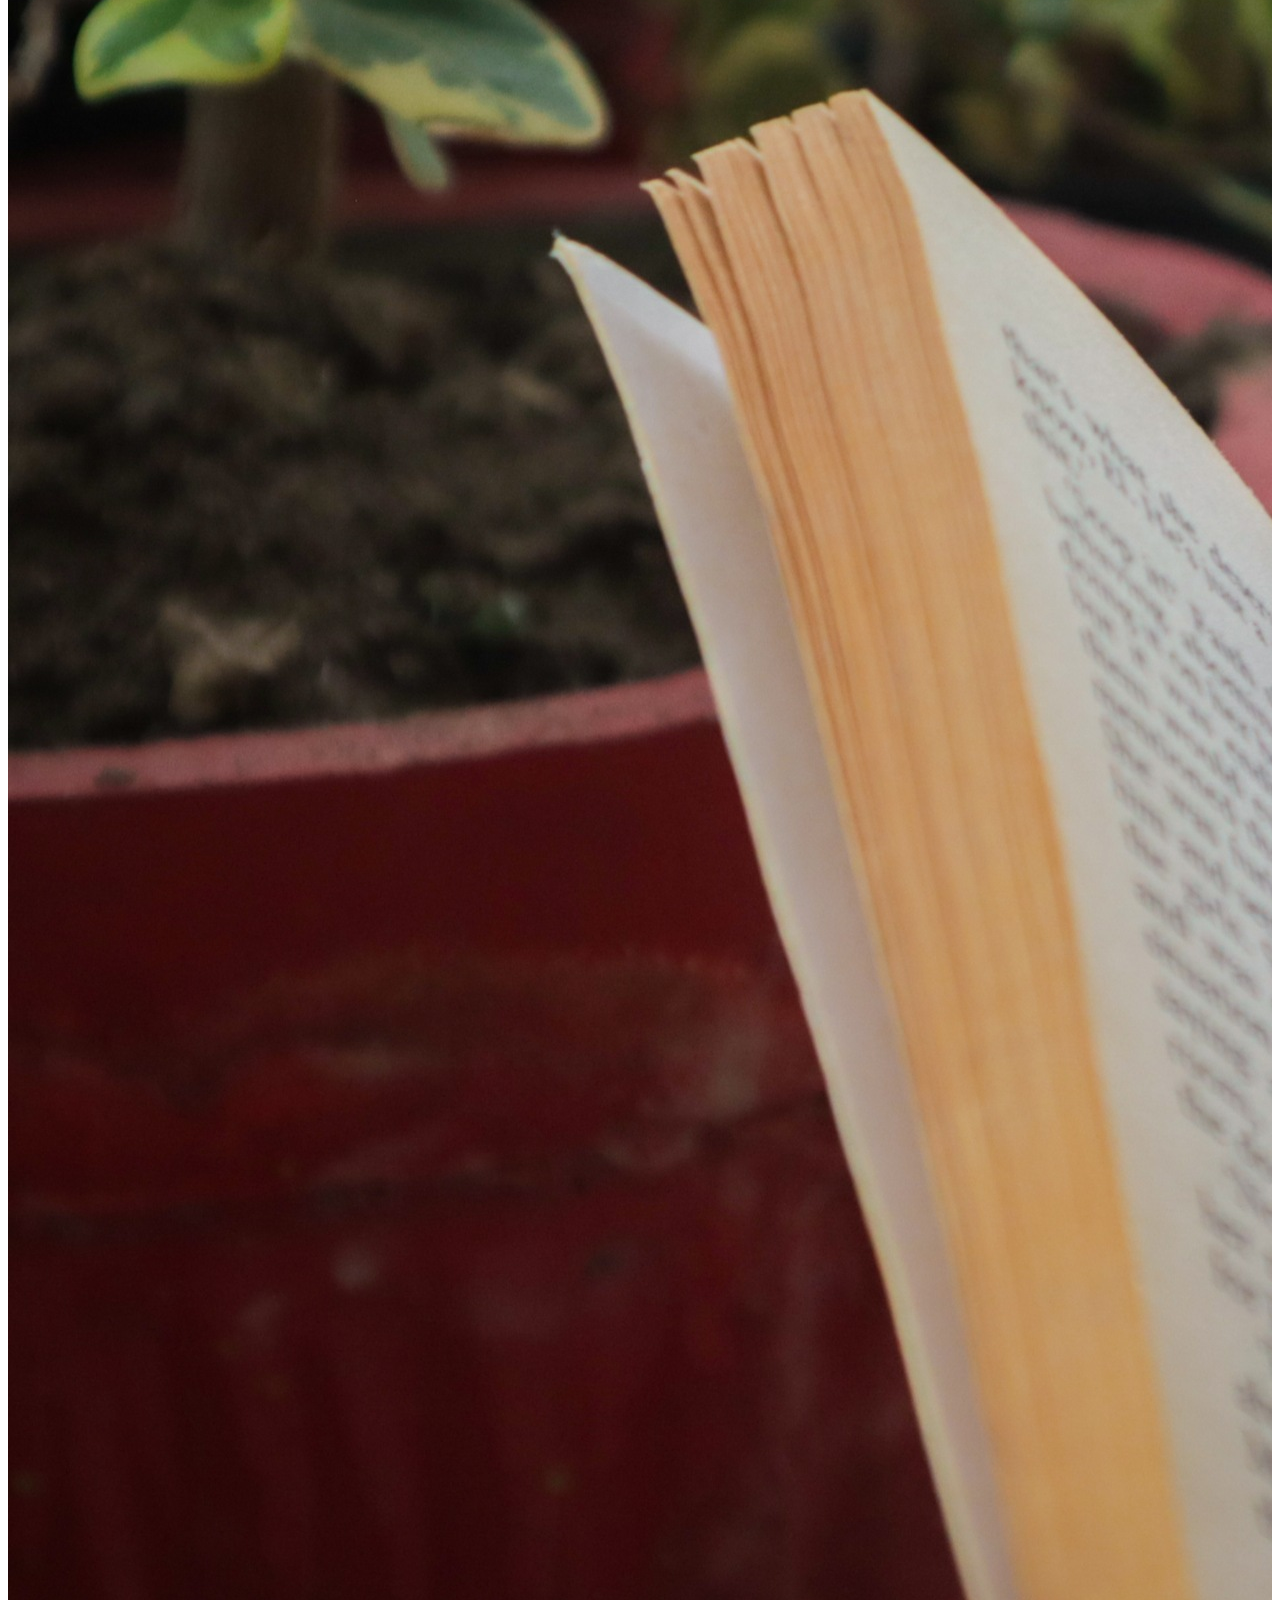
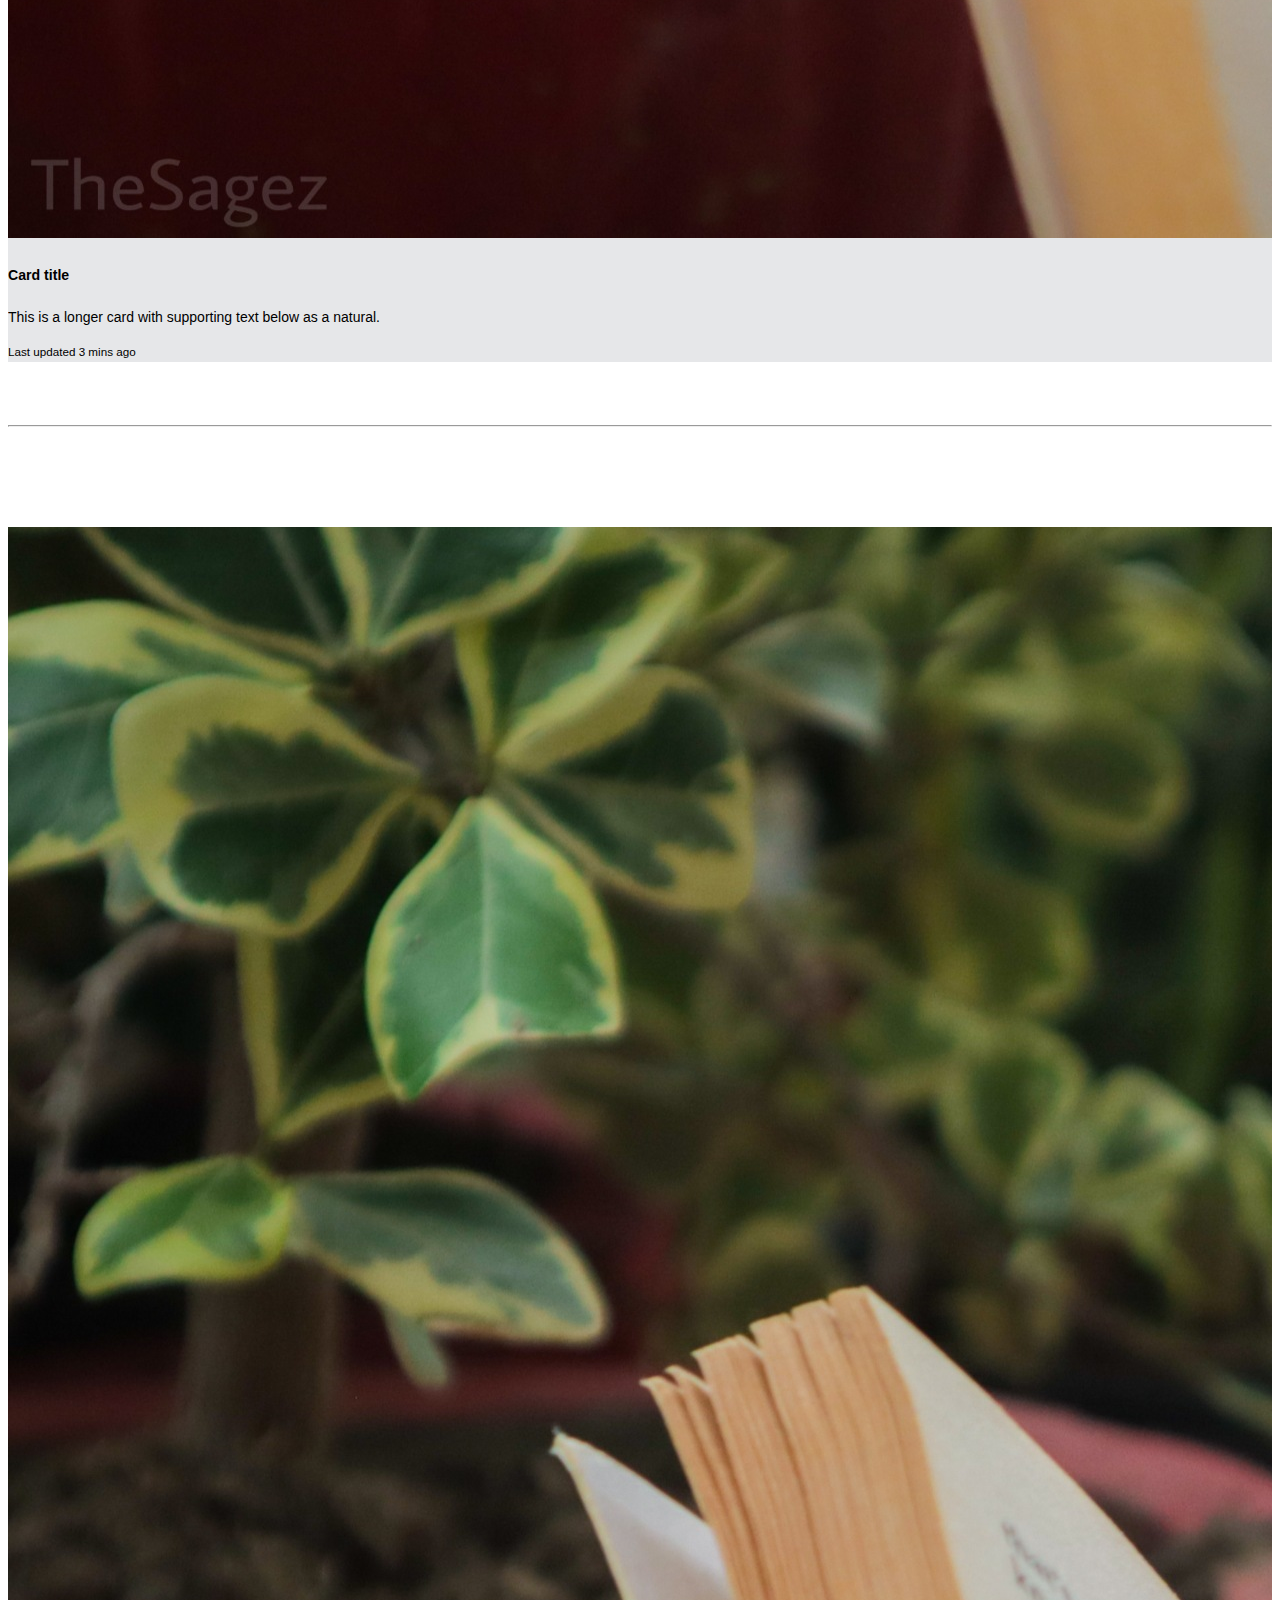
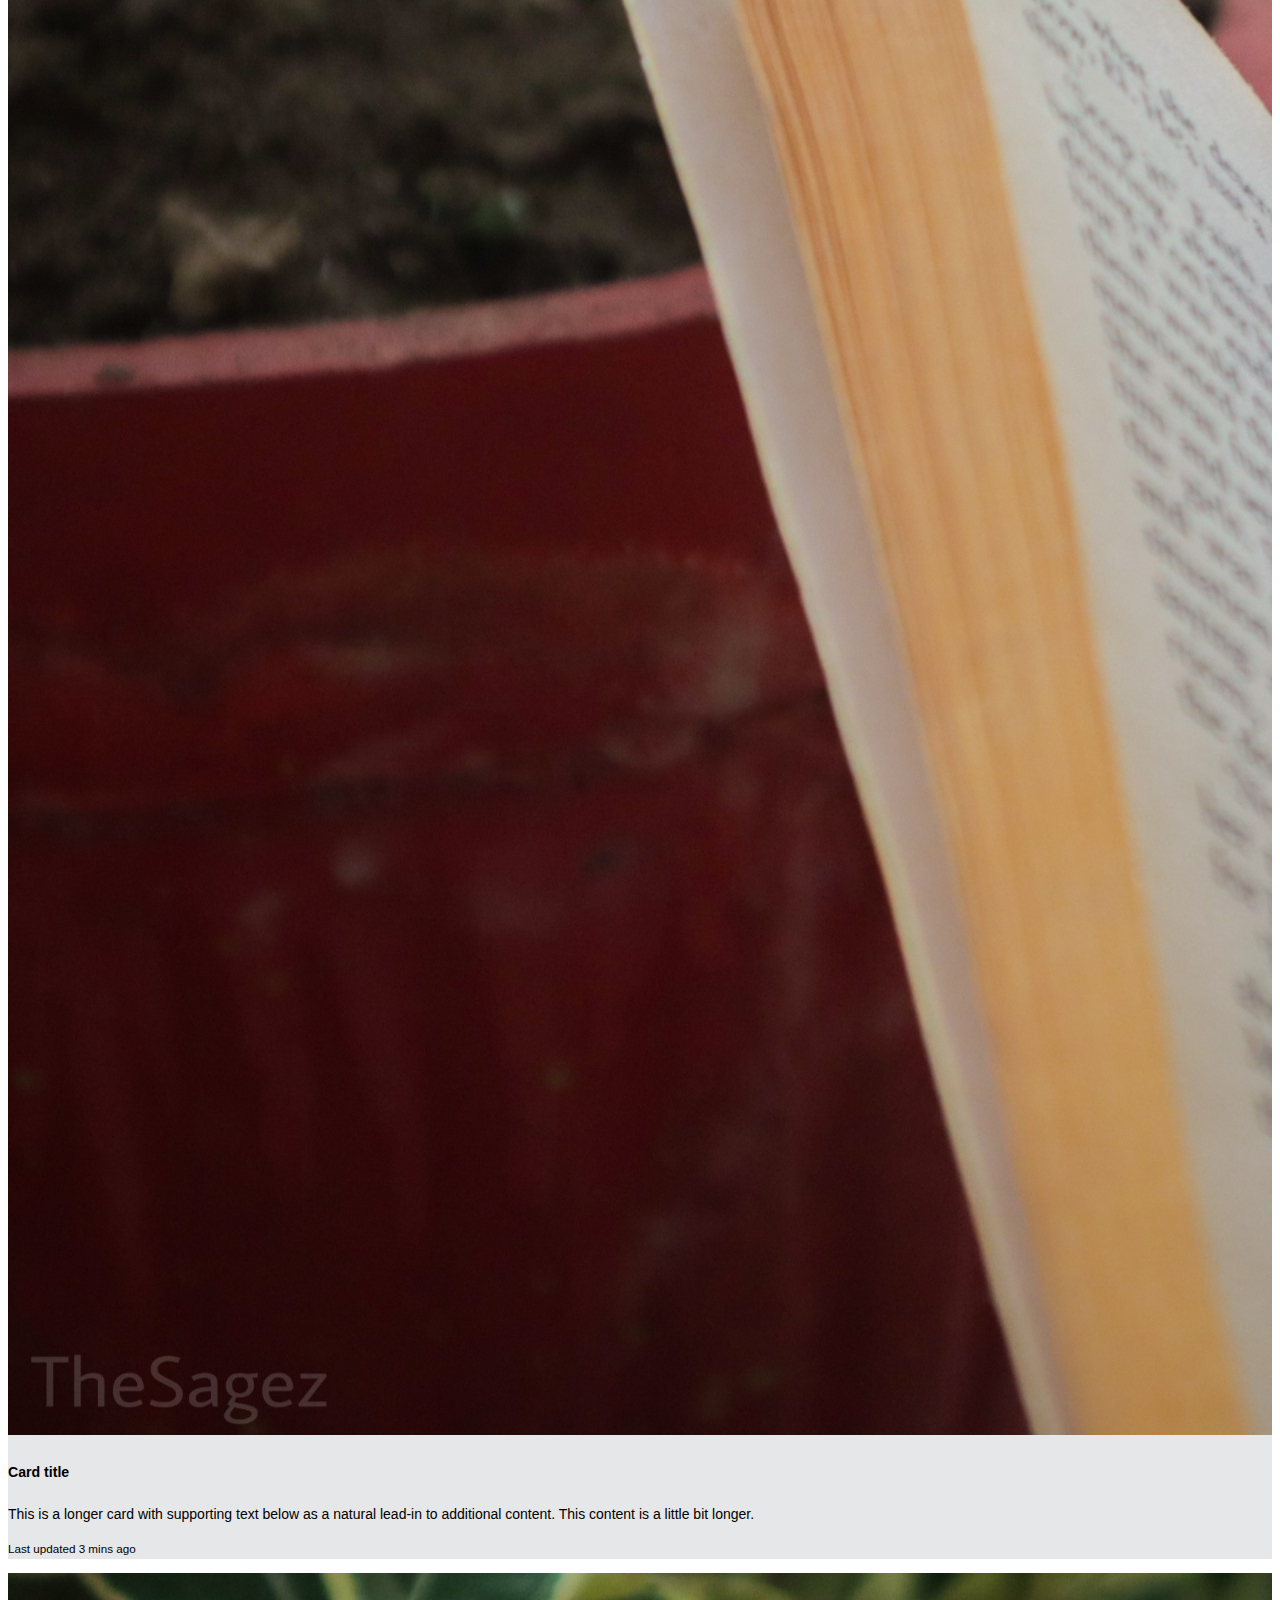
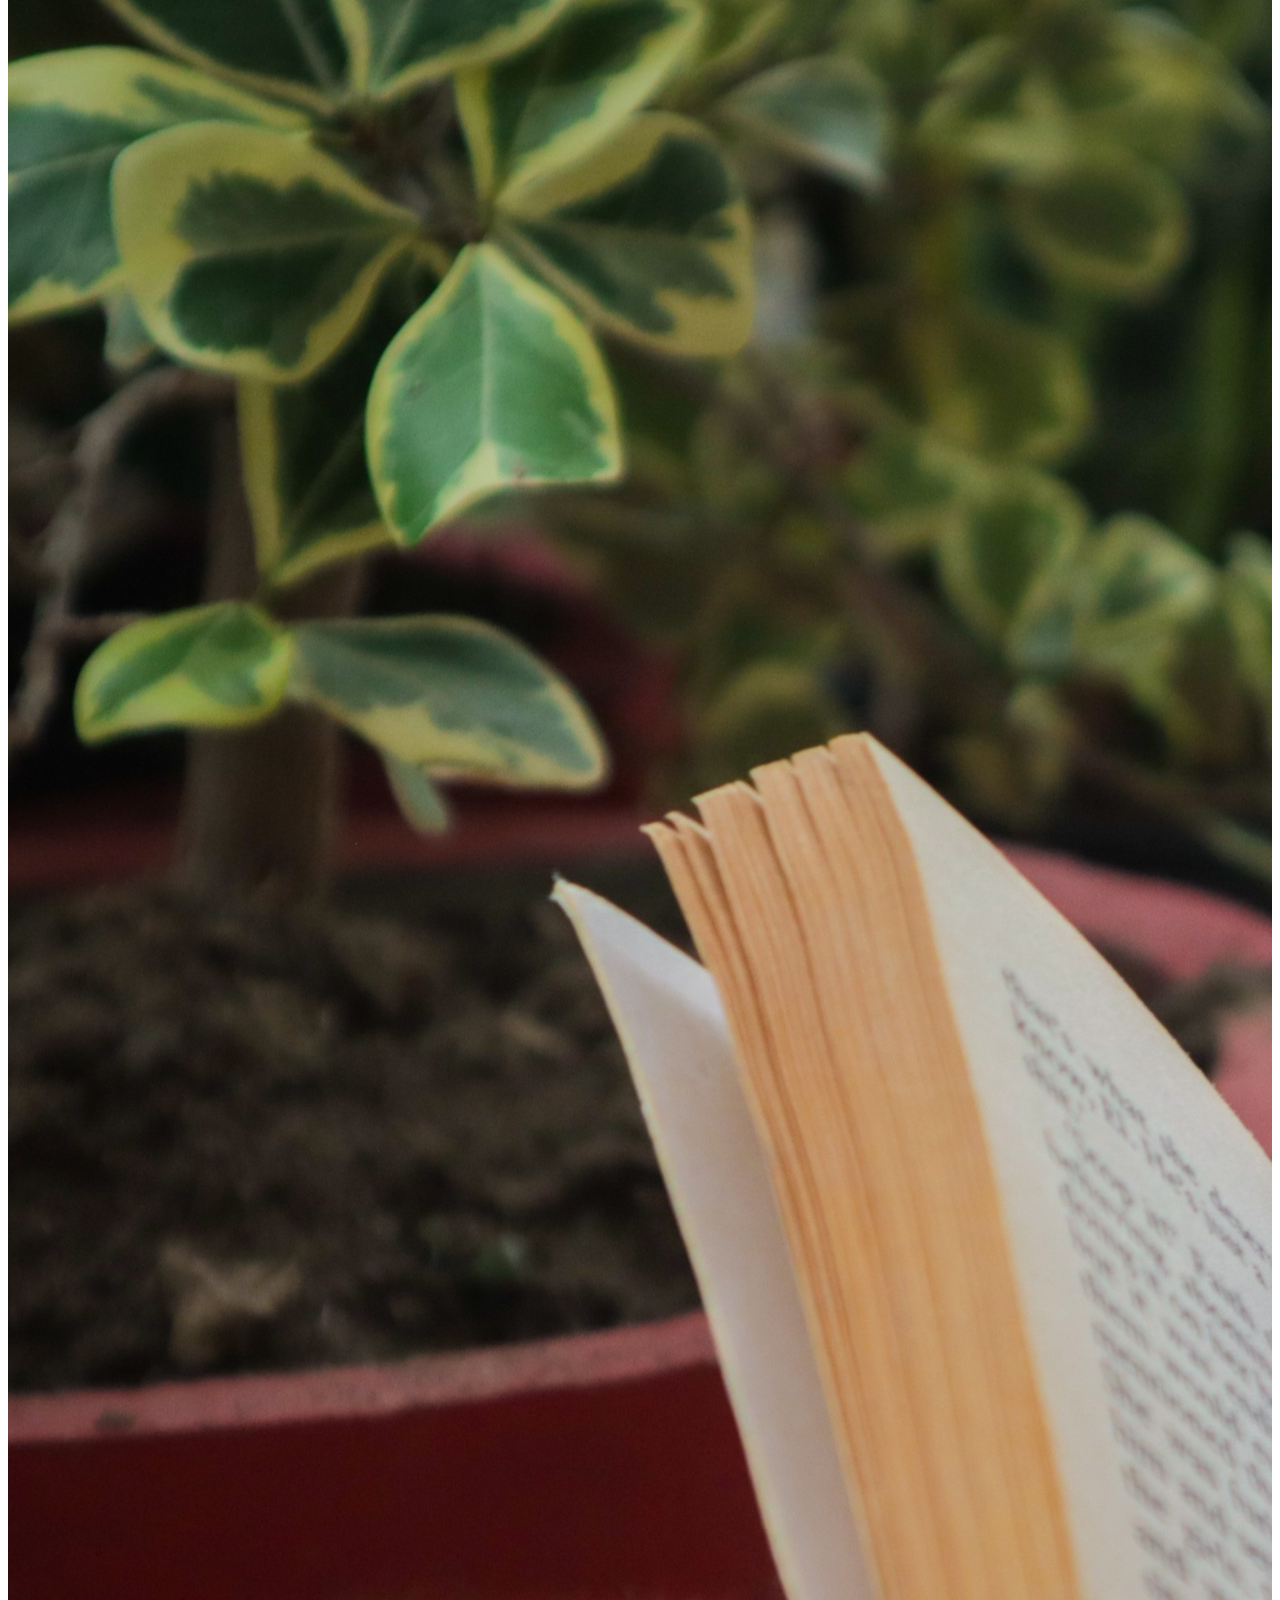
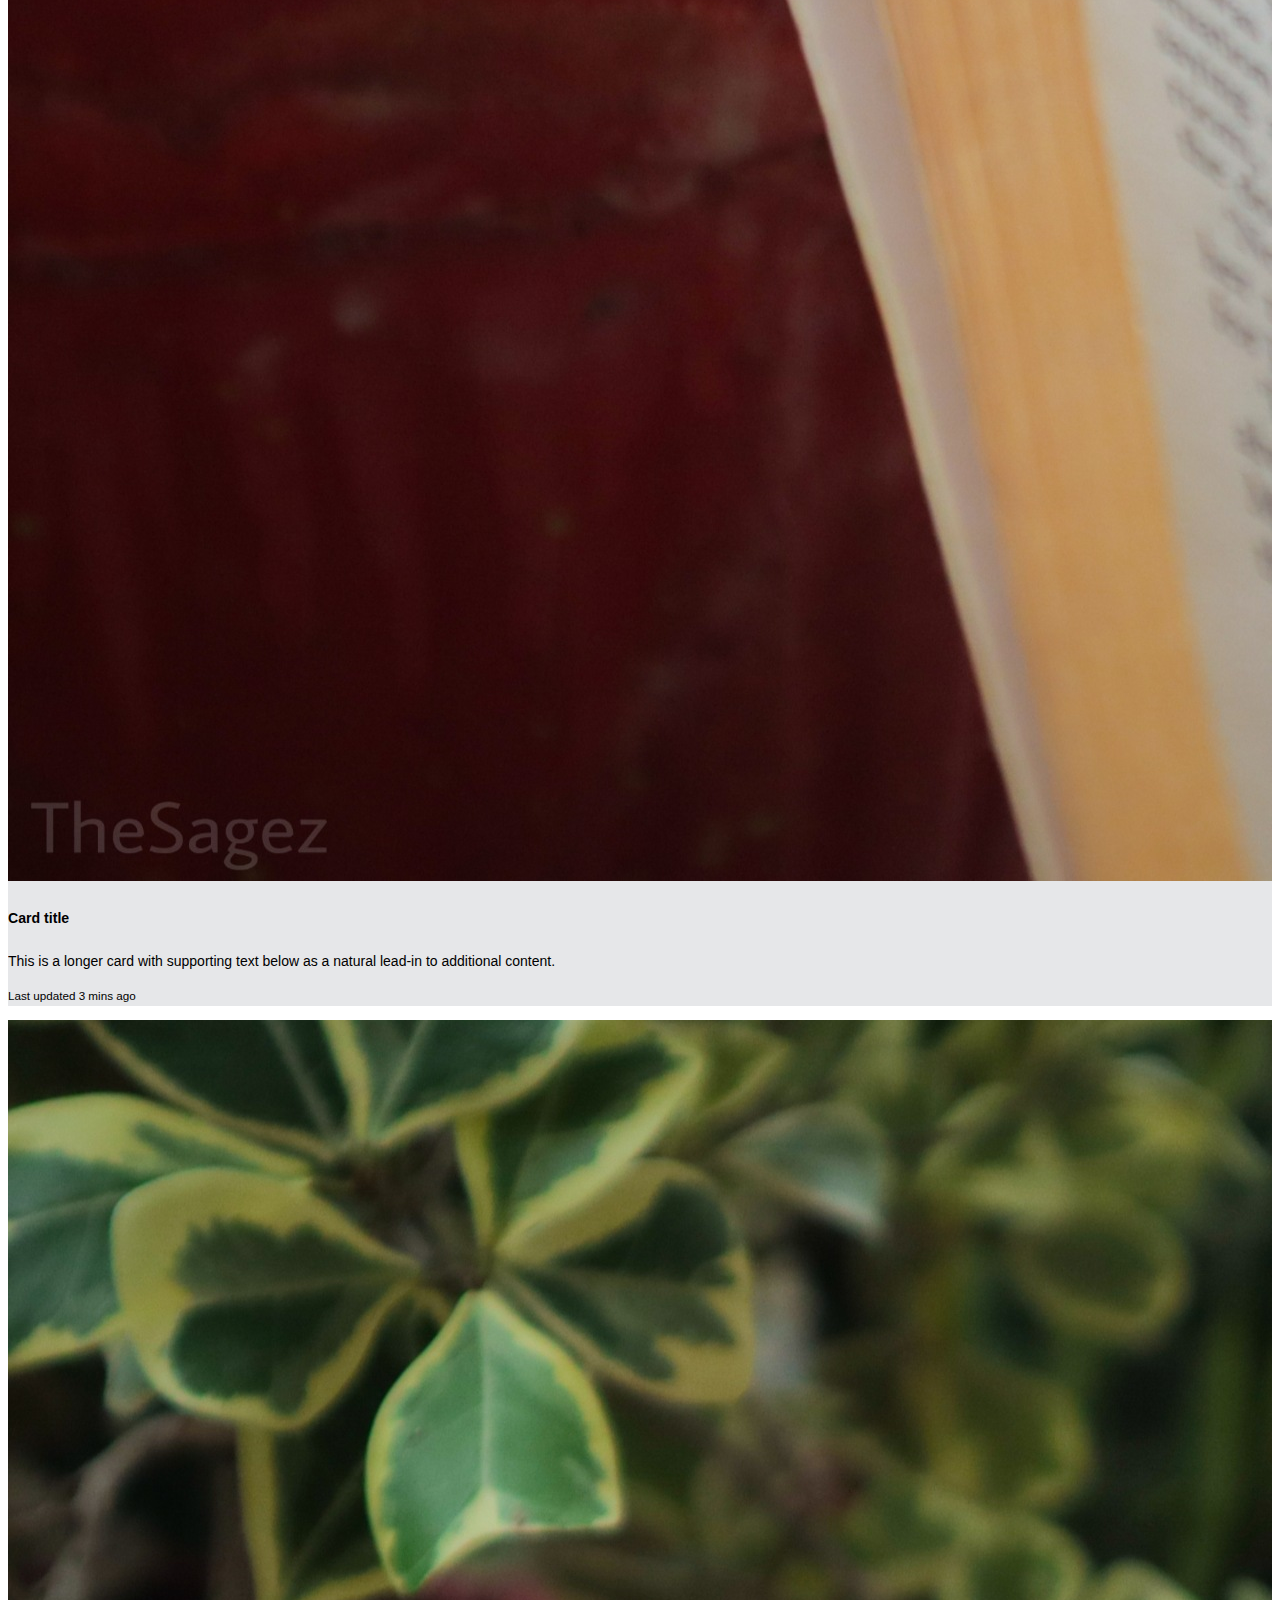
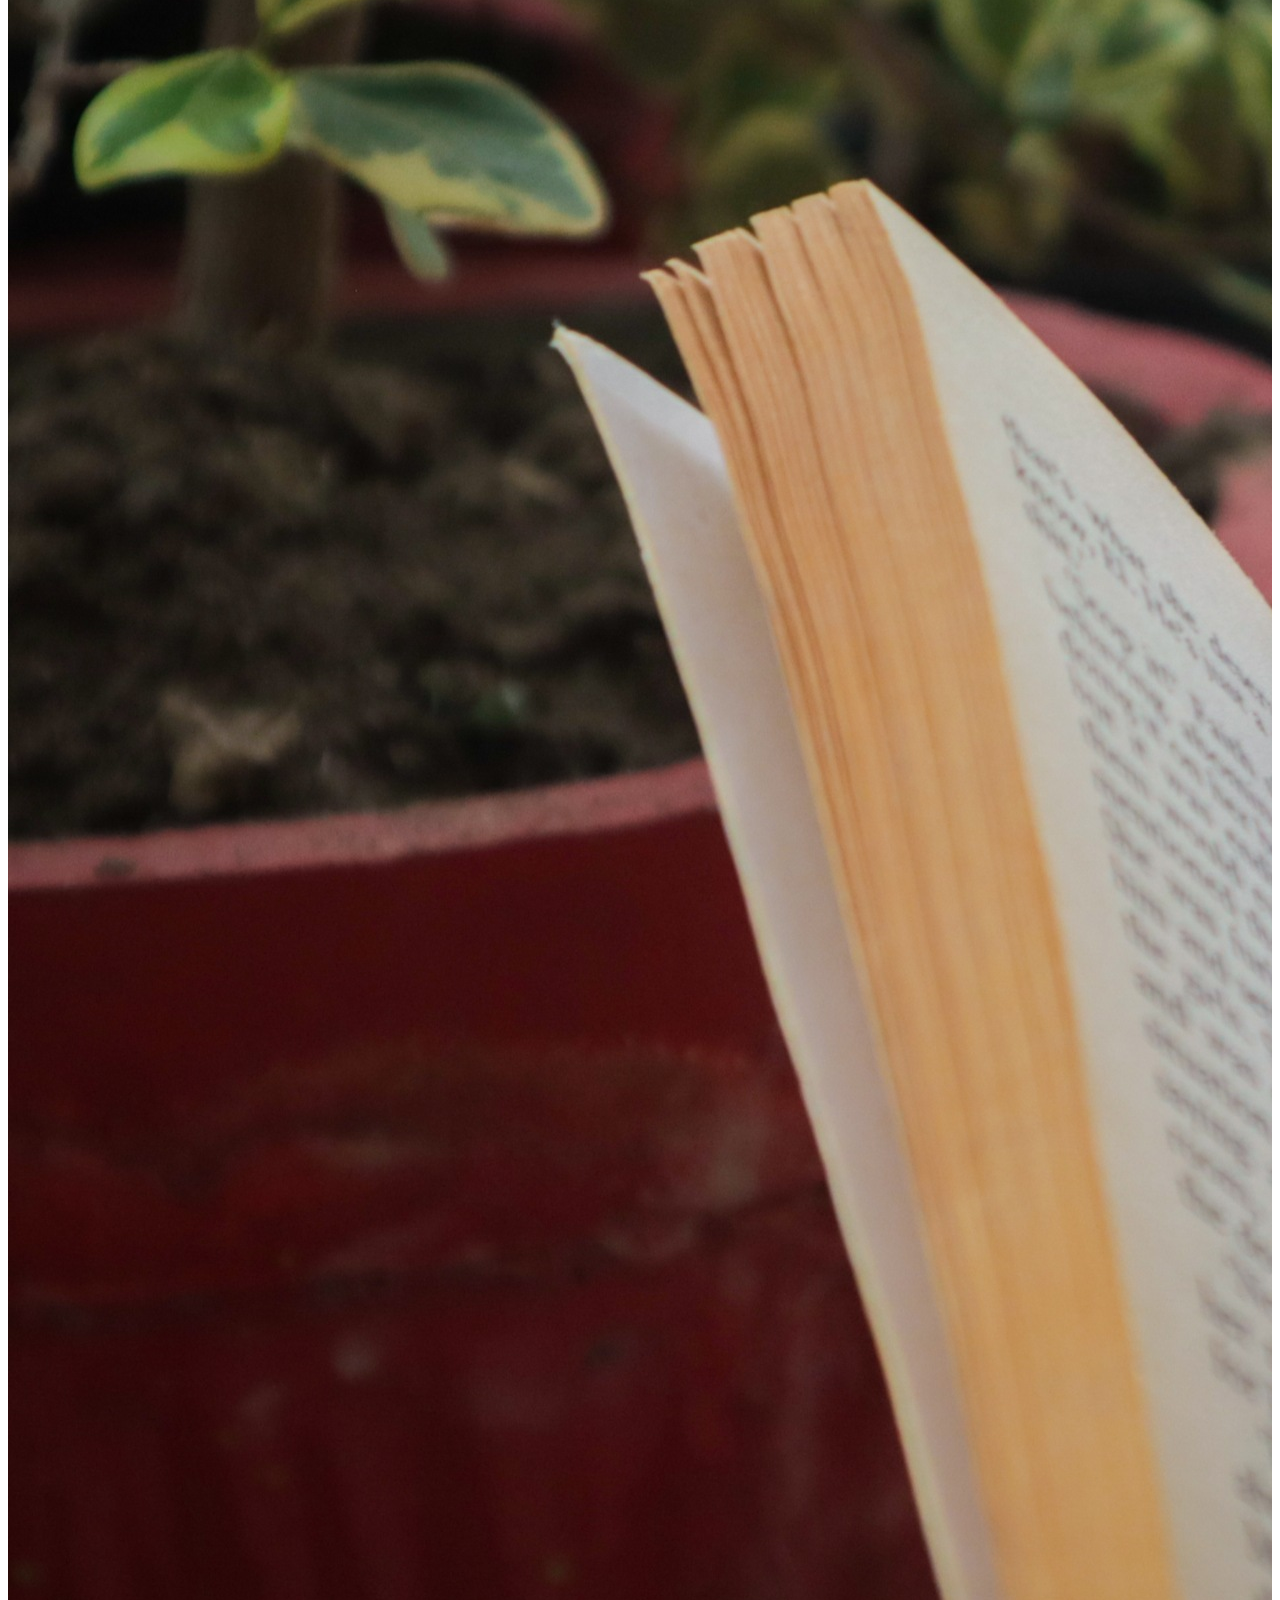
==== commit feb302c0: "next12 commit" ====
--- a/product.html
+++ b/product.html
@@ -10,11 +10,13 @@
     <link rel="stylesheet" href="https://stackpath.bootstrapcdn.com/bootstrap/4.1.3/css/bootstrap.min.css"
         integrity="sha384-MCw98/SFnGE8fJT3GXwEOngsV7Zt27NXFoaoApmYm81iuXoPkFOJwJ8ERdknLPMO" crossorigin="anonymous">
     <link rel="stylesheet" href="styles.css">
+    <link rel="icon" href="images/logo.png">
     <script src="script.js" type="text/javascript"></script>
     <title>Thesagez</title>
 </head>
 
-<body>
+<body onload="myFunction()">
+    <div id="loading"></div>
 
     <!-- Nav bar -->
 
@@ -43,7 +45,6 @@
     <br>
     <hr>
     <br>
-    <br><br>
     <!-- products -->
     <div class="container">
         <div class="card-deck">
@@ -260,6 +261,13 @@
     <script src="https://stackpath.bootstrapcdn.com/bootstrap/4.1.3/js/bootstrap.min.js"
         integrity="sha384-ChfqqxuZUCnJSK3+MXmPNIyE6ZbWh2IMqE241rYiqJxyMiZ6OW/JmZQ5stwEULTy"
         crossorigin="anonymous"></script>
+
+    <script>
+        var preloader = document.getElementById('loading');
+        function myFunction() {
+            preloader.style.display = 'none';
+        }
+    </script>
 </body>
 
 </html>--- a/styles.css
+++ b/styles.css
@@ -115,7 +115,7 @@
 .f-block .d-flex {
     padding: 2% 0;
 }
-.section-title p{
+h5.section-title {
     display: inline-block;
     font-size: 20px;
     text-transform: capitalize;
@@ -123,7 +123,7 @@
     font-weight: 300;
     padding-top: 1.5rem;
 }
-.section-title p:before{
+h5.section-title:before{
     content: '';
     left: 0px;
     position: absolute;
@@ -244,4 +244,89 @@
 
 }
 
-
+/* testimonial slider */
+
+body {
+    height: 100%;
+    /* background-color: rgb(44, 44, 44) */
+}
+
+p {
+    font-size: 14px;
+    line-height: 20px !important;
+    font-weight: 500
+}
+
+.small {
+    letter-spacing: 0.5px !important
+}
+
+.container {
+    margin-top: 50px
+}
+
+.card-header {
+    min-height: 11rem;
+    background-image: url(images/tes.png);
+}
+
+h6 {
+    color: #333
+}
+
+.card {
+    background: #E6E7E9
+}
+
+.img-1 {
+    position: relative;
+    width: 200px;
+    height: auto;
+    border-radius: 50%;
+    top: -127px !important;
+    box-shadow: 3px 15px 20px rgba(0, 0, 0, 0.5)
+}
+
+.quotes {
+    position: relative;
+    top: -90px
+}
+
+.quotes-img {
+    widows: 50px;
+    height: auto
+}
+
+.carousel-indicators li {
+    cursor: pointer;
+    border-radius: 50% !important;
+    width: 10px;
+    height: 10px;
+    opacity: 0.5;
+    margin: 0 15px 18px 15px;
+    color: #333;
+    background-color: #333 !important;
+    top: -10px;
+    position: relative
+}
+
+#carouselExampleIndicators {
+    box-shadow: -5px 15px 25px rgba(7, 7, 7, 0.5) !important
+}
+/* 
+.carousel-inner {
+    border-radius: 15px !important
+} */
+
+.frow{
+    margin-left: 15%!important;
+}
+@media (max-width:450px){
+    .frow{
+        margin-left: 0!important;
+    }
+    .frow .col-sm-6 {
+        justify-content: center!important;
+        text-align: center!important;
+    }
+}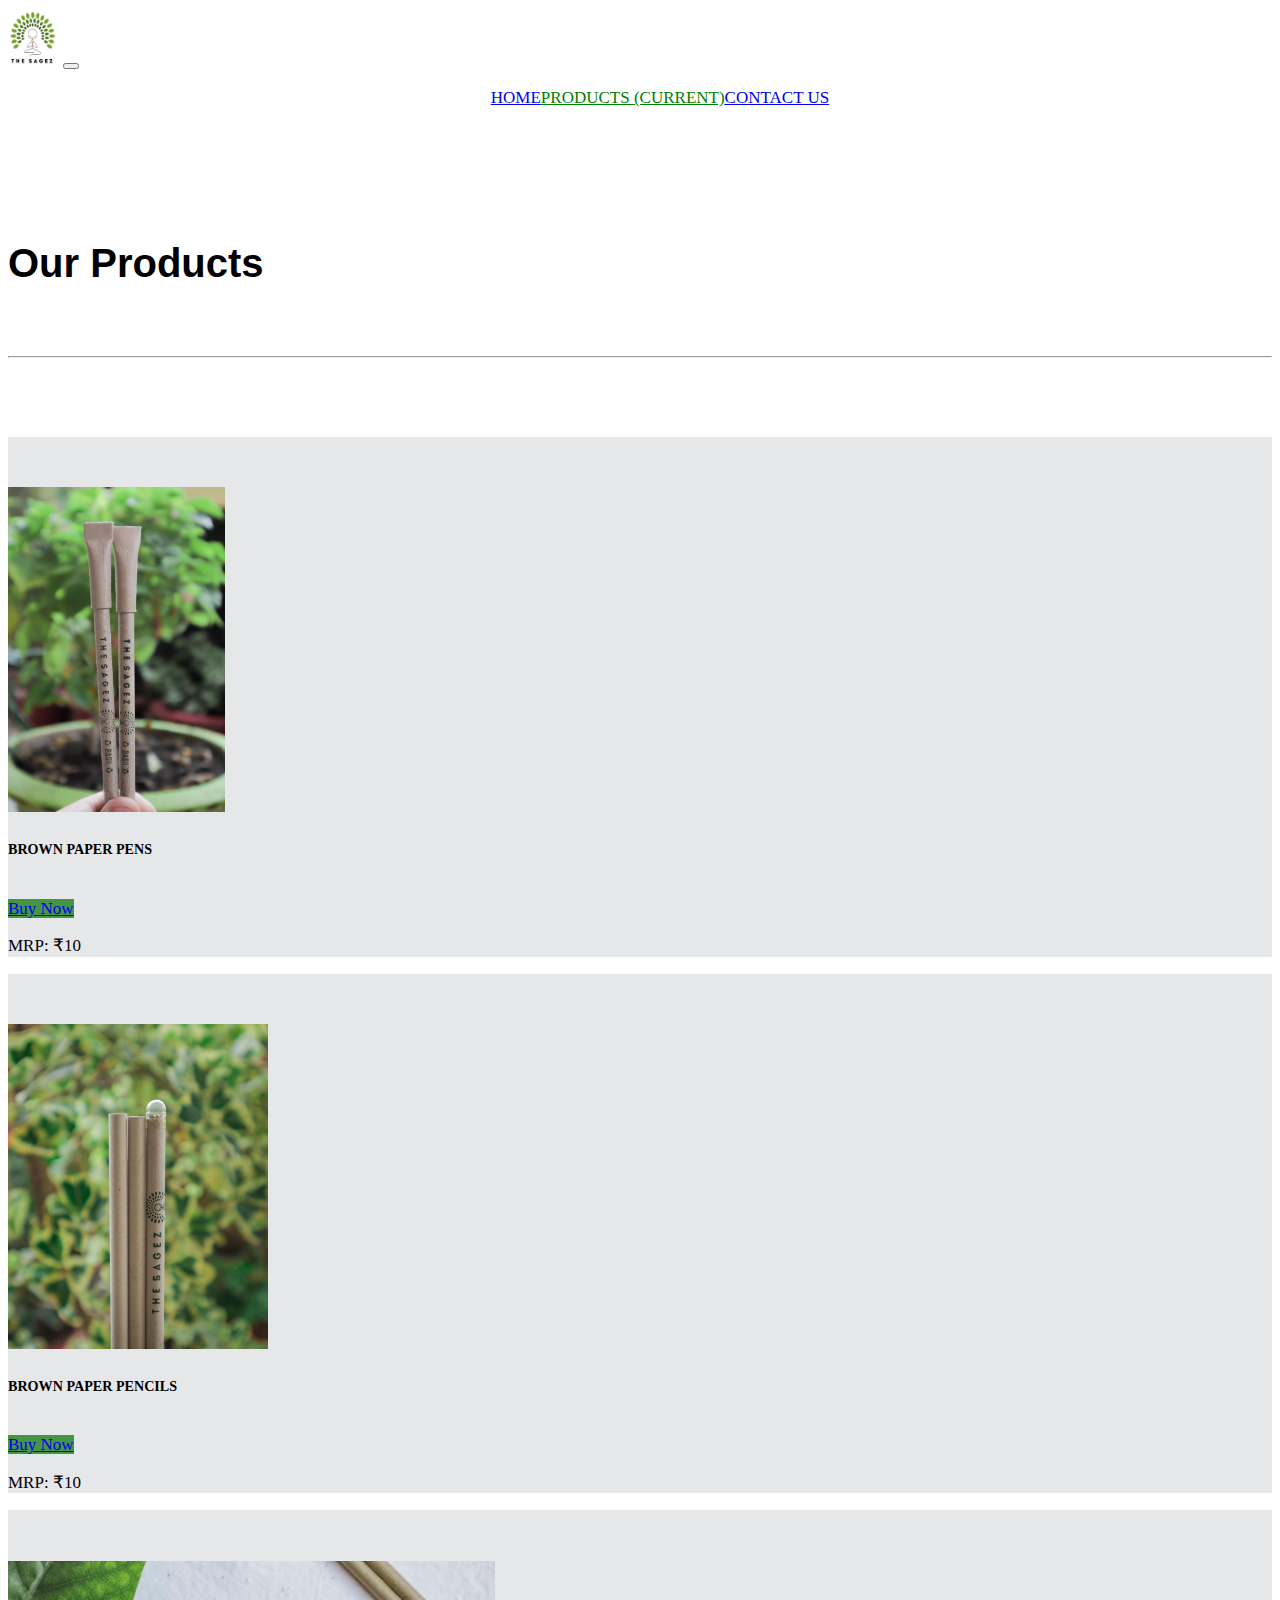
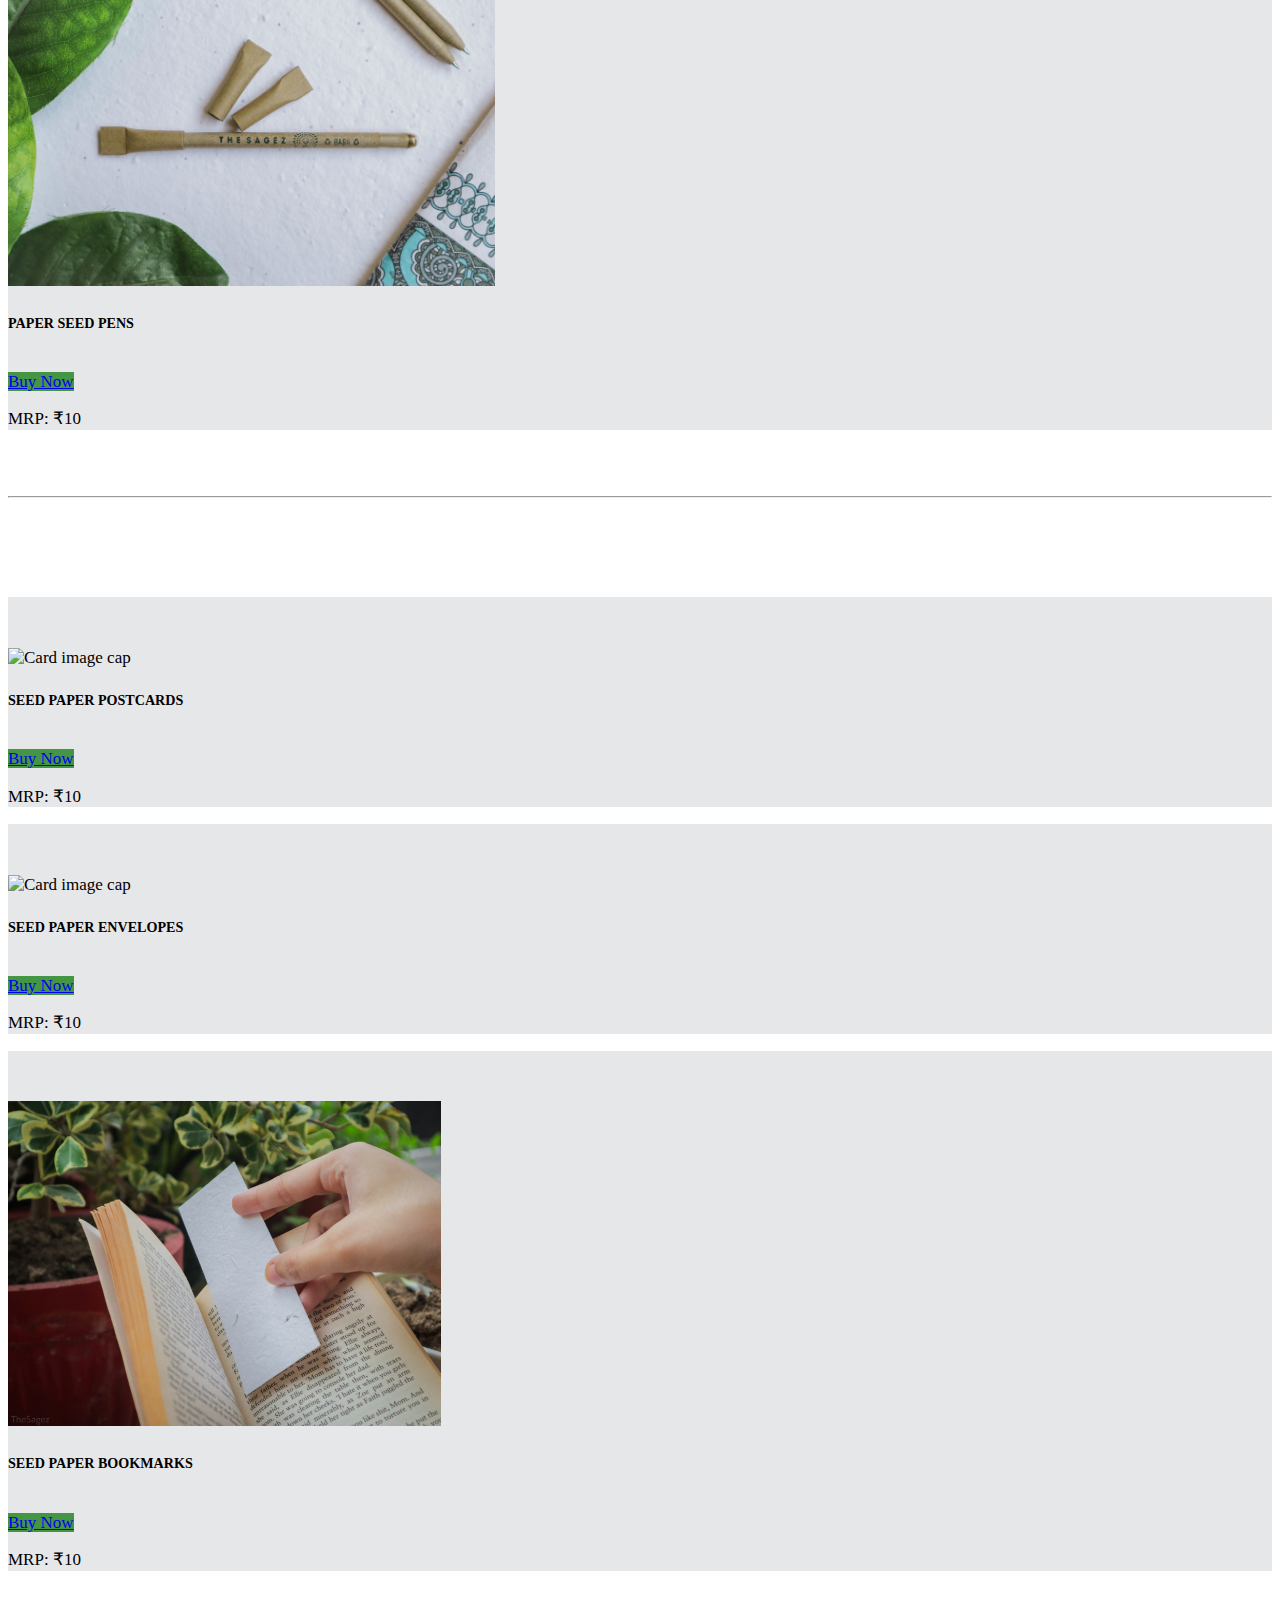
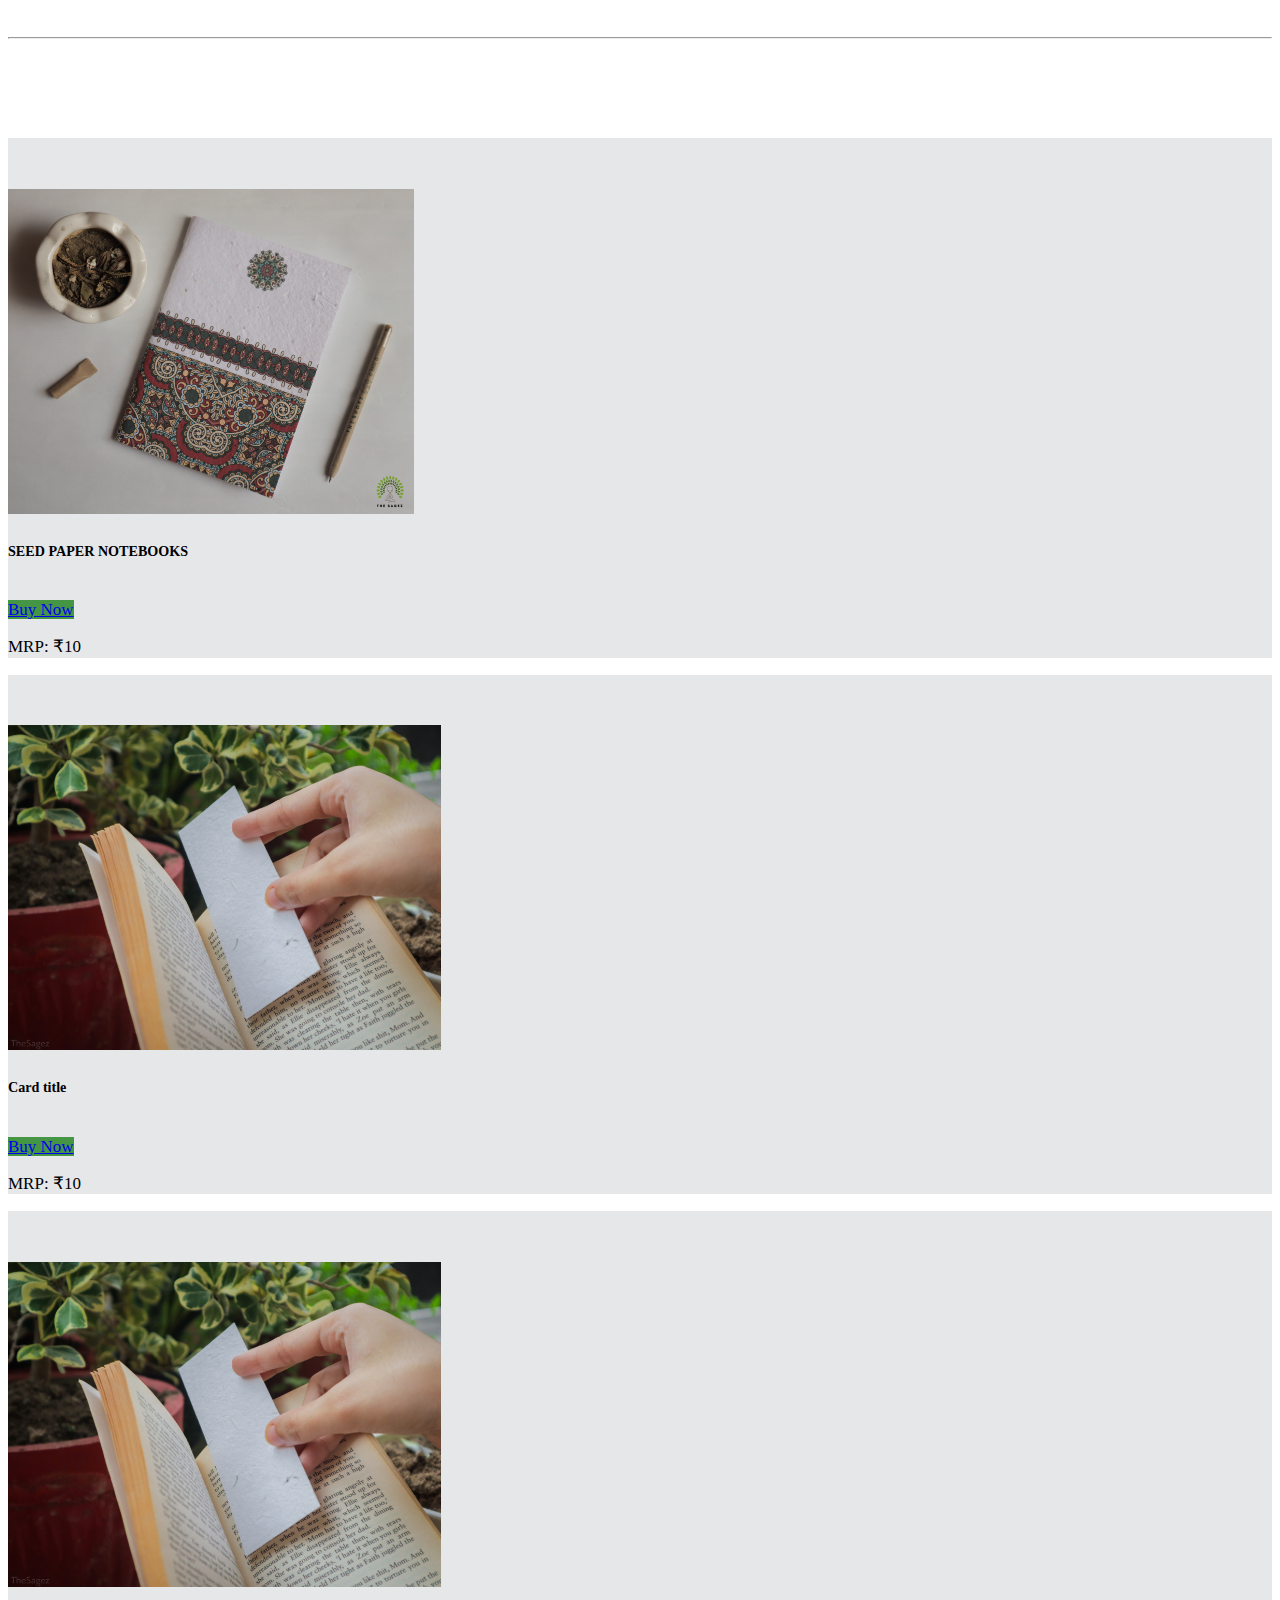
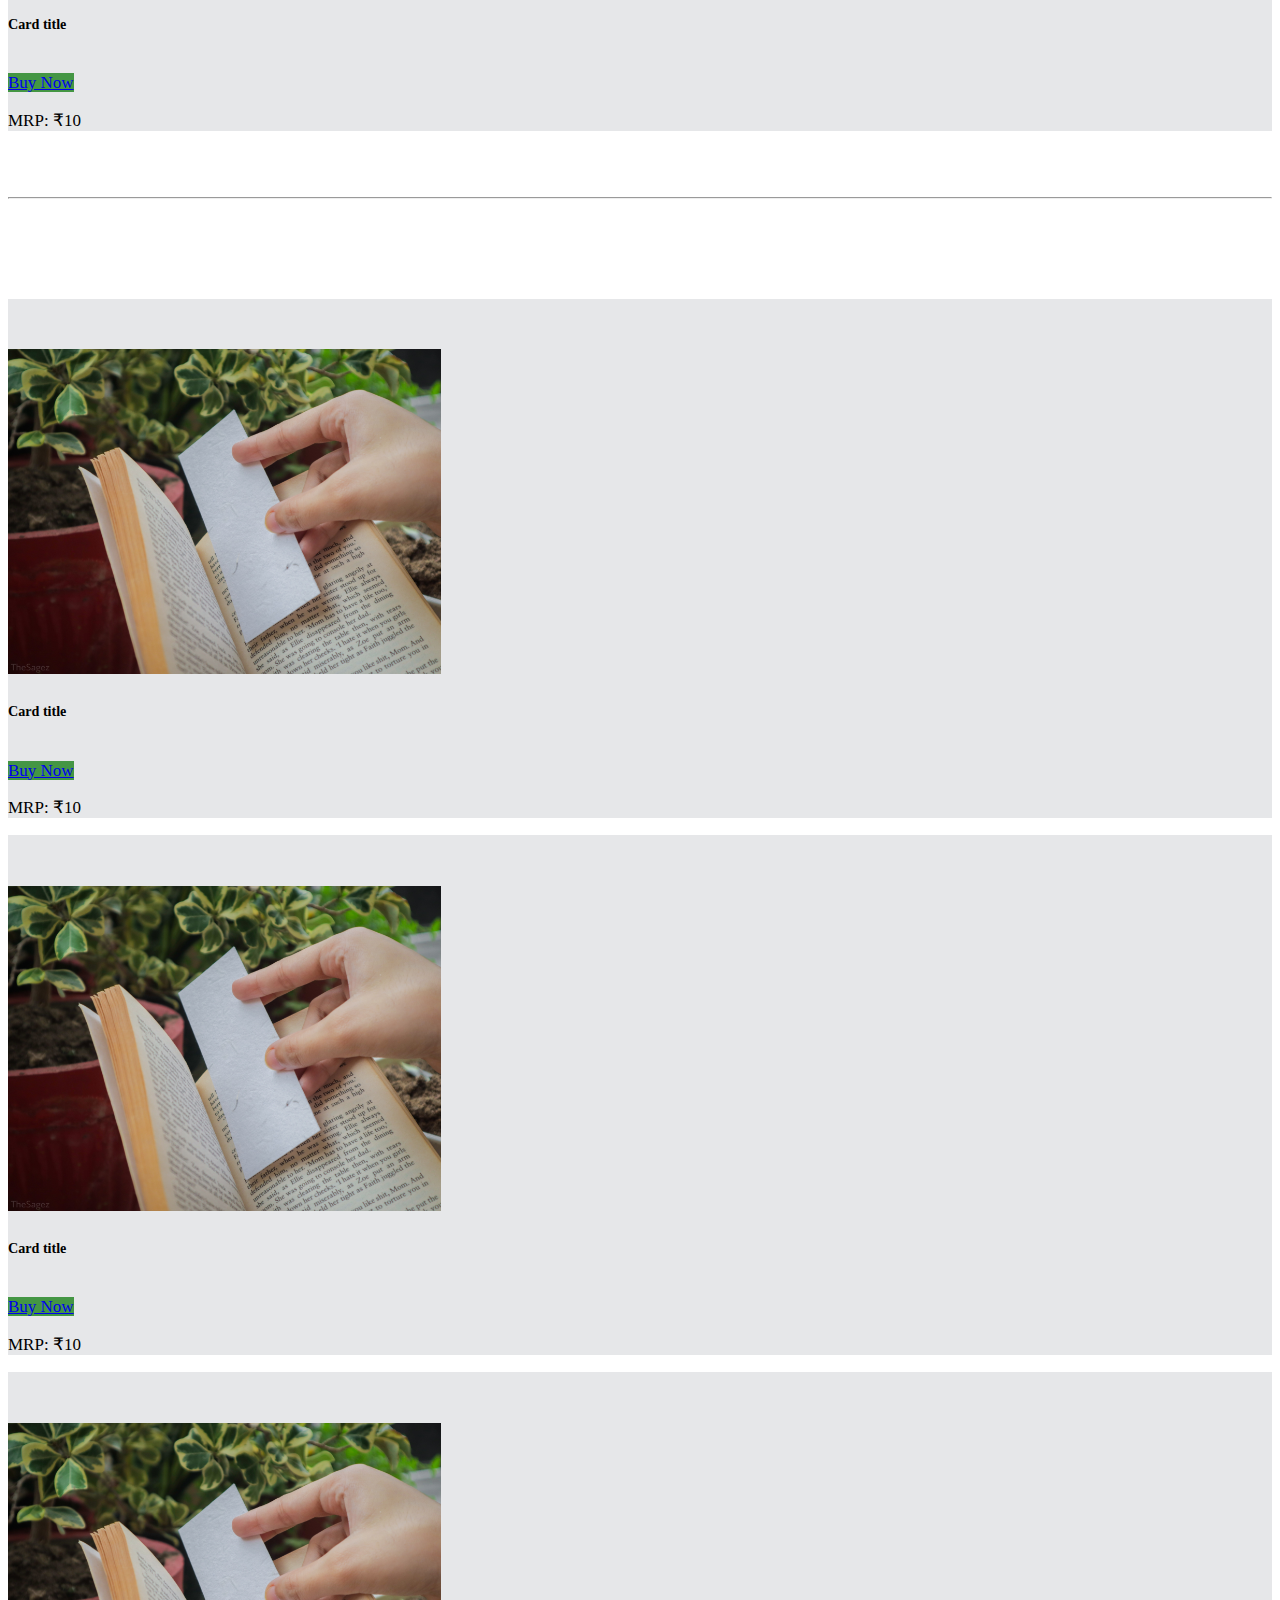
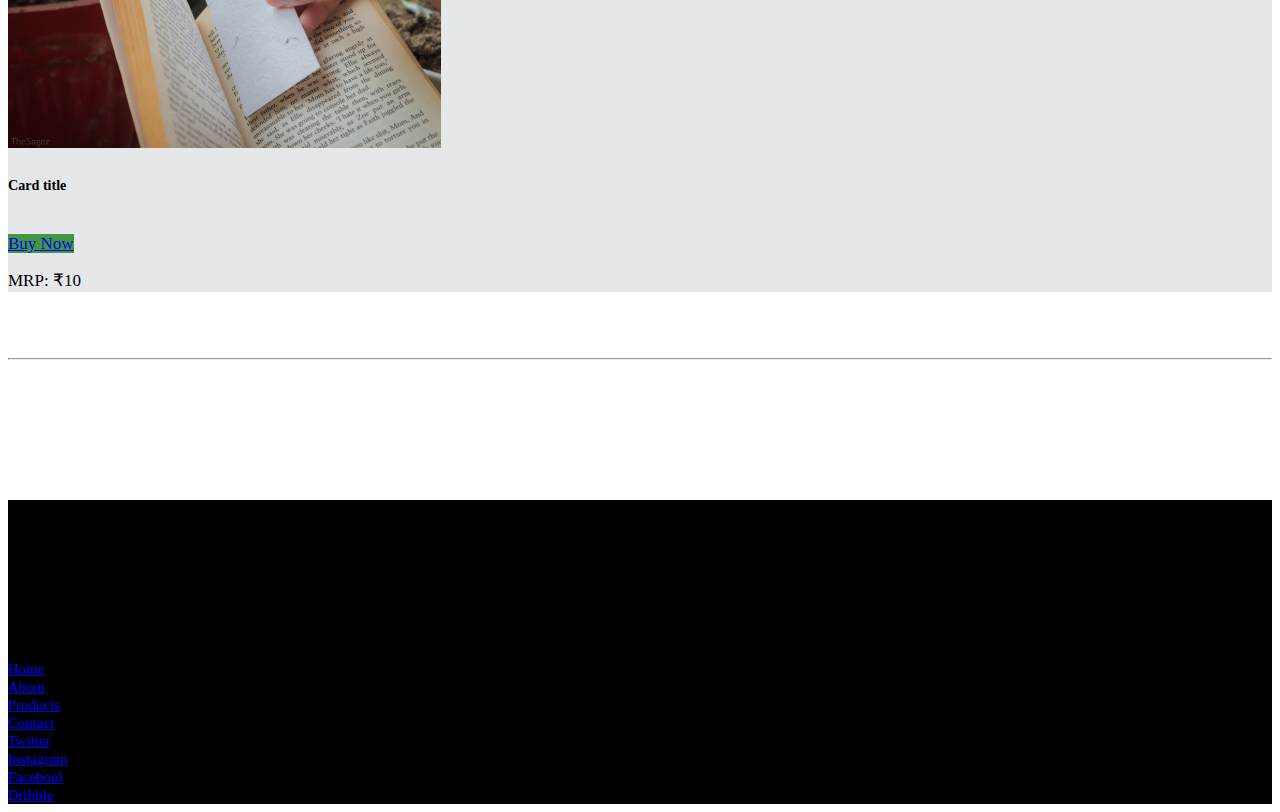
==== commit 44fc7dab: "next20 commit" ====
--- a/product.html
+++ b/product.html
@@ -40,6 +40,7 @@
         </nav>
     </header>
     <br><br>
+
     <!-- products heading -->
     <h3 class="text-center" style="margin-top: 71px !important; font-size: 40px;">Our Products</h3>
     <br>
@@ -49,30 +50,52 @@
     <div class="container">
         <div class="card-deck">
             <div class="card shadow-lg p-3 mb-5 bg-white rounded">
-                <img class="card-img-top" src="images/p2.jpg" alt="Card image cap">
-                <div class="card-body">
-                    <h5 class="card-title">Card title</h5>
-                    <p class="card-text">This is a longer card with supporting text below as a natural lead-in to
-                        additional content. This content is a little bit longer.</p>
-                    <p class="card-text"><small class="text-muted">Last updated 3 mins ago</small></p>
-                </div>
-            </div>
-
-            <div class="card shadow-lg p-3 mb-5 bg-white rounded">
-                <img class="card-img-top" src="images/p2.jpg" alt="Card image cap">
-                <div class="card-body">
-                    <h5 class="card-title">Card title</h5>
-                    <p class="card-text">This is a longer card with supporting text below as a natural lead-in to
-                        additional content.</p>
-                    <p class="card-text"><small class="text-muted">Last updated 3 mins ago</small></p>
-                </div>
-            </div>
-            <div class="card shadow-lg p-3 mb-5 bg-white rounded">
-                <img class="card-img-top" src="images/p2.jpg" alt="Card image cap">
-                <div class="card-body">
-                    <h5 class="card-title">Card title</h5>
-                    <p class="card-text">This is a longer card with supporting text below as a natural.</p>
-                    <p class="card-text"><small class="text-muted">Last updated 3 mins ago</small></p>
+                <img class="card-img-top" src="images/paperpen.jpg" height="325px" alt="Card image cap">
+                <div class="card-body">
+                    <h5 class="card-title font-weight-bold">BROWN PAPER PENS <br> <br></h5>
+                    <!-- <p class="card-text"></p> -->
+                    <div class="row">
+                        <div class="col-lg-4"><a class="btn btn-primary" style="background-color: rgb(68, 150, 68);"
+                                href="https://www.instamojo.com/thesagez/?ref=profile_bar">Buy Now</a>
+                        </div>
+                        <div class="col-lg-8">
+                            <p class="pl-5 pt-3 font-weight-bold">MRP: ₹10</p>
+                        </div>
+
+                    </div>
+                </div>
+            </div>
+
+            <div class="card shadow-lg p-3 mb-5 bg-white rounded">
+                <img class="card-img-top" src="images/penc.jpg" height="325px" alt="Card image cap">
+                <div class="card-body">
+                    <h5 class="card-title font-weight-bold">BROWN PAPER PENCILS <br><br> </h5>
+                    <!-- <p class="card-text"></p> -->
+                    <div class="row">
+                        <div class="col-lg-4"><a class="btn btn-primary" style="background-color: rgb(68, 150, 68);"
+                                href="https://www.instamojo.com/thesagez/?ref=profile_bar">Buy Now</a>
+                        </div>
+                        <div class="col-lg-8">
+                            <p class="pl-5 pt-3 font-weight-bold">MRP: ₹10</p>
+                        </div>
+
+                    </div>
+                </div>
+            </div>
+            <div class="card shadow-lg p-3 mb-5 bg-white rounded">
+                <img class="card-img-top" src="images/basil.jpg" height="325px" alt="Card image cap">
+                <div class="card-body">
+                    <h5 class="card-title font-weight-bold">PAPER SEED PENS <br><br> </h5>
+                    <!-- <p class="card-text"></p> -->
+                    <div class="row">
+                        <div class="col-lg-4"><a class="btn btn-primary" style="background-color: rgb(68, 150, 68);"
+                                href="https://www.instamojo.com/thesagez/?ref=profile_bar">Buy Now</a>
+                        </div>
+                        <div class="col-lg-8">
+                            <p class="pl-5 pt-3 font-weight-bold">MRP: ₹10</p>
+                        </div>
+
+                    </div>
                 </div>
             </div>
 
@@ -84,29 +107,42 @@
     <div class="container">
         <div class="card-deck">
             <div class="card shadow-lg p-3 mb-5 bg-white rounded">
-                <img class="card-img-top" src="images/p2.jpg" alt="Card image cap">
-                <div class="card-body">
-                    <h5 class="card-title">Card title</h5>
-                    <p class="card-text">This is a longer card with supporting text below as a natural lead-in to
-                        additional content. This content is a little bit longer.</p>
-                    <p class="card-text"><small class="text-muted">Last updated 3 mins ago</small></p>
-                </div>
-            </div>
-            <div class="card shadow-lg p-3 mb-5 bg-white rounded">
-                <img class="card-img-top" src="images/p2.jpg" alt="Card image cap">
-                <div class="card-body">
-                    <h5 class="card-title">Card title</h5>
-                    <p class="card-text">This is a longer card with supporting text below as a natural lead-in to
-                        additional content.</p>
-                    <p class="card-text"><small class="text-muted">Last updated 3 mins ago</small></p>
-                </div>
-            </div>
-            <div class="card shadow-lg p-3 mb-5 bg-white rounded">
-                <img class="card-img-top" src="images/p2.jpg" alt="Card image cap">
-                <div class="card-body">
-                    <h5 class="card-title">Card title</h5>
-                    <p class="card-text">This is a longer card with supporting text below as a natural.</p>
-                    <p class="card-text"><small class="text-muted">Last updated 3 mins ago</small></p>
+                <img class="card-img-top" src="images/prod2.jpg" height="325px" alt="Card image cap">
+                <div class="card-body">
+                    <h5 class="card-title font-weight-bold">SEED PAPER POSTCARDS <br><br></h5>
+                    <!-- <p class="card-text"></p> -->
+                    <div class="row">
+                        <div class="col-lg-4"><a class="btn btn-primary"  style="background-color: rgb(68, 150, 68);" href="https://www.instamojo.com/thesagez/?ref=profile_bar">Buy Now</a>
+                        </div>
+                        <div class="col-lg-8"><p class="pl-5 pt-3 font-weight-bold">MRP: ₹10</p></div>
+                        
+                    </div>
+                </div>
+            </div>
+            <div class="card shadow-lg p-3 mb-5 bg-white rounded">
+                <img class="card-img-top" src="images/prod3.jpg" height="325px" alt="Card image cap">
+                <div class="card-body">
+                    <h5 class="card-title font-weight-bold">SEED PAPER ENVELOPES <br><br></h5>
+                    <!-- <p class="card-text"></p> -->
+                    <div class="row">
+                        <div class="col-lg-4"><a class="btn btn-primary"  style="background-color: rgb(68, 150, 68);" href="https://www.instamojo.com/thesagez/?ref=profile_bar">Buy Now</a>
+                        </div>
+                        <div class="col-lg-8"><p class="pl-5 pt-3 font-weight-bold">MRP: ₹10</p></div>
+                        
+                    </div>
+                </div>
+            </div>
+            <div class="card shadow-lg p-3 mb-5 bg-white rounded">
+                <img class="card-img-top" src="images/p2.jpg" height="325px" alt="Card image cap">
+                <div class="card-body">
+                    <h5 class="card-title font-weight-bold">SEED PAPER BOOKMARKS <br><br></h5>
+                    <!-- <p class="card-text"></p> -->
+                    <div class="row">
+                        <div class="col-lg-4"><a class="btn btn-primary"  style="background-color: rgb(68, 150, 68);" href="https://www.instamojo.com/thesagez/?ref=profile_bar">Buy Now</a>
+                        </div>
+                        <div class="col-lg-8"><p class="pl-5 pt-3 font-weight-bold">MRP: ₹10</p></div>
+                        
+                    </div>
                 </div>
             </div>
 
@@ -118,29 +154,42 @@
     <div class="container">
         <div class="card-deck">
             <div class="card shadow-lg p-3 mb-5 bg-white rounded">
-                <img class="card-img-top" src="images/p2.jpg" alt="Card image cap">
-                <div class="card-body">
-                    <h5 class="card-title">Card title</h5>
-                    <p class="card-text">This is a longer card with supporting text below as a natural lead-in to
-                        additional content. This content is a little bit longer.</p>
-                    <p class="card-text"><small class="text-muted">Last updated 3 mins ago</small></p>
-                </div>
-            </div>
-            <div class="card shadow-lg p-3 mb-5 bg-white rounded">
-                <img class="card-img-top" src="images/p2.jpg" alt="Card image cap">
-                <div class="card-body">
-                    <h5 class="card-title">Card title</h5>
-                    <p class="card-text">This is a longer card with supporting text below as a natural lead-in to
-                        additional content.</p>
-                    <p class="card-text"><small class="text-muted">Last updated 3 mins ago</small></p>
-                </div>
-            </div>
-            <div class="card shadow-lg p-3 mb-5 bg-white rounded">
-                <img class="card-img-top" src="images/p2.jpg" alt="Card image cap">
-                <div class="card-body">
-                    <h5 class="card-title">Card title</h5>
-                    <p class="card-text">This is a longer card with supporting text below as a natural.</p>
-                    <p class="card-text"><small class="text-muted">Last updated 3 mins ago</small></p>
+                <img class="card-img-top" src="images/prod1.jpg" height="325px" alt="Card image cap">
+                <div class="card-body">
+                    <h5 class="card-title font-weight-bold">SEED PAPER NOTEBOOKS <br><br> </h5>
+                    <!-- <p class="card-text"></p> -->
+                    <div class="row">
+                        <div class="col-lg-4"><a class="btn btn-primary"  style="background-color: rgb(68, 150, 68);" href="https://www.instamojo.com/thesagez/?ref=profile_bar">Buy Now</a>
+                        </div>
+                        <div class="col-lg-8"><p class="pl-5 pt-3 font-weight-bold">MRP: ₹10</p></div>
+                        
+                    </div>
+                </div>
+            </div>
+            <div class="card shadow-lg p-3 mb-5 bg-white rounded">
+                <img class="card-img-top" src="images/p2.jpg" height="325px" alt="Card image cap">
+                <div class="card-body">
+                    <h5 class="card-title font-weight-bold">Card title <br> <br></h5>
+                    <!-- <p class="card-text"></p> -->
+                    <div class="row">
+                        <div class="col-lg-4"><a class="btn btn-primary"  style="background-color: rgb(68, 150, 68);" href="https://www.instamojo.com/thesagez/?ref=profile_bar">Buy Now</a>
+                        </div>
+                        <div class="col-lg-8"><p class="pl-5 pt-3 font-weight-bold">MRP: ₹10</p></div>
+                        
+                    </div>
+                </div>
+            </div>
+            <div class="card shadow-lg p-3 mb-5 bg-white rounded">
+                <img class="card-img-top" src="images/p2.jpg" height="325px" alt="Card image cap">
+                <div class="card-body">
+                    <h5 class="card-title font-weight-bold">Card title <br><br></h5>
+                    <!-- <p class="card-text"></p> -->
+                    <div class="row">
+                        <div class="col-lg-4"><a class="btn btn-primary"  style="background-color: rgb(68, 150, 68);" href="https://www.instamojo.com/thesagez/?ref=profile_bar">Buy Now</a>
+                        </div>
+                        <div class="col-lg-8"><p class="pl-5 pt-3 font-weight-bold">MRP: ₹10</p></div>
+                        
+                    </div>
                 </div>
             </div>
 
@@ -152,67 +201,51 @@
     <div class="container">
         <div class="card-deck">
             <div class="card shadow-lg p-3 mb-5 bg-white rounded">
-                <img class="card-img-top" src="images/p2.jpg" alt="Card image cap">
-                <div class="card-body">
-                    <h5 class="card-title">Card title</h5>
-                    <p class="card-text">This is a longer card with supporting text below as a natural lead-in to
-                        additional content. This content is a little bit longer.</p>
-                    <p class="card-text"><small class="text-muted">Last updated 3 mins ago</small></p>
-                </div>
-            </div>
-            <div class="card shadow-lg p-3 mb-5 bg-white rounded">
-                <img class="card-img-top" src="images/p2.jpg" alt="Card image cap">
-                <div class="card-body">
-                    <h5 class="card-title">Card title</h5>
-                    <p class="card-text">This is a longer card with supporting text below as a natural lead-in to
-                        additional content.</p>
-                    <p class="card-text"><small class="text-muted">Last updated 3 mins ago</small></p>
-                </div>
-            </div>
-            <div class="card shadow-lg p-3 mb-5 bg-white rounded">
-                <img class="card-img-top" src="images/p2.jpg" alt="Card image cap">
-                <div class="card-body">
-                    <h5 class="card-title">Card title</h5>
-                    <p class="card-text">This is a longer card with supporting text below as a natural.</p>
-                    <p class="card-text"><small class="text-muted">Last updated 3 mins ago</small></p>
-                </div>
-            </div>
-
-        </div>
-    </div>
-    <br><br>
-    <hr>
-    <br><br>
-    <div class="container">
-        <div class="card-deck">
-            <div class="card shadow-lg p-3 mb-5 bg-white rounded">
-                <img class="card-img-top" src="images/p2.jpg" alt="Card image cap">
-                <div class="card-body">
-                    <h5 class="card-title">Card title</h5>
-                    <p class="card-text">This is a longer card with supporting text below as a natural lead-in to
-                        additional content. This content is a little bit longer.</p>
-                    <p class="card-text"><small class="text-muted">Last updated 3 mins ago</small></p>
-                </div>
-            </div>
-            <div class="card shadow-lg p-3 mb-5 bg-white rounded">
-                <img class="card-img-top" src="images/p2.jpg" alt="Card image cap">
-                <div class="card-body">
-                    <h5 class="card-title">Card title</h5>
-                    <p class="card-text">This is a longer card with supporting text below as a natural lead-in to
-                        additional content.</p>
-                    <p class="card-text"><small class="text-muted">Last updated 3 mins ago</small></p>
-                </div>
-            </div>
-            <div class="card shadow-lg p-3 mb-5 bg-white rounded">
-                <img class="card-img-top" src="images/p2.jpg" alt="Card image cap">
-                <div class="card-body">
-                    <h5 class="card-title">Card title</h5>
-                    <p class="card-text">This is a longer card with supporting text below as a natural.</p>
-                    <p class="card-text"><small class="text-muted">Last updated 3 mins ago</small></p>
-                </div>
-            </div>
-
-        </div>
+                <img class="card-img-top" src="images/p2.jpg" height="325px" alt="Card image cap">
+                <div class="card-body">
+                    <h5 class="card-title">Card title <br><br></h5>
+                    <!-- <p class="card-text"></p> -->
+                    <div class="row">
+                        <div class="col-lg-4"><a class="btn btn-primary"  style="background-color: rgb(68, 150, 68);" href="https://www.instamojo.com/thesagez/?ref=profile_bar">Buy Now</a>
+                        </div>
+                        <div class="col-lg-8"><p class="pl-5 pt-3 font-weight-bold">MRP: ₹10</p></div>
+                        
+                    </div>
+                </div>
+            </div>
+            <div class="card shadow-lg p-3 mb-5 bg-white rounded">
+                <img class="card-img-top" src="images/p2.jpg" height="325px" alt="Card image cap">
+                <div class="card-body">
+                    <h5 class="card-title">Card title <br><br></h5>
+                    <!-- <p class="card-text"></p> -->
+                    <div class="row">
+                        <div class="col-lg-4"><a class="btn btn-primary"  style="background-color: rgb(68, 150, 68);" href="https://www.instamojo.com/thesagez/?ref=profile_bar">Buy Now</a>
+                        </div>
+                        <div class="col-lg-8"><p class="pl-5 pt-3 font-weight-bold">MRP: ₹10</p></div>
+                        
+                    </div>
+                </div>
+            </div>
+            <div class="card shadow-lg p-3 mb-5 bg-white rounded">
+                <img class="card-img-top" src="images/p2.jpg" height="325px" alt="Card image cap">
+                <div class="card-body">
+                    <h5 class="card-title">Card title <br><br></h5>
+                    <!-- <p class="card-text"></p> -->
+                    <div class="row">
+                        <div class="col-lg-4"><a class="btn btn-primary"  style="background-color: rgb(68, 150, 68);" href="https://www.instamojo.com/thesagez/?ref=profile_bar">Buy Now</a>
+                        </div>
+                        <div class="col-lg-8"><p class="pl-5 pt-3 font-weight-bold">MRP: ₹10</p></div>
+                        
+                    </div>
+                </div>
+            </div>
+
+        </div>
+    </div>
+    <br><br>
+    <hr>
+    <br><br>
+
     </div>
     <br><br>
     <footer id="foot" style="background-color: black;font-size: 15px;">
--- a/styles.css
+++ b/styles.css
@@ -1,8 +1,23 @@
+@font-face{
+    font-family: myFont;
+    src: url('Montsterrat.ttf');
+}
+div {
+    font-family: myFont;
+}
+
 html{
     scroll-behavior: smooth;
     
 }
-
+#loading{
+    position: fixed;
+    width: 100%;
+    height: 100vh;
+    background: #fff url(images/spin.svg)
+    no-repeat center;
+    z-index: 99999;
+}
 .navbar-nav ul li{
     text-decoration: none;
     list-style: none;
@@ -251,7 +266,7 @@
     /* background-color: rgb(44, 44, 44) */
 }
 
-p {
+.test p {
     font-size: 14px;
     line-height: 20px !important;
     font-weight: 500
@@ -271,11 +286,11 @@
 }
 
 h6 {
-    color: #333
+    color: #333;
 }
 
 .card {
-    background: #E6E7E9
+    background: #E6E7E9;
 }
 
 .img-1 {
@@ -284,7 +299,7 @@
     height: auto;
     border-radius: 50%;
     top: -127px !important;
-    box-shadow: 3px 15px 20px rgba(0, 0, 0, 0.5)
+    box-shadow: teal;
 }
 
 .quotes {
@@ -305,7 +320,7 @@
     opacity: 0.5;
     margin: 0 15px 18px 15px;
     color: #333;
-    background-color: #333 !important;
+    background-color: teal !important;
     top: -10px;
     position: relative
 }
@@ -329,4 +344,31 @@
         justify-content: center!important;
         text-align: center!important;
     }
-}+}
+
+
+.back-to-top {
+    position: fixed;
+    bottom: 25px;
+    right: 25px;
+    display: none;
+}
+
+.carousel-caption{
+    position: absolute;
+    bottom: 8px;
+    left: 16px;
+}
+.frst-part {
+    position: relative;
+    text-align: center;
+    color: white;
+  }
+
+
+
+  /* junkyy */
+  .card{
+      padding-top: 4%;
+  }
+  
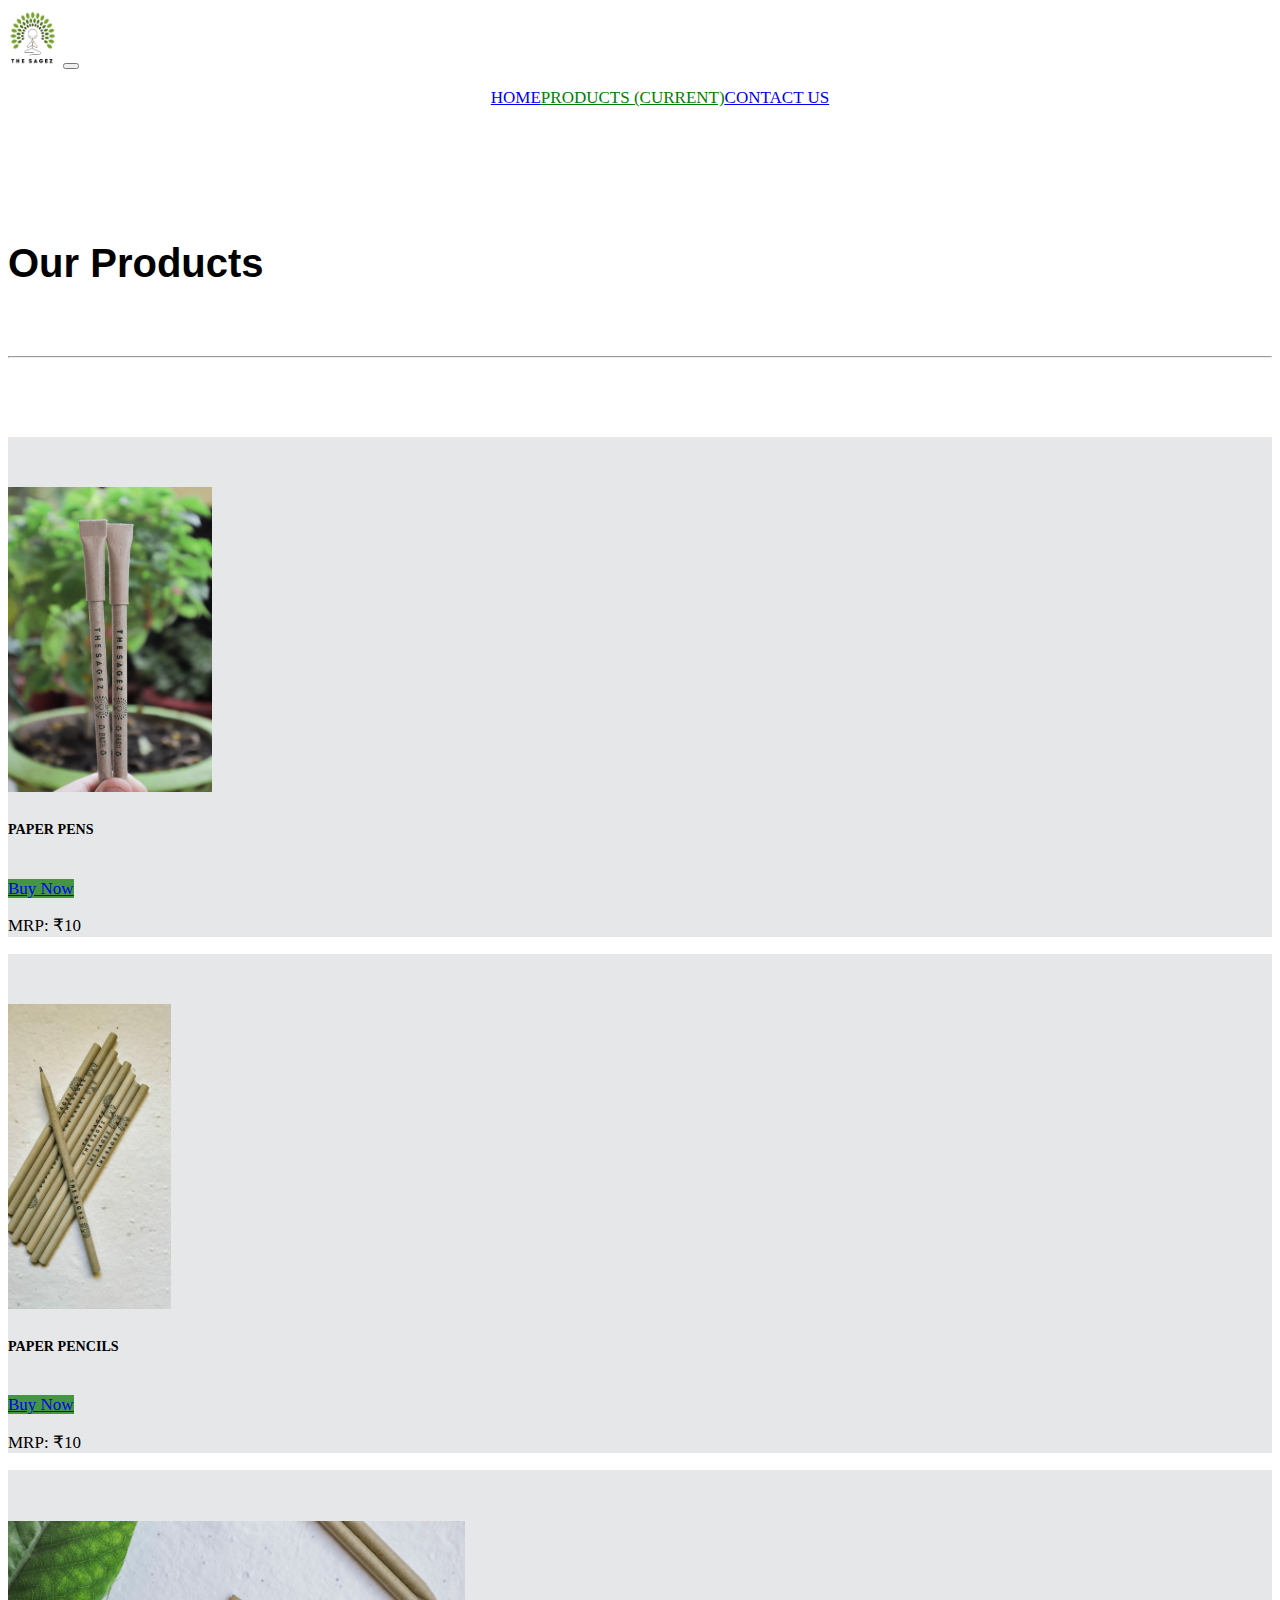
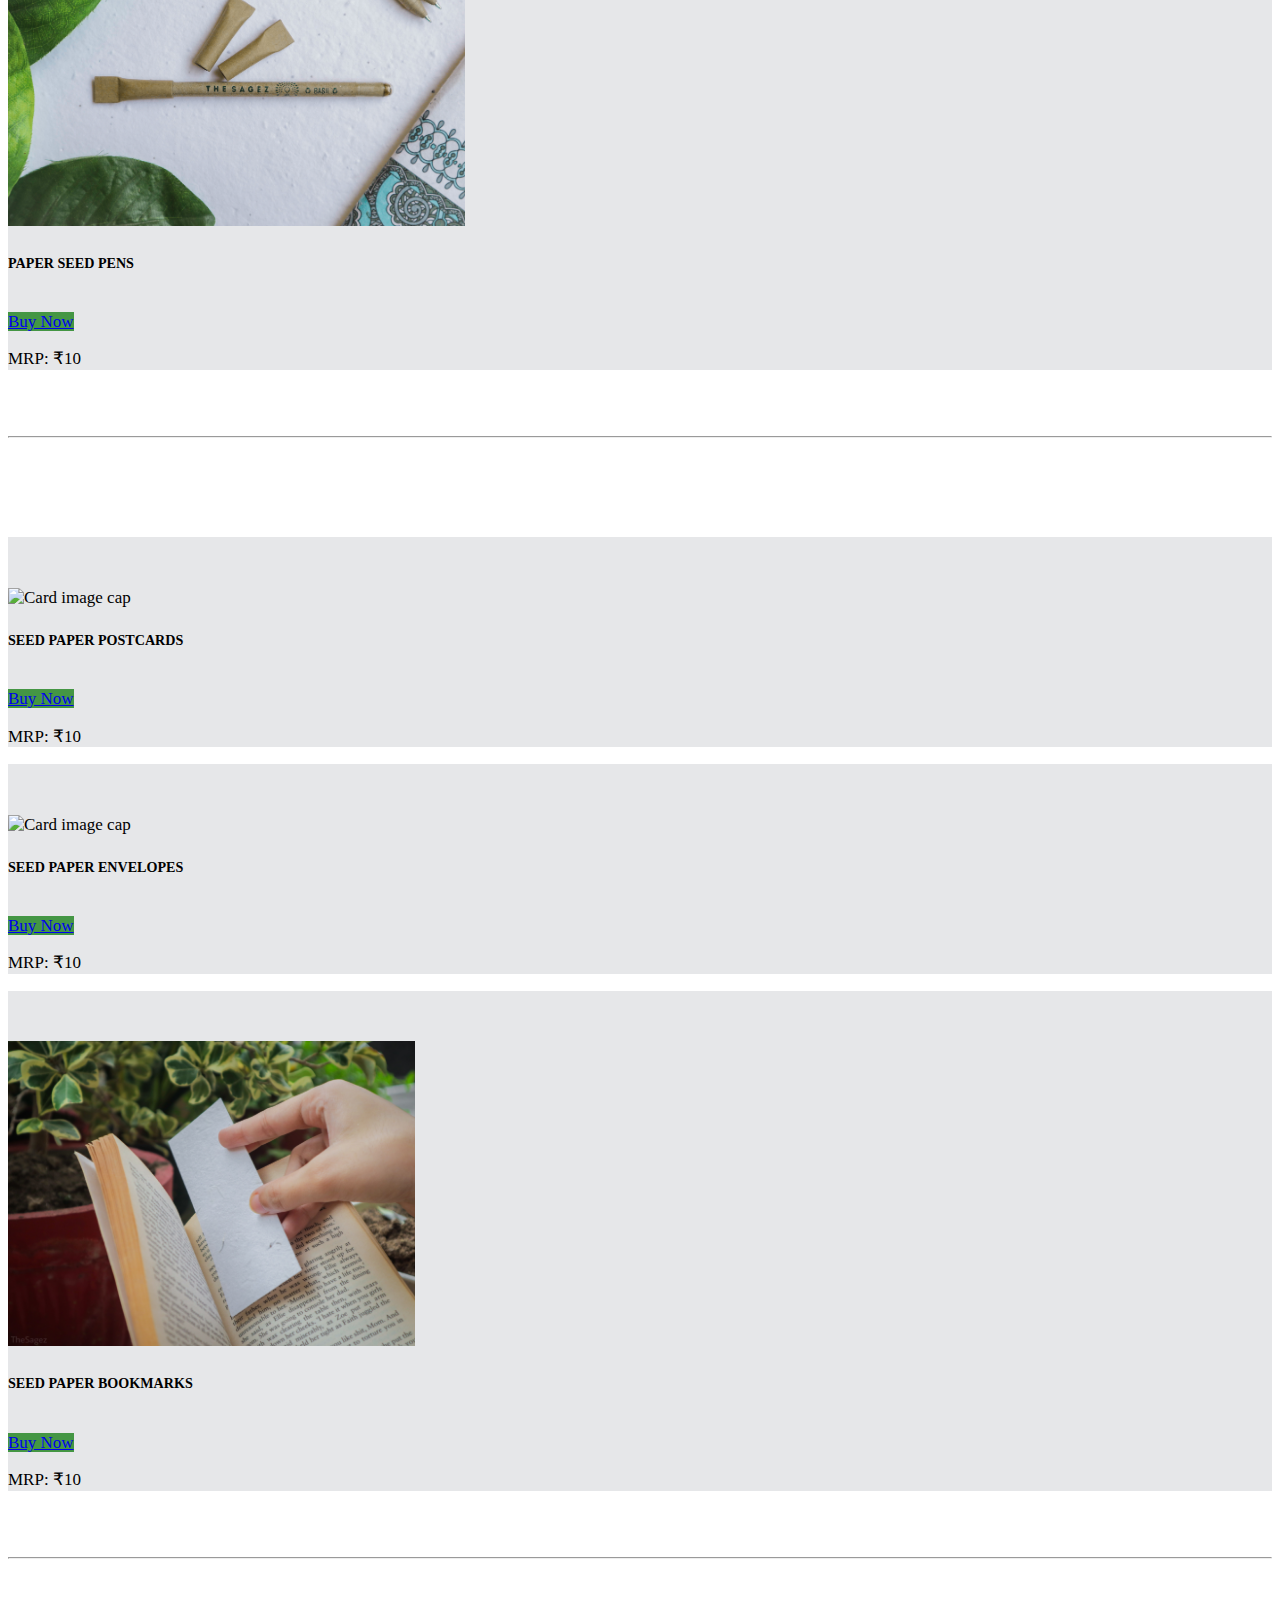
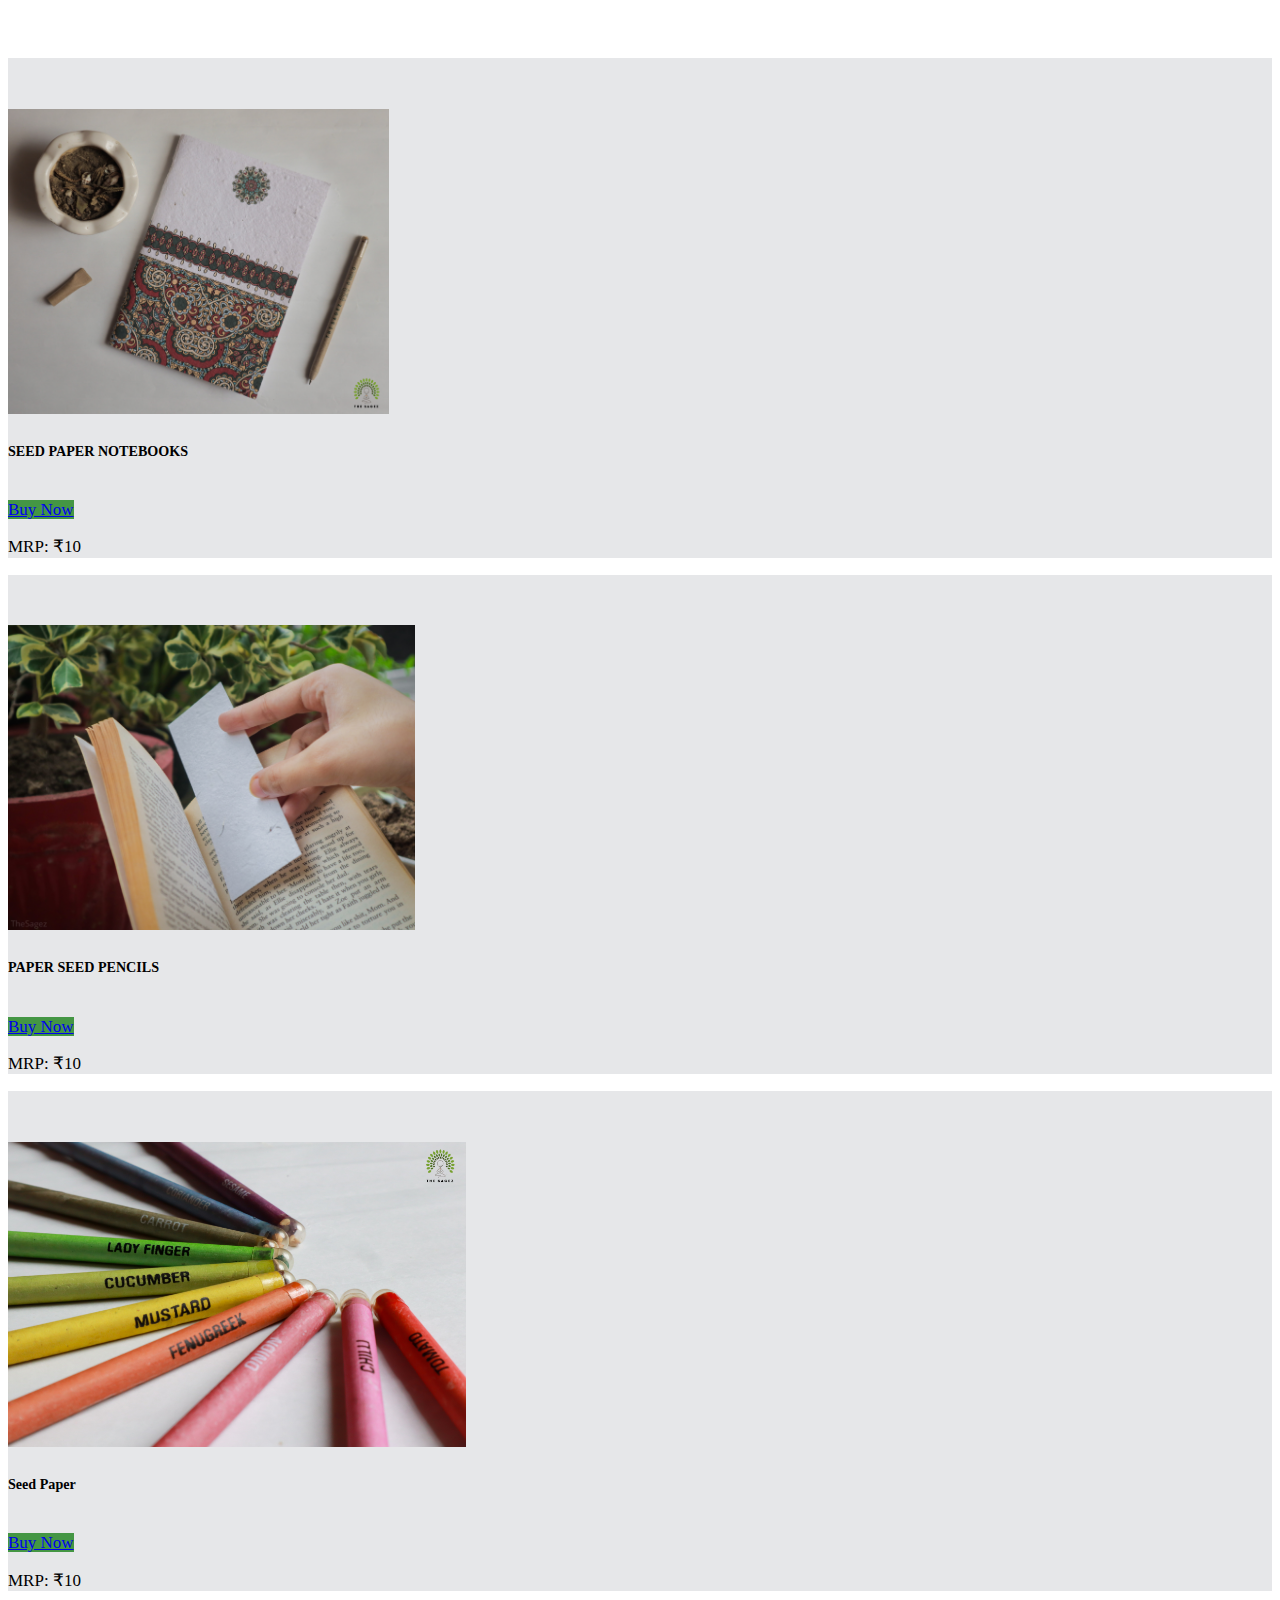
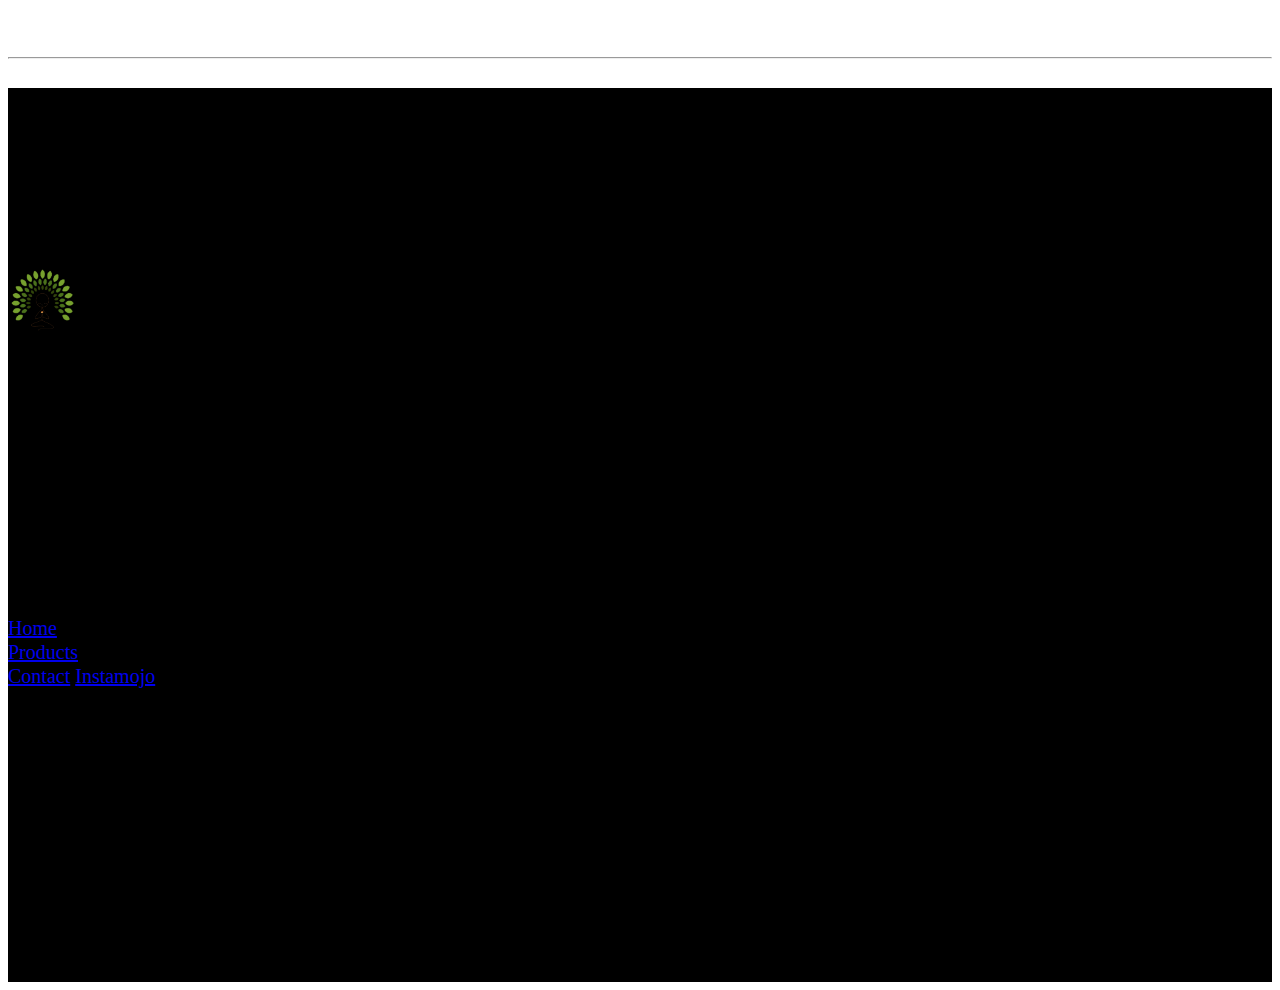
==== commit 0ad511e2: "next24 commit" ====
--- a/product.html
+++ b/product.html
@@ -10,6 +10,7 @@
     <link rel="stylesheet" href="https://stackpath.bootstrapcdn.com/bootstrap/4.1.3/css/bootstrap.min.css"
         integrity="sha384-MCw98/SFnGE8fJT3GXwEOngsV7Zt27NXFoaoApmYm81iuXoPkFOJwJ8ERdknLPMO" crossorigin="anonymous">
     <link rel="stylesheet" href="styles.css">
+    <!-- <link rel="stylesheet" href="https://unpkg.com/aos@next/dist/aos.css" /> -->
     <link rel="icon" href="images/logo.png">
     <script src="script.js" type="text/javascript"></script>
     <title>Thesagez</title>
@@ -33,7 +34,7 @@
                         <li class="nav-item"><a class="nav-link px-3 align-self-center" href="index.html">Home</a></li>
                         <li class="nav-item"><a class="nav-link px-3 active justify-content-center align-self-center"
                                 href="#">Products <span class="sr-only">(current)</span></a></li>
-                        <li class="nav-item"><a class="nav-link px-3 align-self-center" href="#foot">Contact Us</a></li>
+                        <li class="nav-item"><a class="nav-link px-3 align-self-center" href="#footer">Contact Us</a></li>
                     </ul>
                 </div>
             </div>
@@ -50,9 +51,9 @@
     <div class="container">
         <div class="card-deck">
             <div class="card shadow-lg p-3 mb-5 bg-white rounded">
-                <img class="card-img-top" src="images/paperpen.jpg" height="325px" alt="Card image cap">
-                <div class="card-body">
-                    <h5 class="card-title font-weight-bold">BROWN PAPER PENS <br> <br></h5>
+                <img class="card-img-top" src="images/paperpen.jpg" height="305px" alt="Card image cap">
+                <div class="card-body">
+                    <h5 class="card-title font-weight-bold">PAPER PENS <br> <br></h5>
                     <!-- <p class="card-text"></p> -->
                     <div class="row">
                         <div class="col-lg-4"><a class="btn btn-primary" style="background-color: rgb(68, 150, 68);"
@@ -67,9 +68,9 @@
             </div>
 
             <div class="card shadow-lg p-3 mb-5 bg-white rounded">
-                <img class="card-img-top" src="images/penc.jpg" height="325px" alt="Card image cap">
-                <div class="card-body">
-                    <h5 class="card-title font-weight-bold">BROWN PAPER PENCILS <br><br> </h5>
+                <img class="card-img-top" src="images/penn.jpeg" height="305px" alt="Card image cap">
+                <div class="card-body">
+                    <h5 class="card-title font-weight-bold">PAPER PENCILS <br><br> </h5>
                     <!-- <p class="card-text"></p> -->
                     <div class="row">
                         <div class="col-lg-4"><a class="btn btn-primary" style="background-color: rgb(68, 150, 68);"
@@ -83,7 +84,7 @@
                 </div>
             </div>
             <div class="card shadow-lg p-3 mb-5 bg-white rounded">
-                <img class="card-img-top" src="images/basil.jpg" height="325px" alt="Card image cap">
+                <img class="card-img-top" src="images/basil.jpg" height="305px" alt="Card image cap">
                 <div class="card-body">
                     <h5 class="card-title font-weight-bold">PAPER SEED PENS <br><br> </h5>
                     <!-- <p class="card-text"></p> -->
@@ -107,7 +108,7 @@
     <div class="container">
         <div class="card-deck">
             <div class="card shadow-lg p-3 mb-5 bg-white rounded">
-                <img class="card-img-top" src="images/prod2.jpg" height="325px" alt="Card image cap">
+                <img class="card-img-top" src="images/prod2.jpg" height="305px" alt="Card image cap">
                 <div class="card-body">
                     <h5 class="card-title font-weight-bold">SEED PAPER POSTCARDS <br><br></h5>
                     <!-- <p class="card-text"></p> -->
@@ -120,7 +121,7 @@
                 </div>
             </div>
             <div class="card shadow-lg p-3 mb-5 bg-white rounded">
-                <img class="card-img-top" src="images/prod3.jpg" height="325px" alt="Card image cap">
+                <img class="card-img-top" src="images/prod3.jpg" height="305px" alt="Card image cap">
                 <div class="card-body">
                     <h5 class="card-title font-weight-bold">SEED PAPER ENVELOPES <br><br></h5>
                     <!-- <p class="card-text"></p> -->
@@ -133,7 +134,7 @@
                 </div>
             </div>
             <div class="card shadow-lg p-3 mb-5 bg-white rounded">
-                <img class="card-img-top" src="images/p2.jpg" height="325px" alt="Card image cap">
+                <img class="card-img-top" src="images/p2.jpg" height="305px" alt="Card image cap">
                 <div class="card-body">
                     <h5 class="card-title font-weight-bold">SEED PAPER BOOKMARKS <br><br></h5>
                     <!-- <p class="card-text"></p> -->
@@ -154,7 +155,7 @@
     <div class="container">
         <div class="card-deck">
             <div class="card shadow-lg p-3 mb-5 bg-white rounded">
-                <img class="card-img-top" src="images/prod1.jpg" height="325px" alt="Card image cap">
+                <img class="card-img-top" src="images/prod1.jpg" height="305px" alt="Card image cap">
                 <div class="card-body">
                     <h5 class="card-title font-weight-bold">SEED PAPER NOTEBOOKS <br><br> </h5>
                     <!-- <p class="card-text"></p> -->
@@ -167,22 +168,22 @@
                 </div>
             </div>
             <div class="card shadow-lg p-3 mb-5 bg-white rounded">
-                <img class="card-img-top" src="images/p2.jpg" height="325px" alt="Card image cap">
-                <div class="card-body">
-                    <h5 class="card-title font-weight-bold">Card title <br> <br></h5>
-                    <!-- <p class="card-text"></p> -->
-                    <div class="row">
-                        <div class="col-lg-4"><a class="btn btn-primary"  style="background-color: rgb(68, 150, 68);" href="https://www.instamojo.com/thesagez/?ref=profile_bar">Buy Now</a>
-                        </div>
-                        <div class="col-lg-8"><p class="pl-5 pt-3 font-weight-bold">MRP: ₹10</p></div>
-                        
-                    </div>
-                </div>
-            </div>
-            <div class="card shadow-lg p-3 mb-5 bg-white rounded">
-                <img class="card-img-top" src="images/p2.jpg" height="325px" alt="Card image cap">
-                <div class="card-body">
-                    <h5 class="card-title font-weight-bold">Card title <br><br></h5>
+                <img class="card-img-top" src="images/p2.jpg" height="305px" alt="Card image cap">
+                <div class="card-body">
+                    <h5 class="card-title font-weight-bold">PAPER SEED PENCILS <br> <br></h5>
+                    <!-- <p class="card-text"></p> -->
+                    <div class="row">
+                        <div class="col-lg-4"><a class="btn btn-primary"  style="background-color: rgb(68, 150, 68);" href="https://www.instamojo.com/thesagez/?ref=profile_bar">Buy Now</a>
+                        </div>
+                        <div class="col-lg-8"><p class="pl-5 pt-3 font-weight-bold">MRP: ₹10</p></div>
+                        
+                    </div>
+                </div>
+            </div>
+            <div class="card shadow-lg p-3 mb-5 bg-white rounded">
+                <img class="card-img-top" src="images/prod5.jpg" height="305px" alt="Card image cap">
+                <div class="card-body">
+                    <h5 class="card-title font-weight-bold">Seed Paper <br><br></h5>
                     <!-- <p class="card-text"></p> -->
                     <div class="row">
                         <div class="col-lg-4"><a class="btn btn-primary"  style="background-color: rgb(68, 150, 68);" href="https://www.instamojo.com/thesagez/?ref=profile_bar">Buy Now</a>
@@ -197,91 +198,52 @@
     </div>
     <br><br>
     <hr>
-    <br><br>
-    <div class="container">
-        <div class="card-deck">
-            <div class="card shadow-lg p-3 mb-5 bg-white rounded">
-                <img class="card-img-top" src="images/p2.jpg" height="325px" alt="Card image cap">
-                <div class="card-body">
-                    <h5 class="card-title">Card title <br><br></h5>
-                    <!-- <p class="card-text"></p> -->
-                    <div class="row">
-                        <div class="col-lg-4"><a class="btn btn-primary"  style="background-color: rgb(68, 150, 68);" href="https://www.instamojo.com/thesagez/?ref=profile_bar">Buy Now</a>
-                        </div>
-                        <div class="col-lg-8"><p class="pl-5 pt-3 font-weight-bold">MRP: ₹10</p></div>
-                        
-                    </div>
-                </div>
-            </div>
-            <div class="card shadow-lg p-3 mb-5 bg-white rounded">
-                <img class="card-img-top" src="images/p2.jpg" height="325px" alt="Card image cap">
-                <div class="card-body">
-                    <h5 class="card-title">Card title <br><br></h5>
-                    <!-- <p class="card-text"></p> -->
-                    <div class="row">
-                        <div class="col-lg-4"><a class="btn btn-primary"  style="background-color: rgb(68, 150, 68);" href="https://www.instamojo.com/thesagez/?ref=profile_bar">Buy Now</a>
-                        </div>
-                        <div class="col-lg-8"><p class="pl-5 pt-3 font-weight-bold">MRP: ₹10</p></div>
-                        
-                    </div>
-                </div>
-            </div>
-            <div class="card shadow-lg p-3 mb-5 bg-white rounded">
-                <img class="card-img-top" src="images/p2.jpg" height="325px" alt="Card image cap">
-                <div class="card-body">
-                    <h5 class="card-title">Card title <br><br></h5>
-                    <!-- <p class="card-text"></p> -->
-                    <div class="row">
-                        <div class="col-lg-4"><a class="btn btn-primary"  style="background-color: rgb(68, 150, 68);" href="https://www.instamojo.com/thesagez/?ref=profile_bar">Buy Now</a>
-                        </div>
-                        <div class="col-lg-8"><p class="pl-5 pt-3 font-weight-bold">MRP: ₹10</p></div>
-                        
-                    </div>
-                </div>
-            </div>
-
-        </div>
-    </div>
-    <br><br>
-    <hr>
-    <br><br>
-
-    </div>
-    <br><br>
-    <footer id="foot" style="background-color: black;font-size: 15px;">
-        <div class="container">
+    <br>
+    
+
+    </div>
+
+        <footer id="footer" style="background-color: black;font-size: 15px;">
+          <div class="container-fluid">
             <div class="row text-light ">
-                <div class="col-lg-5 col-md-6 col-xs-6 text-center mt-4">
-                    <p class="text-capitalize font-weight-bold" style=" font-size: 18px;">piroll design, inc.</p>
-                    <div class="pt-2">© 2018 Piroll. All rights reserved.
-                        <br>Designed by robirurk.
-                        <br>Built by Russell Longstaff.</div>
-                </div>
-                <div class="col-lg-3 col-md-6 col-xs-6 mt-4 text-center">
-                    <p class="">hello@pirolltheme.com<br>
-                        +44 987 065 908</p>
-                </div>
-                <div class="col-lg-1 col-md-4 col-sm-4 col-xs-4 mt-4 text-center">
-                    <a href="#" class="text-light"> Home</a><br>
-                    <a href="#" class="text-light"> About</a><br>
-                    <a href="#" class="text-light"> Products</a><br>
-                    <a href="#" class="text-light"> Contact</a>
-                </div>
-                <!-- <div class="col-lg-1 col-md-4 col-sm-4 col-xs-4 mt-4 text-center">
-              <a href="#" class="text-light"> News</a><br>
-               <a href="#" class="text-light"> Events</a><br> 
-               <a href="#" class="text-light"> Contact</a><br>
-               <a href="#" class="text-light"> Legals</a>
-            </div> -->
-                <div class="offset-lg-1 col-lg-1 col-md-4 col-sm-4 col-xs-4 mt-4 text-center">
-                    <a href="#" class="text-light"> Twitter</a><br>
-                    <a href="#" class="text-light"> Instagram</a><br>
-                    <a href="#" class="text-light"> Facebool</a><br>
-                    <a href="#" class="text-light"> Dribble</a>
-                </div>
-            </div>
-        </div>
-    </footer>
+              <div class="col-lg-5 col-md-6 col-xs-6 text-center mt-4">
+                <div class="a-head row justify-content-center font-weight-bold ">
+                  <h1 class="text-uppercase" data-aos="fade-right">get in touch with us</h1>
+                </div><br>
+                <a href="#"><img src="images/logo.png" alt="logo" width="70px"></a>
+                <p class="text-capitalize font-weight-bold" style=" font-size: 18px;">TheSagez</p>
+                <div class="pt-2">Bangalore, India</div>
+              </div>
+              <div class="col-lg-3 col-md-6 col-xs-6 mt-4 text-center"><br><br>
+                <p class="">thesagezteam@gmail.com<br>
+                  +919653062563</p>
+              </div>
+              <div class="col-lg-1 col-md-4 col-sm-4 col-xs-4 mt-4 text-center"><br><br>
+                <a href="index.html" class="text-light"> Home</a><br>
+                <a href="#" class="text-light"> Products</a><br>
+                <a href="#footer" class="text-light"> Contact</a>
+                <a href="https://www.instamojo.com/thesagez/?ref=profile_bar" class="text-light"> Instamojo</a>
+              </div>
+              <!-- <div class="col-lg-1 col-md-4 col-sm-4 col-xs-4 mt-4 text-center">
+                    <a href="#" class="text-light"> News</a><br>
+                     <a href="#" class="text-light"> Events</a><br> 
+                     <a href="#" class="text-light"> Contact</a><br>
+                     <a href="#" class="text-light"> Legals</a>
+                  </div> -->
+              <div class="offset-lg-1 col-lg-1 col-md-4 col-sm-4 col-xs-4 mt-4 text-center"><br><br>
+                <h5>Follow Us On</h5>
+                <ul class="social-network social-circle">
+                  <li><a href="https://www.instagram.com/thesagez/?hl=en" class="icoInstagram" title="Instagram"><i class="fa fa-instagram"></i></a></li>
+                  <li><a href="https://www.facebook.com/100128634822947/" class="icoFacebook" title="Facebook"><i class="fa fa-facebook"></i></a></li>
+                  <li><a href="https://www.linkedin.com/company/thesagez/" class="icoLinkedin" title="Linkedin"><i class="fa fa-linkedin"></i></a></li>
+                 </ul>	
+                 
+              </div>
+            </div>
+            <p class="text-center">© Copyright 2020 - TheSagez</p>
+
+          </div>
+        </footer>
 
     <!-- Optional JavaScript -->
     <!-- jQuery first, then Popper.js, then Bootstrap JS -->
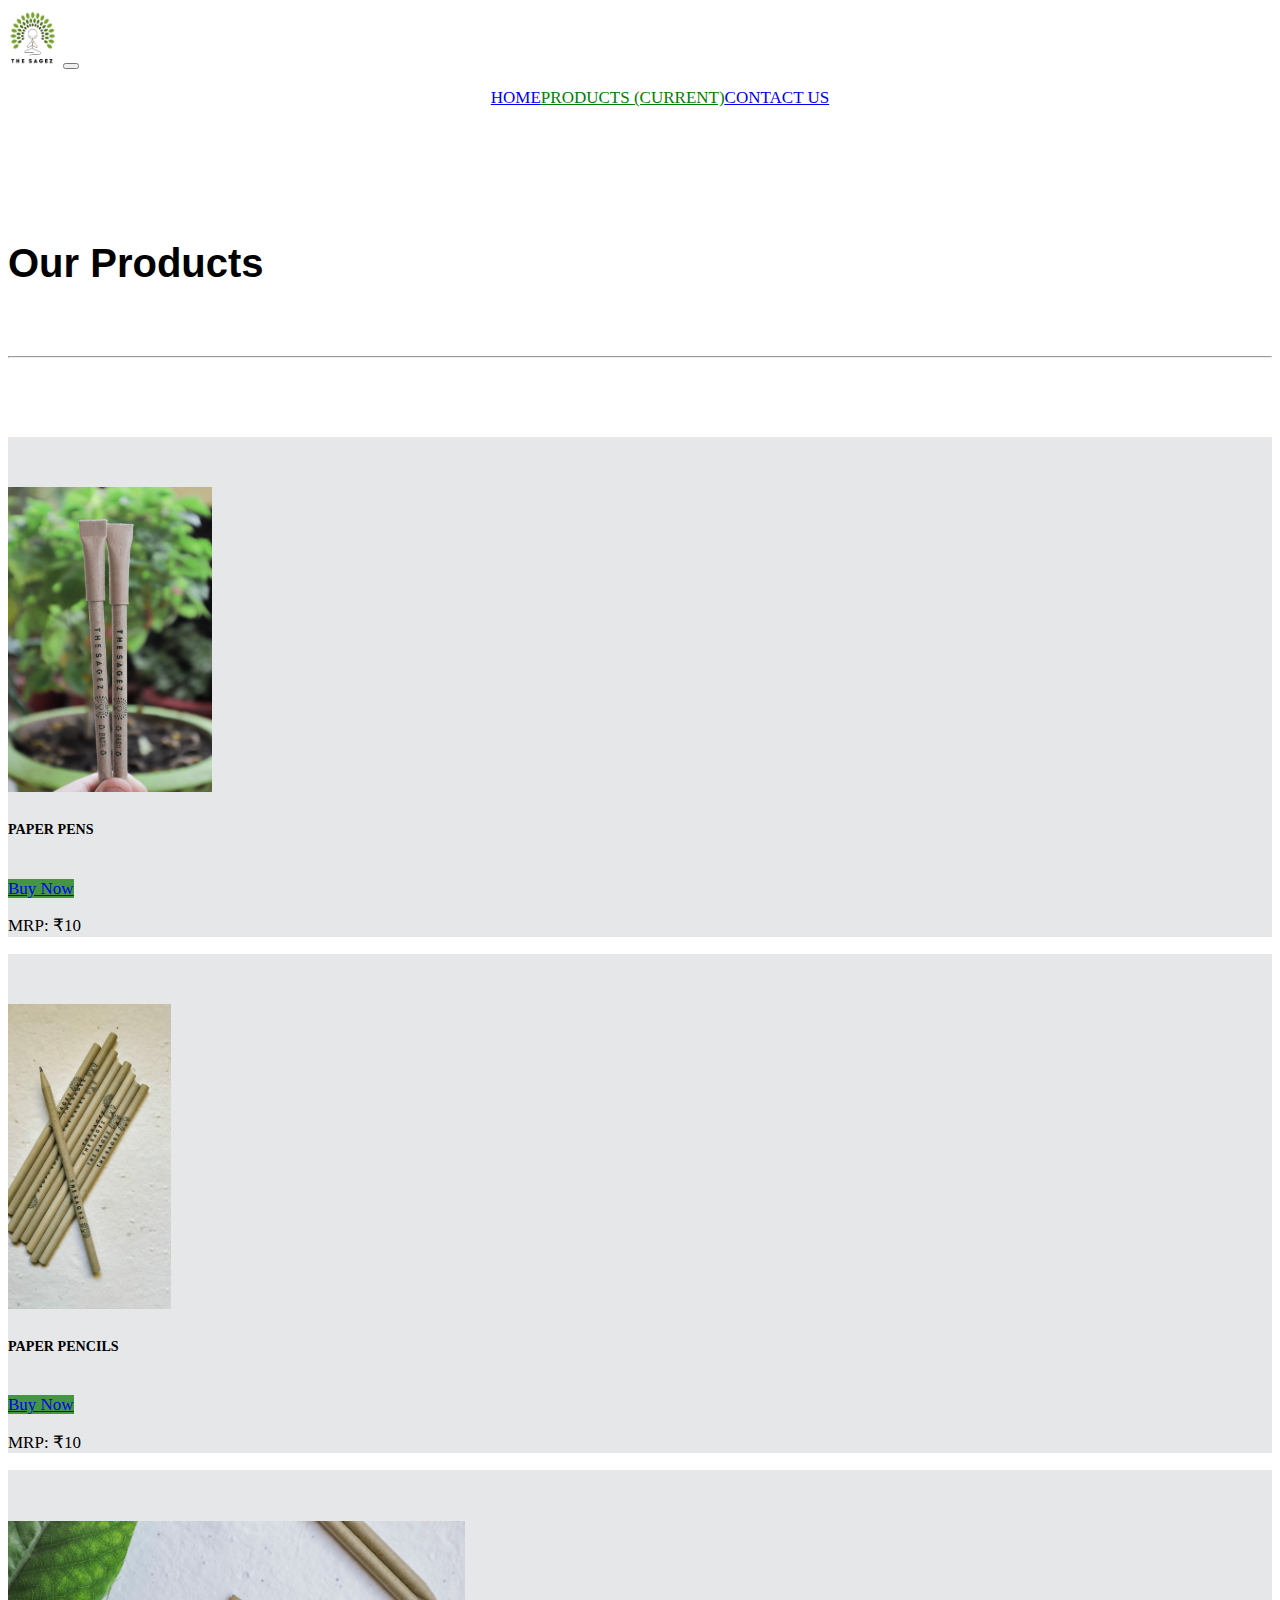
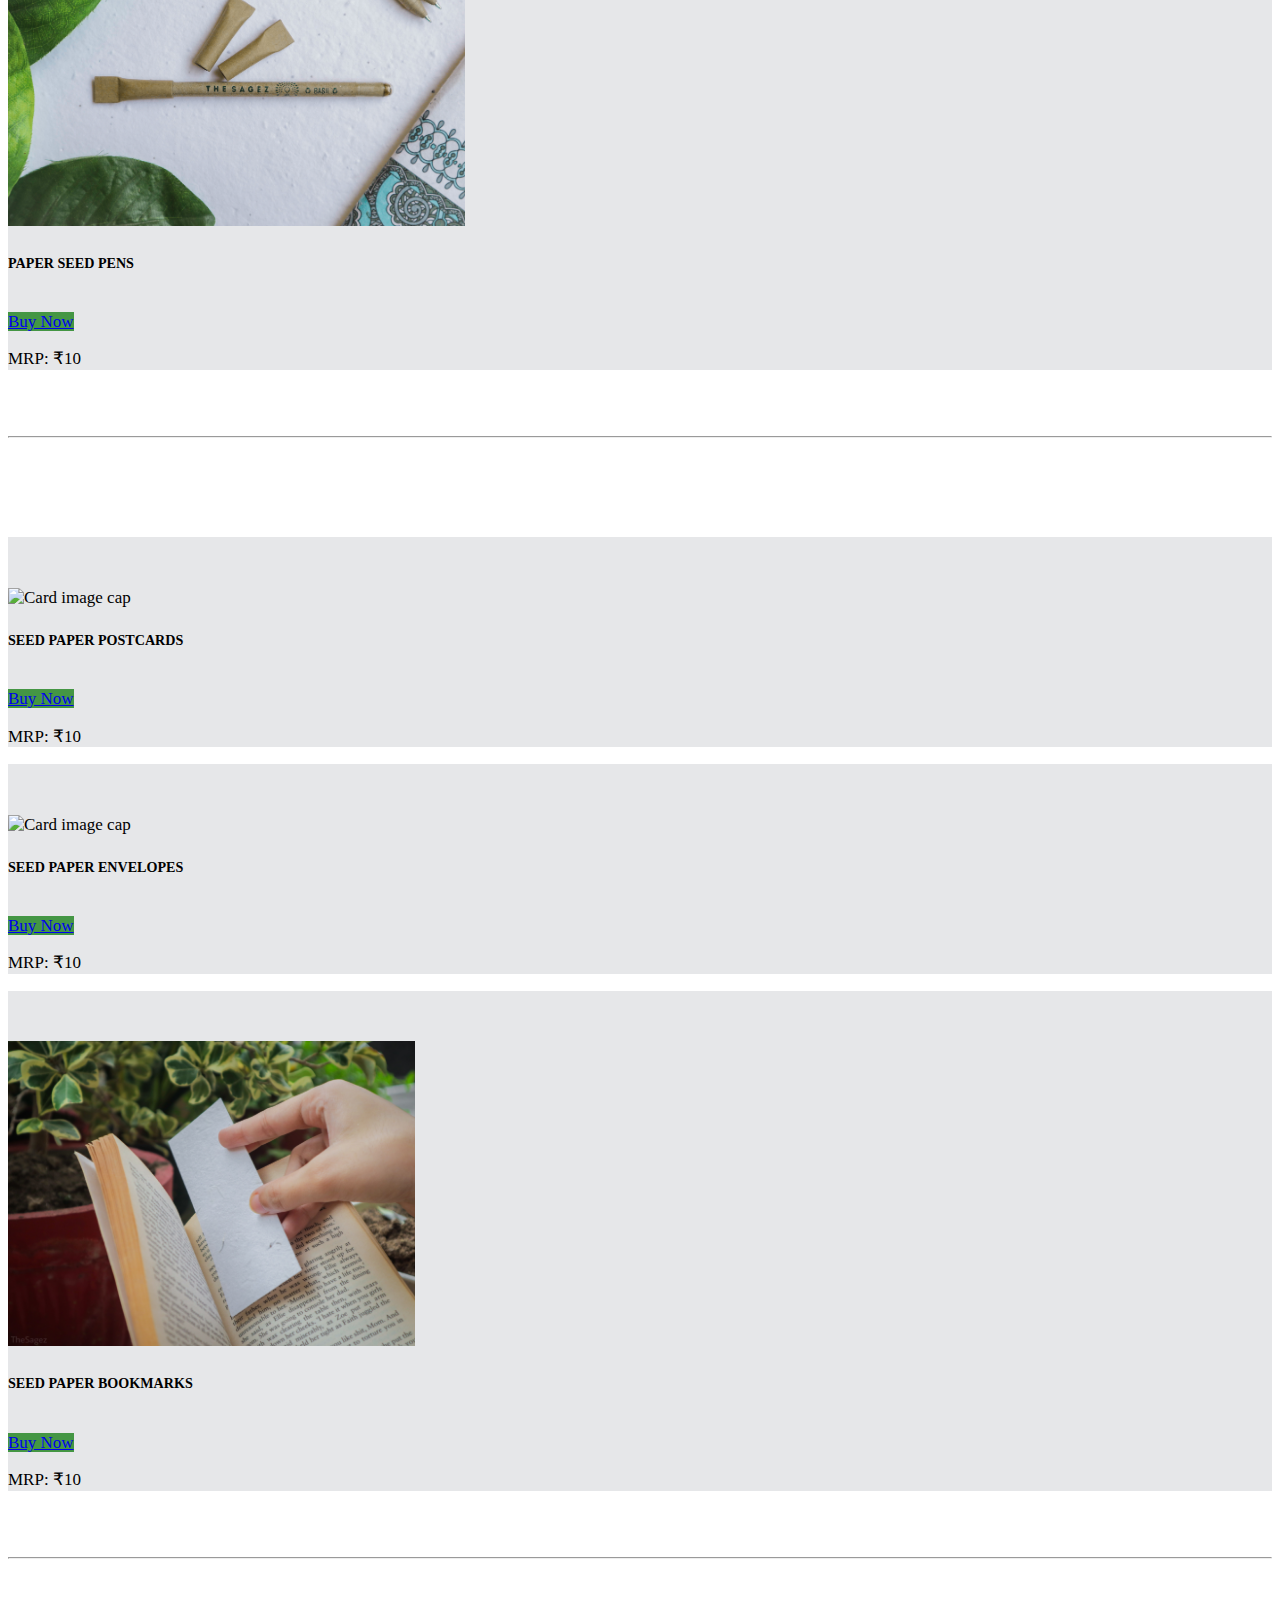
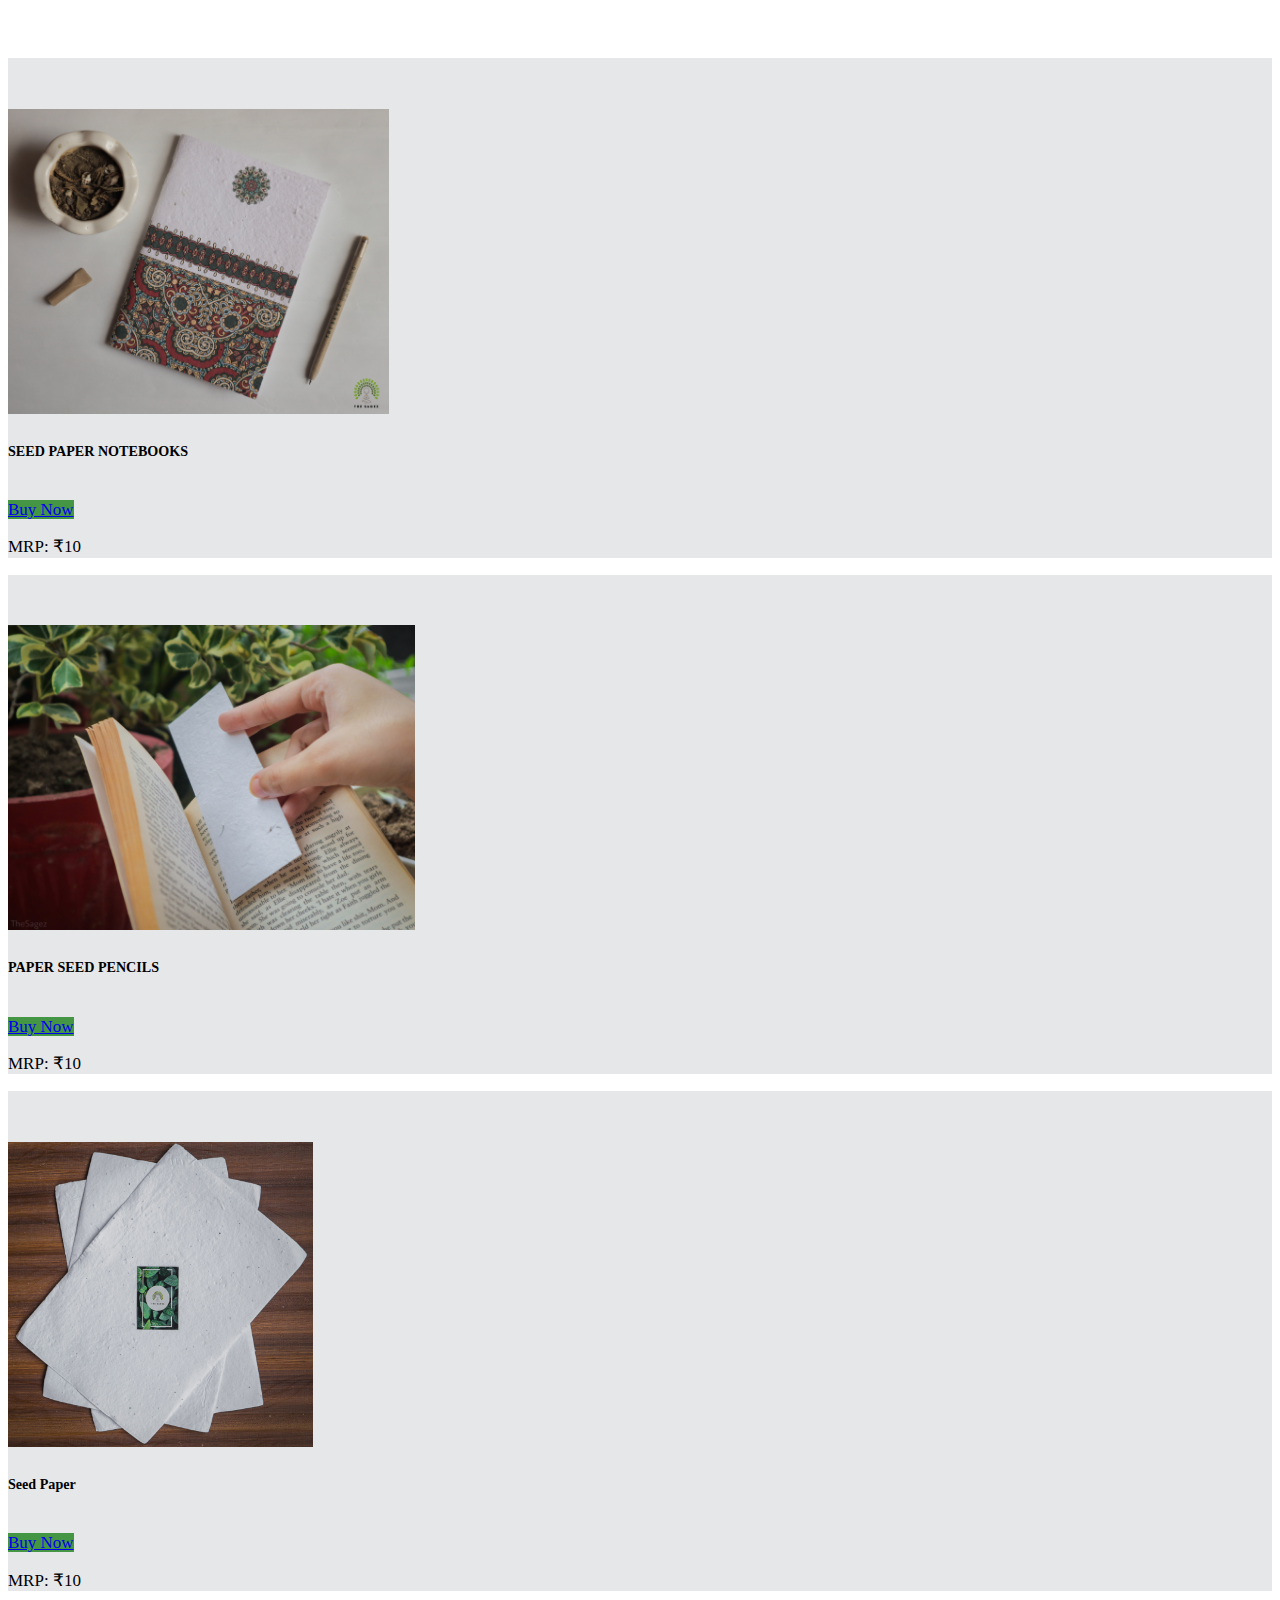
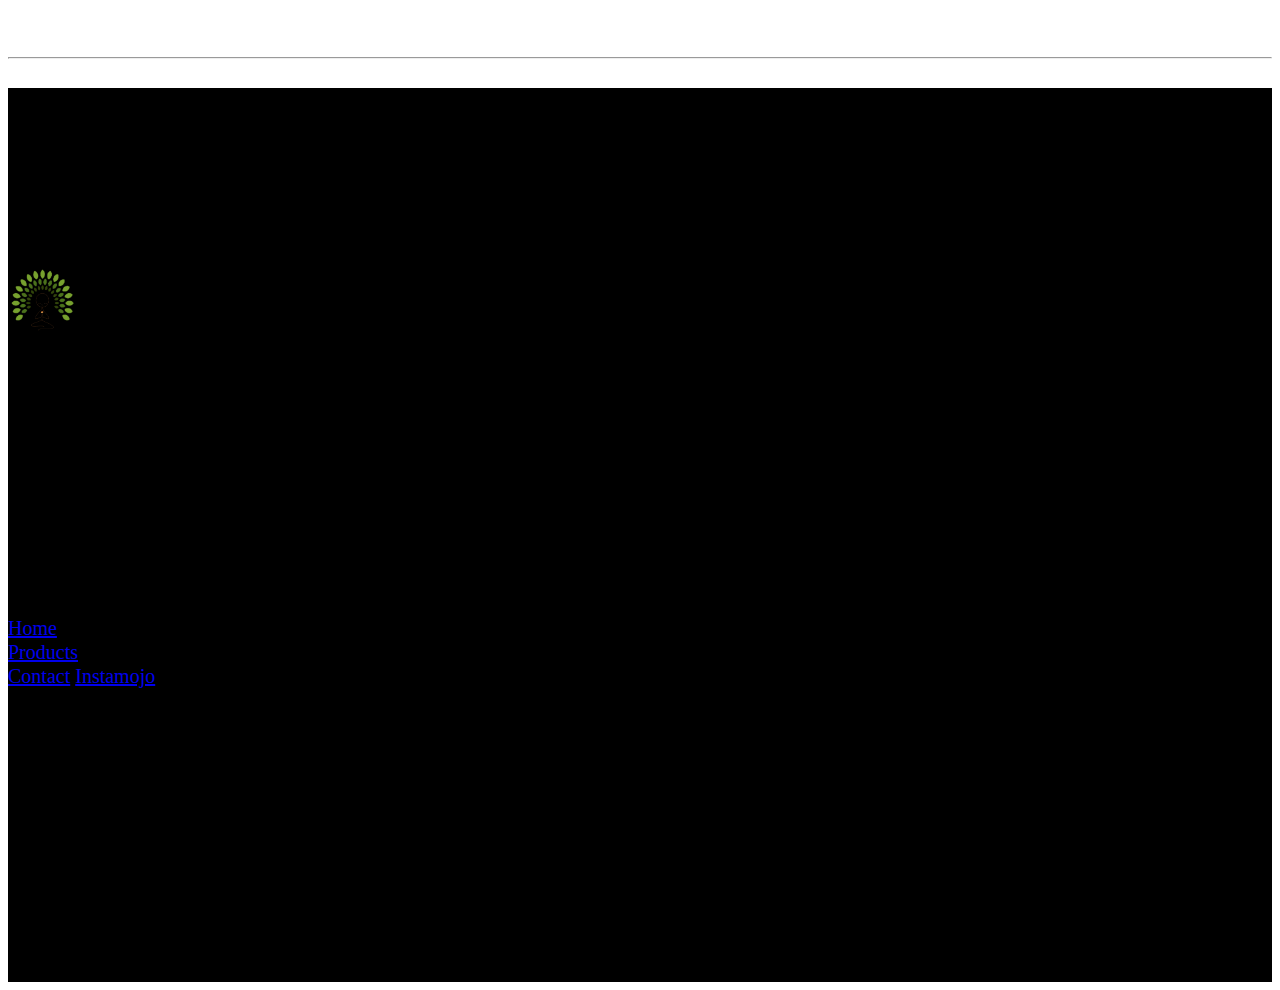
==== commit 3e486eed: "next25 commit" ====
--- a/product.html
+++ b/product.html
@@ -181,7 +181,7 @@
                 </div>
             </div>
             <div class="card shadow-lg p-3 mb-5 bg-white rounded">
-                <img class="card-img-top" src="images/prod5.jpg" height="305px" alt="Card image cap">
+                <img class="card-img-top" src="images/paper.jpg" height="305px" alt="Card image cap">
                 <div class="card-body">
                     <h5 class="card-title font-weight-bold">Seed Paper <br><br></h5>
                     <!-- <p class="card-text"></p> -->
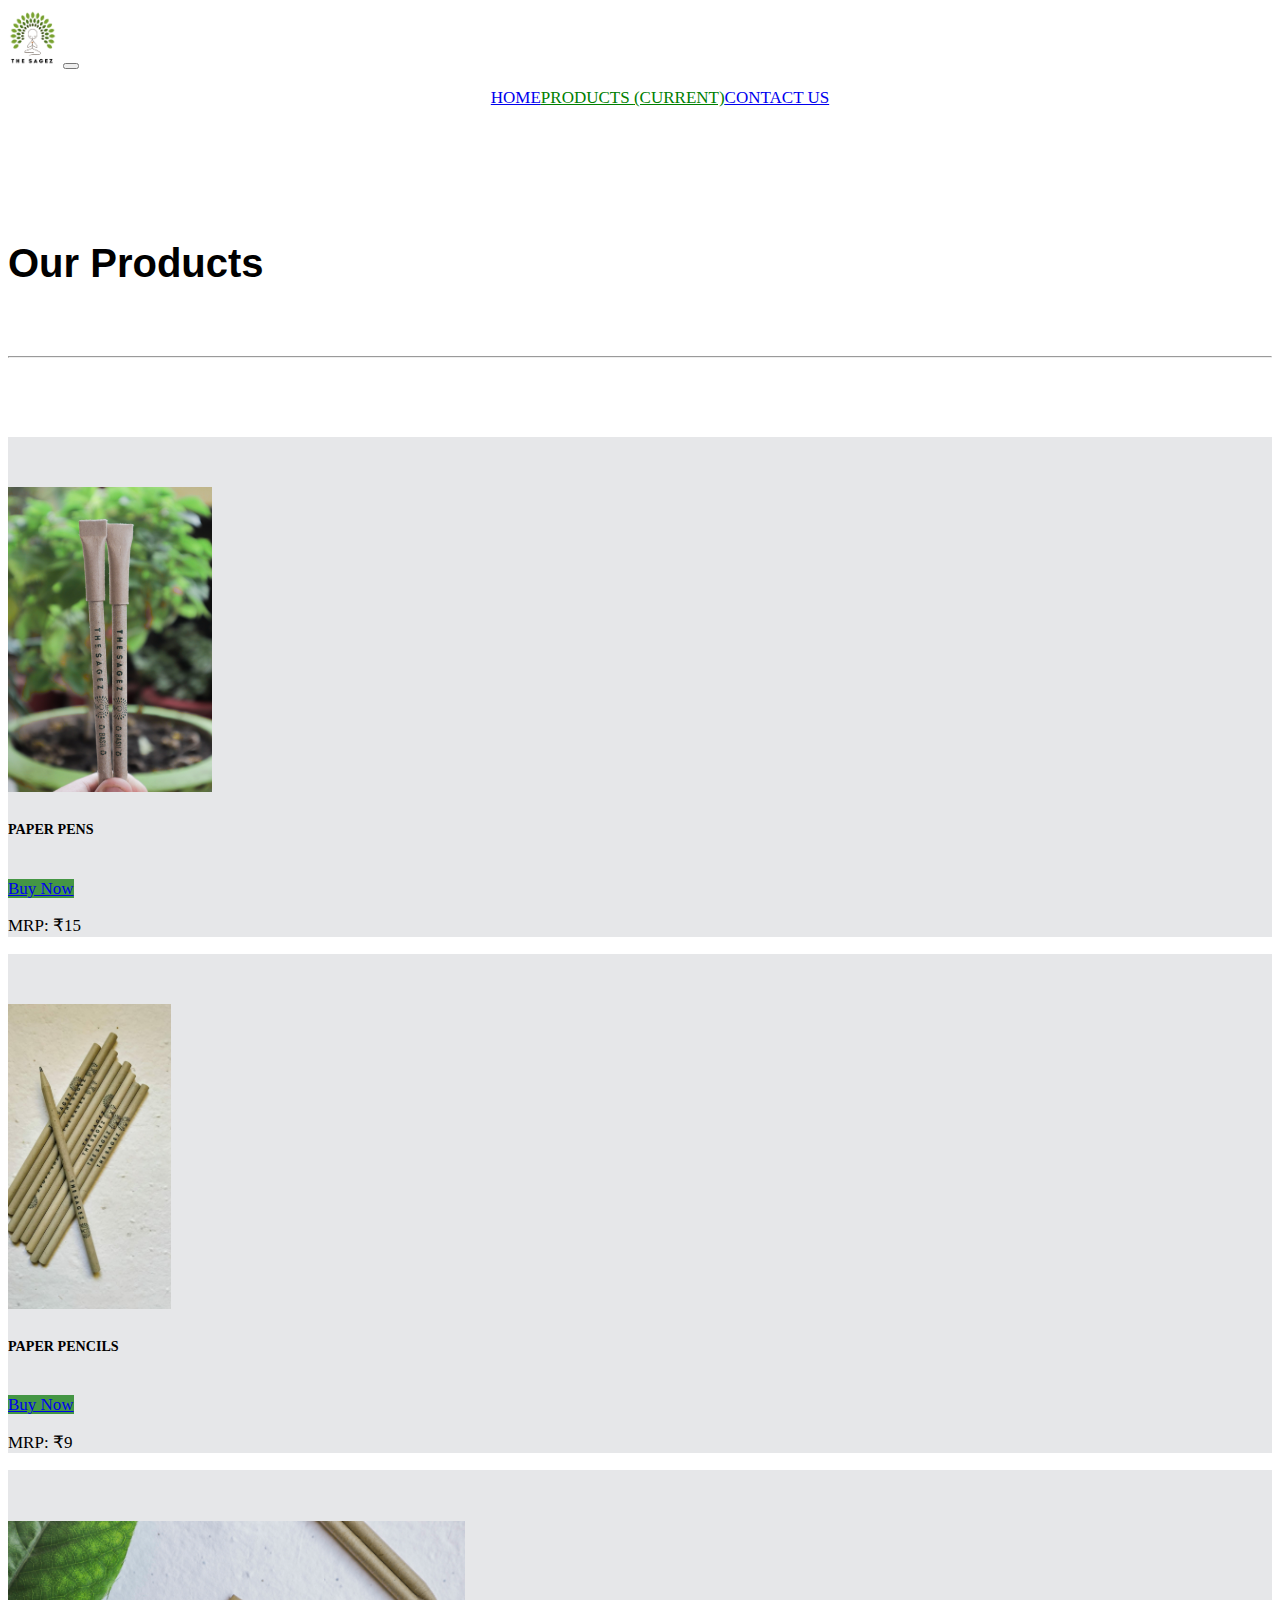
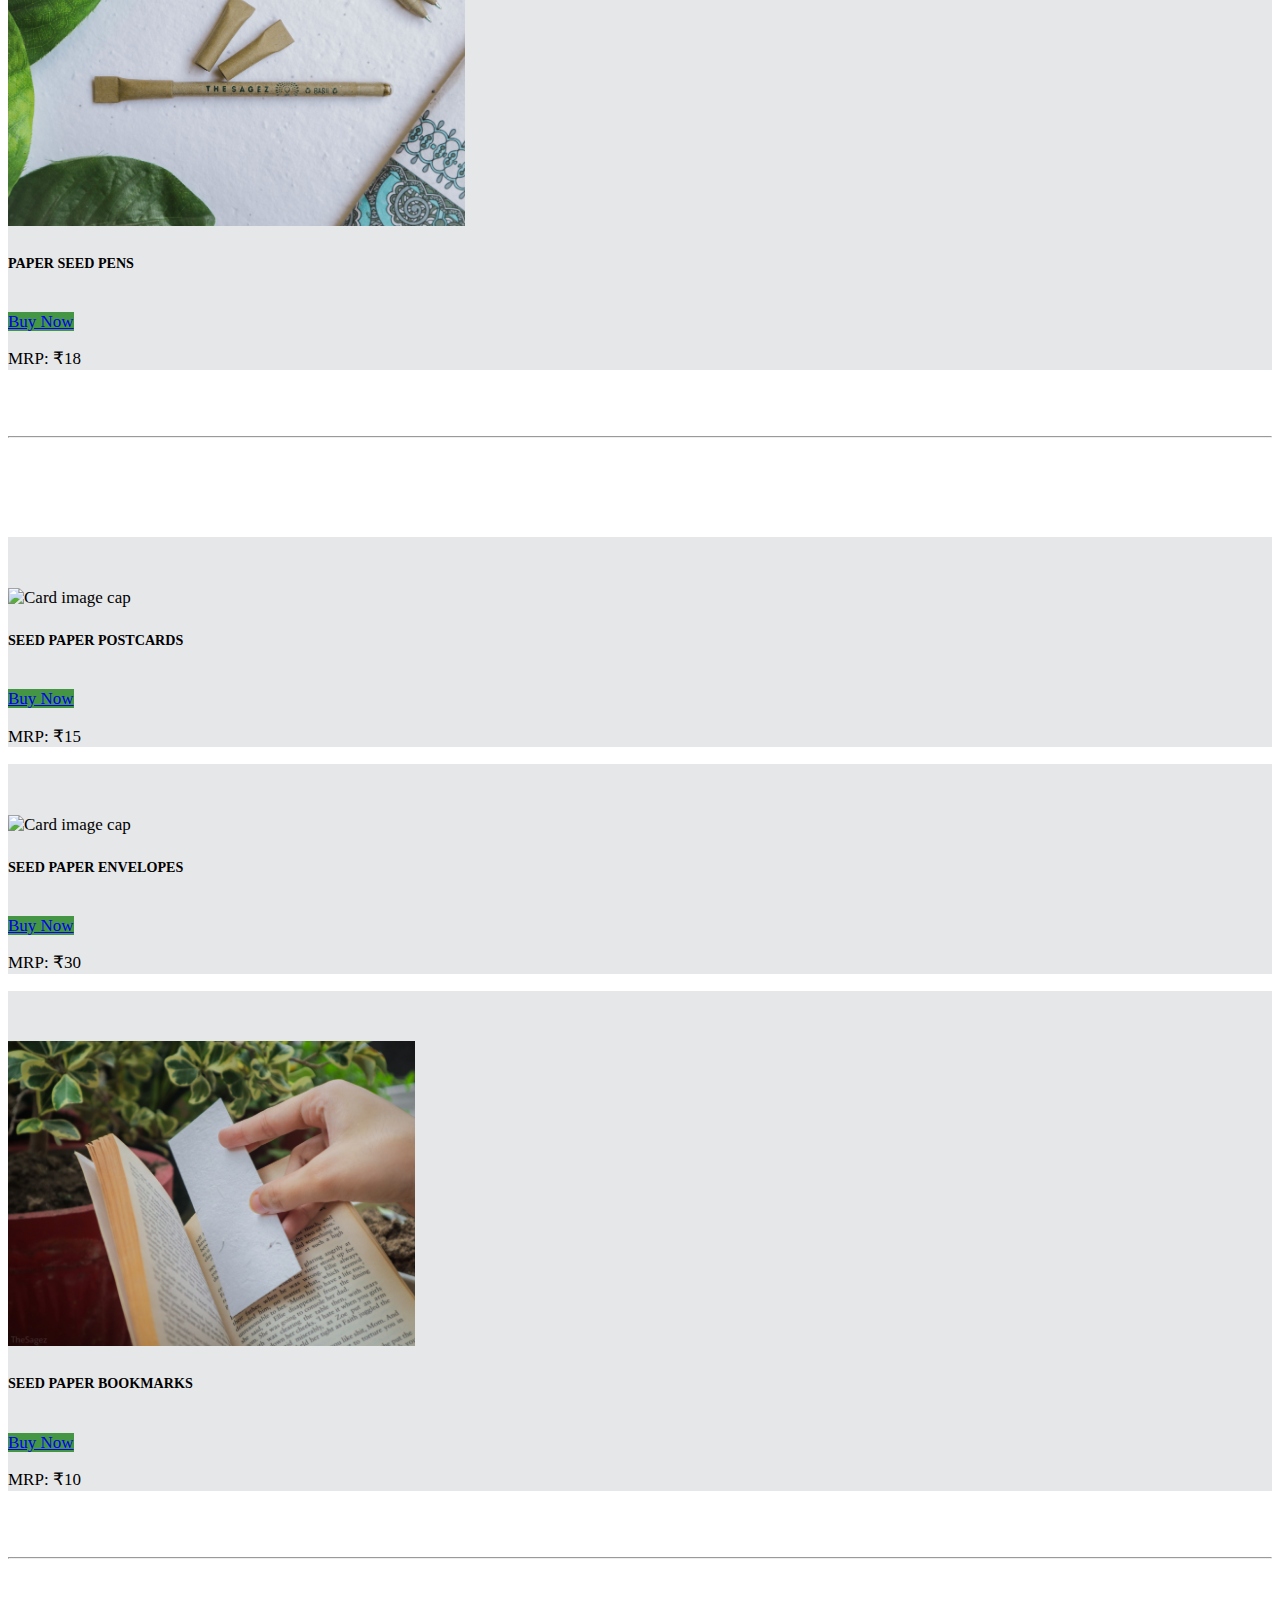
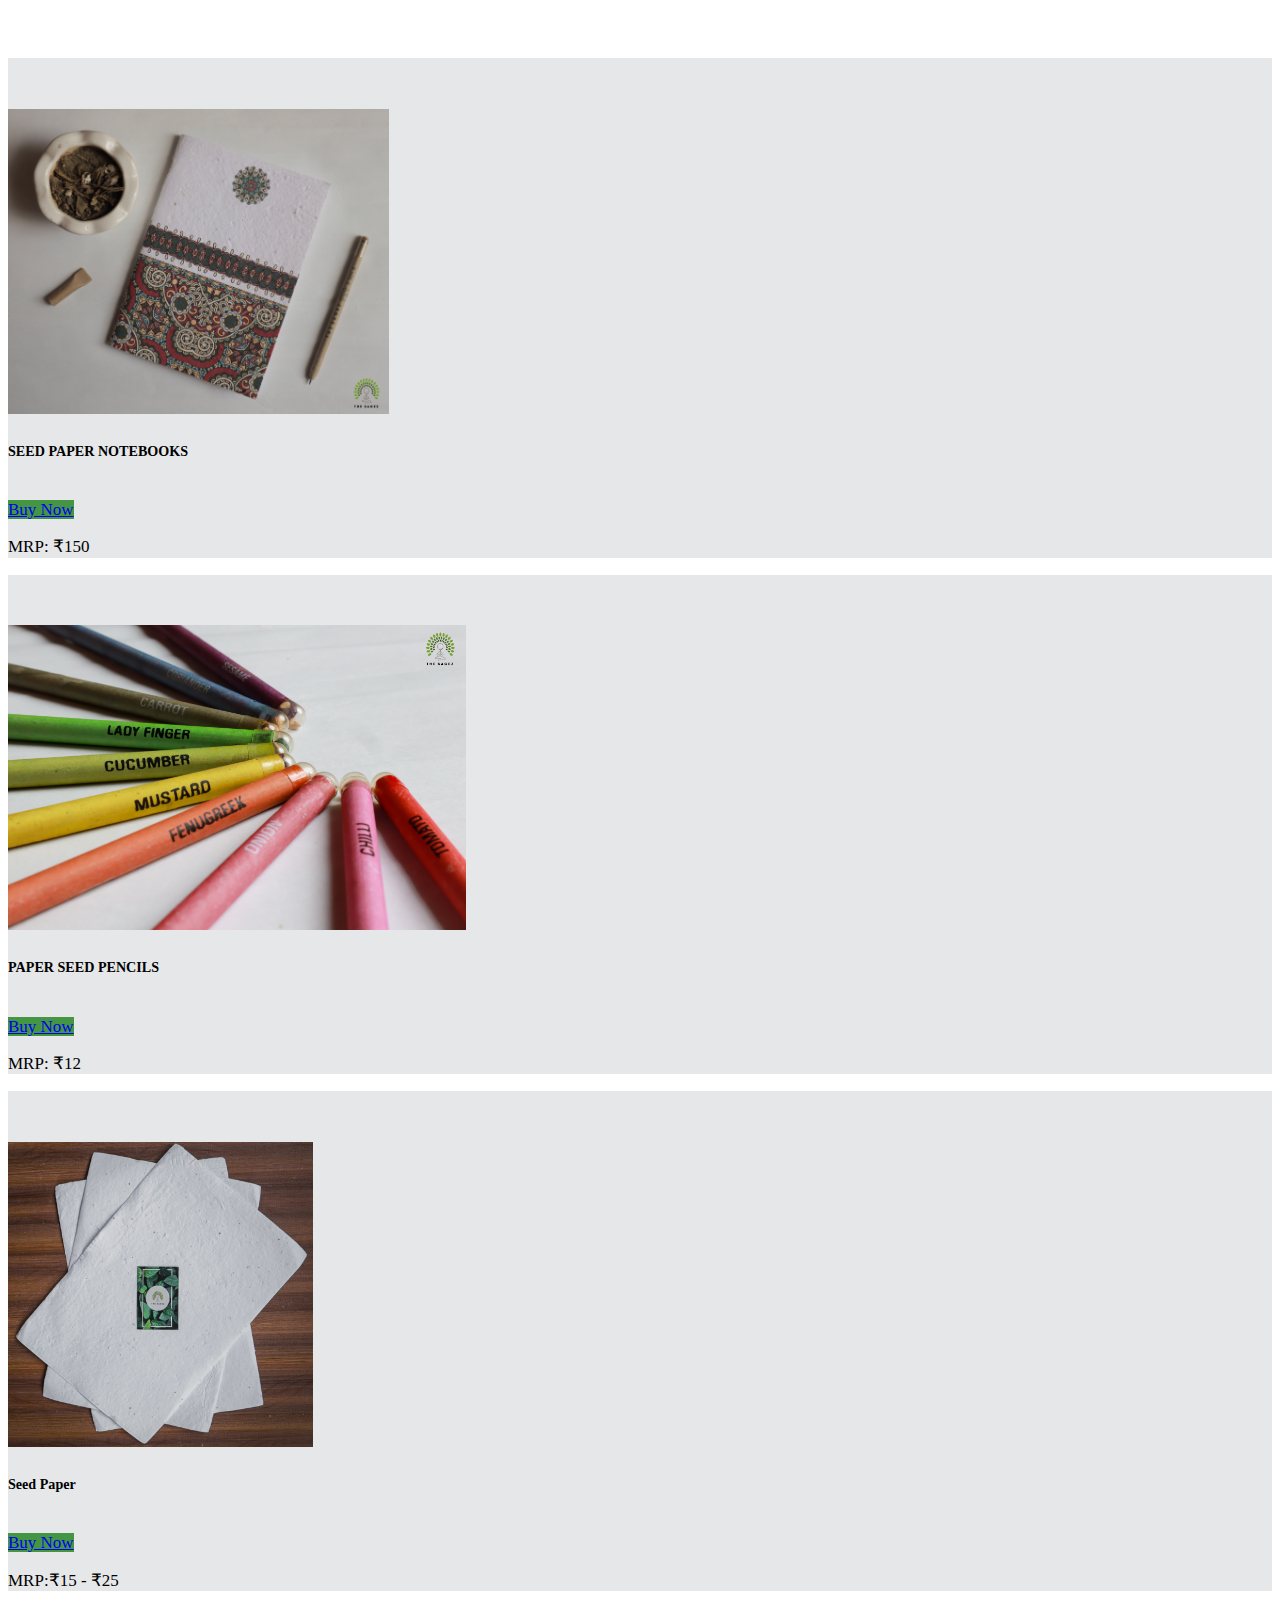
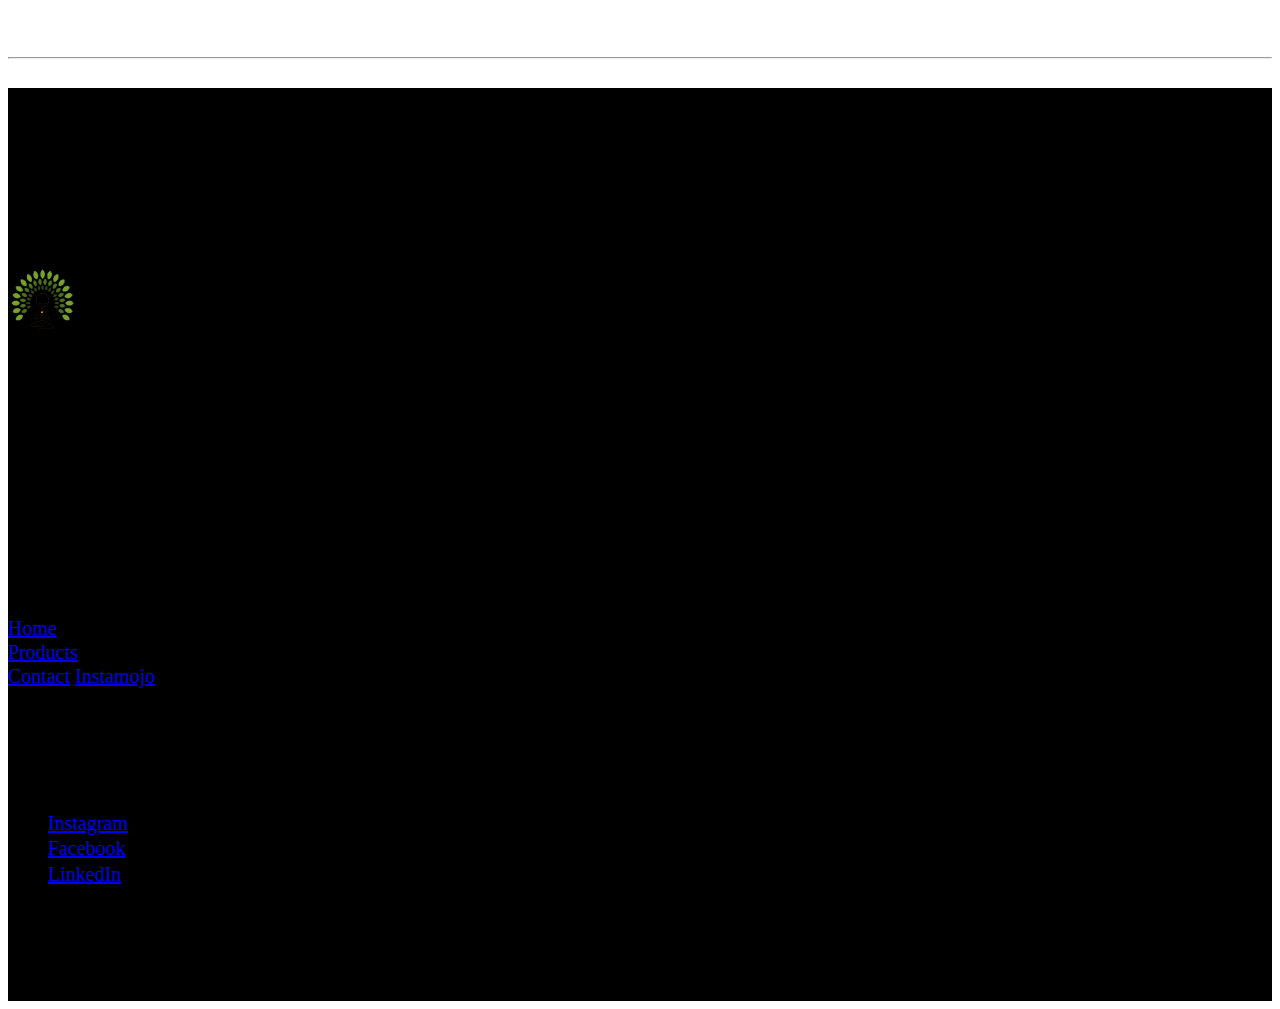
==== commit 123713e4: "next28 commit" ====
--- a/product.html
+++ b/product.html
@@ -60,7 +60,7 @@
                                 href="https://www.instamojo.com/thesagez/?ref=profile_bar">Buy Now</a>
                         </div>
                         <div class="col-lg-8">
-                            <p class="pl-5 pt-3 font-weight-bold">MRP: ₹10</p>
+                            <p class="pl-5 pt-3 font-weight-bold">MRP: ₹15</p>
                         </div>
 
                     </div>
@@ -77,7 +77,7 @@
                                 href="https://www.instamojo.com/thesagez/?ref=profile_bar">Buy Now</a>
                         </div>
                         <div class="col-lg-8">
-                            <p class="pl-5 pt-3 font-weight-bold">MRP: ₹10</p>
+                            <p class="pl-5 pt-3 font-weight-bold">MRP: ₹9</p>
                         </div>
 
                     </div>
@@ -93,7 +93,7 @@
                                 href="https://www.instamojo.com/thesagez/?ref=profile_bar">Buy Now</a>
                         </div>
                         <div class="col-lg-8">
-                            <p class="pl-5 pt-3 font-weight-bold">MRP: ₹10</p>
+                            <p class="pl-5 pt-3 font-weight-bold">MRP: ₹18</p>
                         </div>
 
                     </div>
@@ -115,7 +115,7 @@
                     <div class="row">
                         <div class="col-lg-4"><a class="btn btn-primary"  style="background-color: rgb(68, 150, 68);" href="https://www.instamojo.com/thesagez/?ref=profile_bar">Buy Now</a>
                         </div>
-                        <div class="col-lg-8"><p class="pl-5 pt-3 font-weight-bold">MRP: ₹10</p></div>
+                        <div class="col-lg-8"><p class="pl-5 pt-3 font-weight-bold">MRP: ₹15</p></div>
                         
                     </div>
                 </div>
@@ -128,7 +128,7 @@
                     <div class="row">
                         <div class="col-lg-4"><a class="btn btn-primary"  style="background-color: rgb(68, 150, 68);" href="https://www.instamojo.com/thesagez/?ref=profile_bar">Buy Now</a>
                         </div>
-                        <div class="col-lg-8"><p class="pl-5 pt-3 font-weight-bold">MRP: ₹10</p></div>
+                        <div class="col-lg-8"><p class="pl-5 pt-3 font-weight-bold">MRP: ₹30</p></div>
                         
                     </div>
                 </div>
@@ -162,20 +162,20 @@
                     <div class="row">
                         <div class="col-lg-4"><a class="btn btn-primary"  style="background-color: rgb(68, 150, 68);" href="https://www.instamojo.com/thesagez/?ref=profile_bar">Buy Now</a>
                         </div>
-                        <div class="col-lg-8"><p class="pl-5 pt-3 font-weight-bold">MRP: ₹10</p></div>
-                        
-                    </div>
-                </div>
-            </div>
-            <div class="card shadow-lg p-3 mb-5 bg-white rounded">
-                <img class="card-img-top" src="images/p2.jpg" height="305px" alt="Card image cap">
+                        <div class="col-lg-8"><p class="pl-5 pt-3 font-weight-bold">MRP: ₹150</p></div>
+                        
+                    </div>
+                </div>
+            </div>
+            <div class="card shadow-lg p-3 mb-5 bg-white rounded">
+                <img class="card-img-top" src="images/prod5.jpg" height="305px" alt="Card image cap">
                 <div class="card-body">
                     <h5 class="card-title font-weight-bold">PAPER SEED PENCILS <br> <br></h5>
                     <!-- <p class="card-text"></p> -->
                     <div class="row">
                         <div class="col-lg-4"><a class="btn btn-primary"  style="background-color: rgb(68, 150, 68);" href="https://www.instamojo.com/thesagez/?ref=profile_bar">Buy Now</a>
                         </div>
-                        <div class="col-lg-8"><p class="pl-5 pt-3 font-weight-bold">MRP: ₹10</p></div>
+                        <div class="col-lg-8"><p class="pl-5 pt-3 font-weight-bold">MRP: ₹12</p></div>
                         
                     </div>
                 </div>
@@ -188,7 +188,7 @@
                     <div class="row">
                         <div class="col-lg-4"><a class="btn btn-primary"  style="background-color: rgb(68, 150, 68);" href="https://www.instamojo.com/thesagez/?ref=profile_bar">Buy Now</a>
                         </div>
-                        <div class="col-lg-8"><p class="pl-5 pt-3 font-weight-bold">MRP: ₹10</p></div>
+                        <div class="col-lg-8"><p class="pl-5 pt-3 font-weight-bold">MRP:₹15 - ₹25</p></div>
                         
                     </div>
                 </div>
@@ -233,9 +233,9 @@
               <div class="offset-lg-1 col-lg-1 col-md-4 col-sm-4 col-xs-4 mt-4 text-center"><br><br>
                 <h5>Follow Us On</h5>
                 <ul class="social-network social-circle">
-                  <li><a href="https://www.instagram.com/thesagez/?hl=en" class="icoInstagram" title="Instagram"><i class="fa fa-instagram"></i></a></li>
-                  <li><a href="https://www.facebook.com/100128634822947/" class="icoFacebook" title="Facebook"><i class="fa fa-facebook"></i></a></li>
-                  <li><a href="https://www.linkedin.com/company/thesagez/" class="icoLinkedin" title="Linkedin"><i class="fa fa-linkedin"></i></a></li>
+                  <li><a href="https://www.instagram.com/thesagez/?hl=en" class="icoInstagram" title="Instagram">Instagram</i></a></li>
+                  <li><a href="https://www.facebook.com/100128634822947/" class="icoFacebook" title="Facebook">Facebook</i></a></li>
+                  <li><a href="https://www.linkedin.com/company/thesagez/" class="icoLinkedin" title="Linkedin">LinkedIn</i></a></li>
                  </ul>	
                  
               </div>
